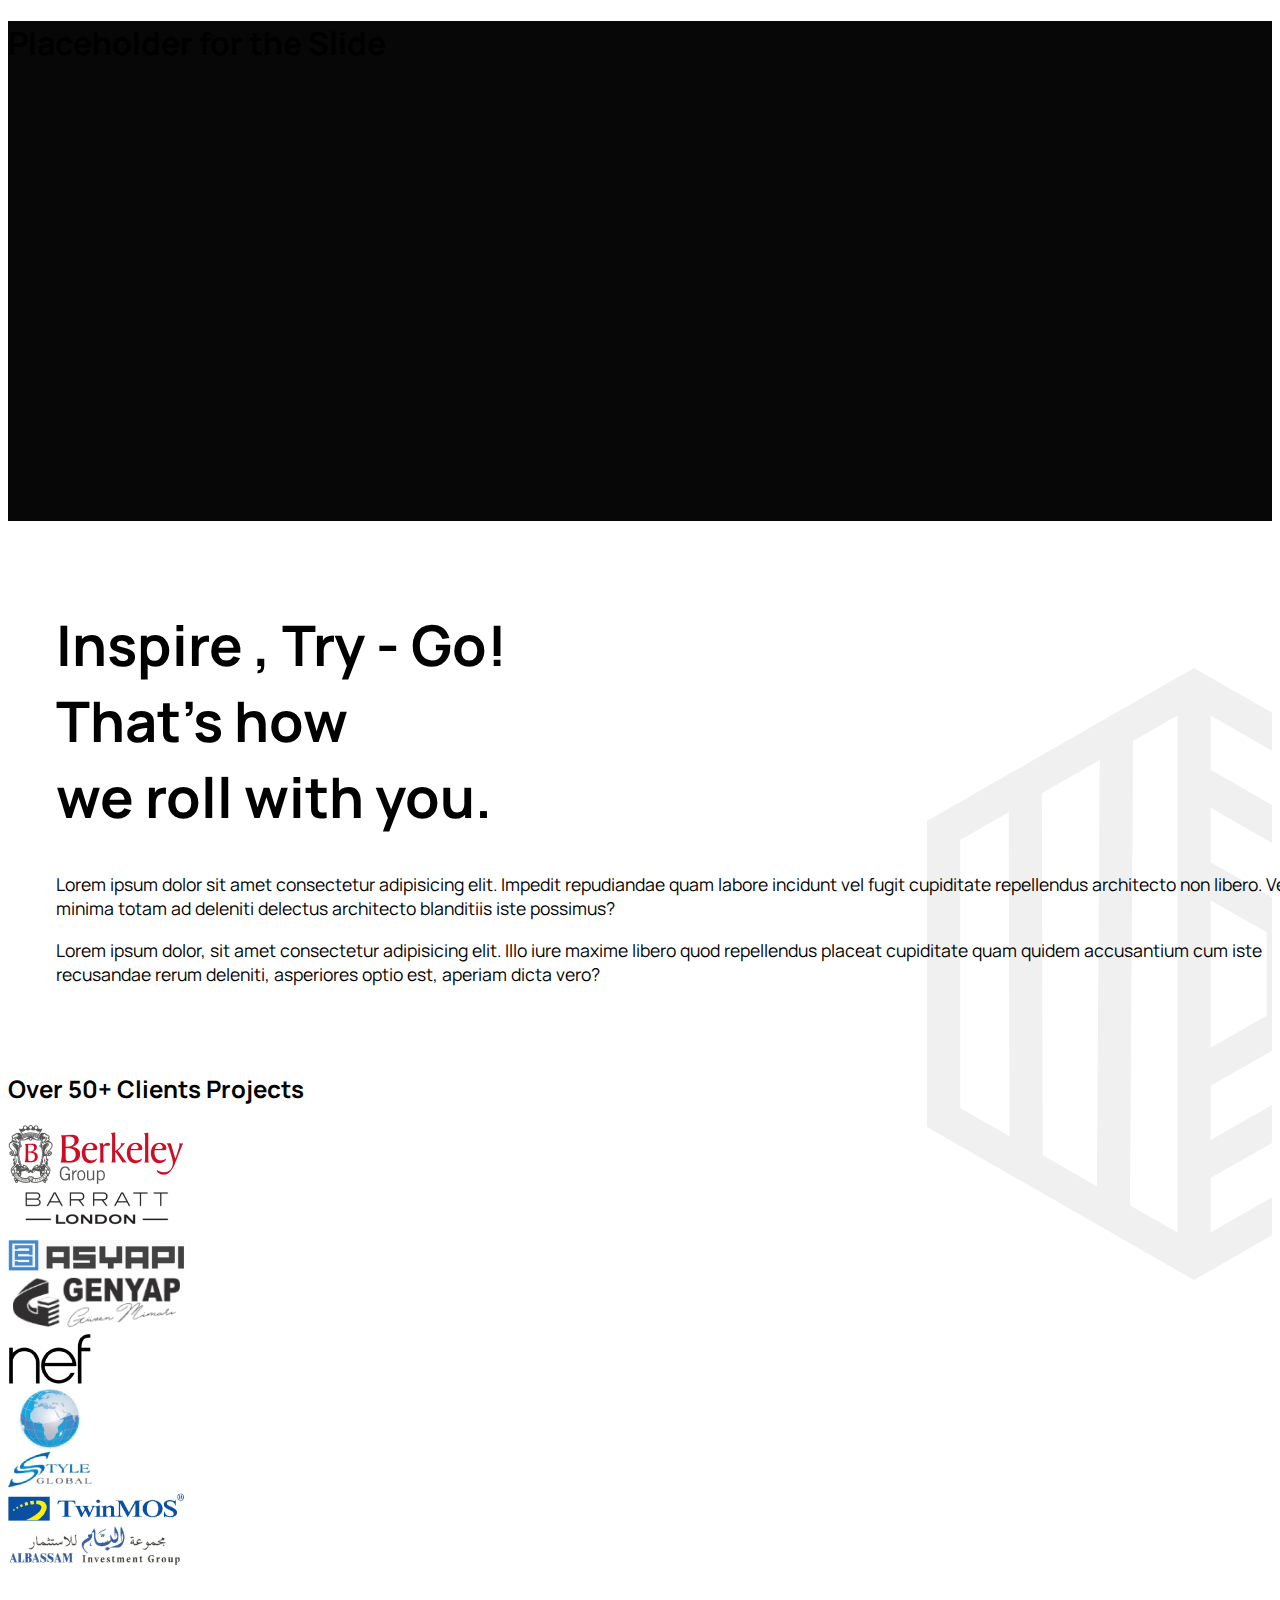
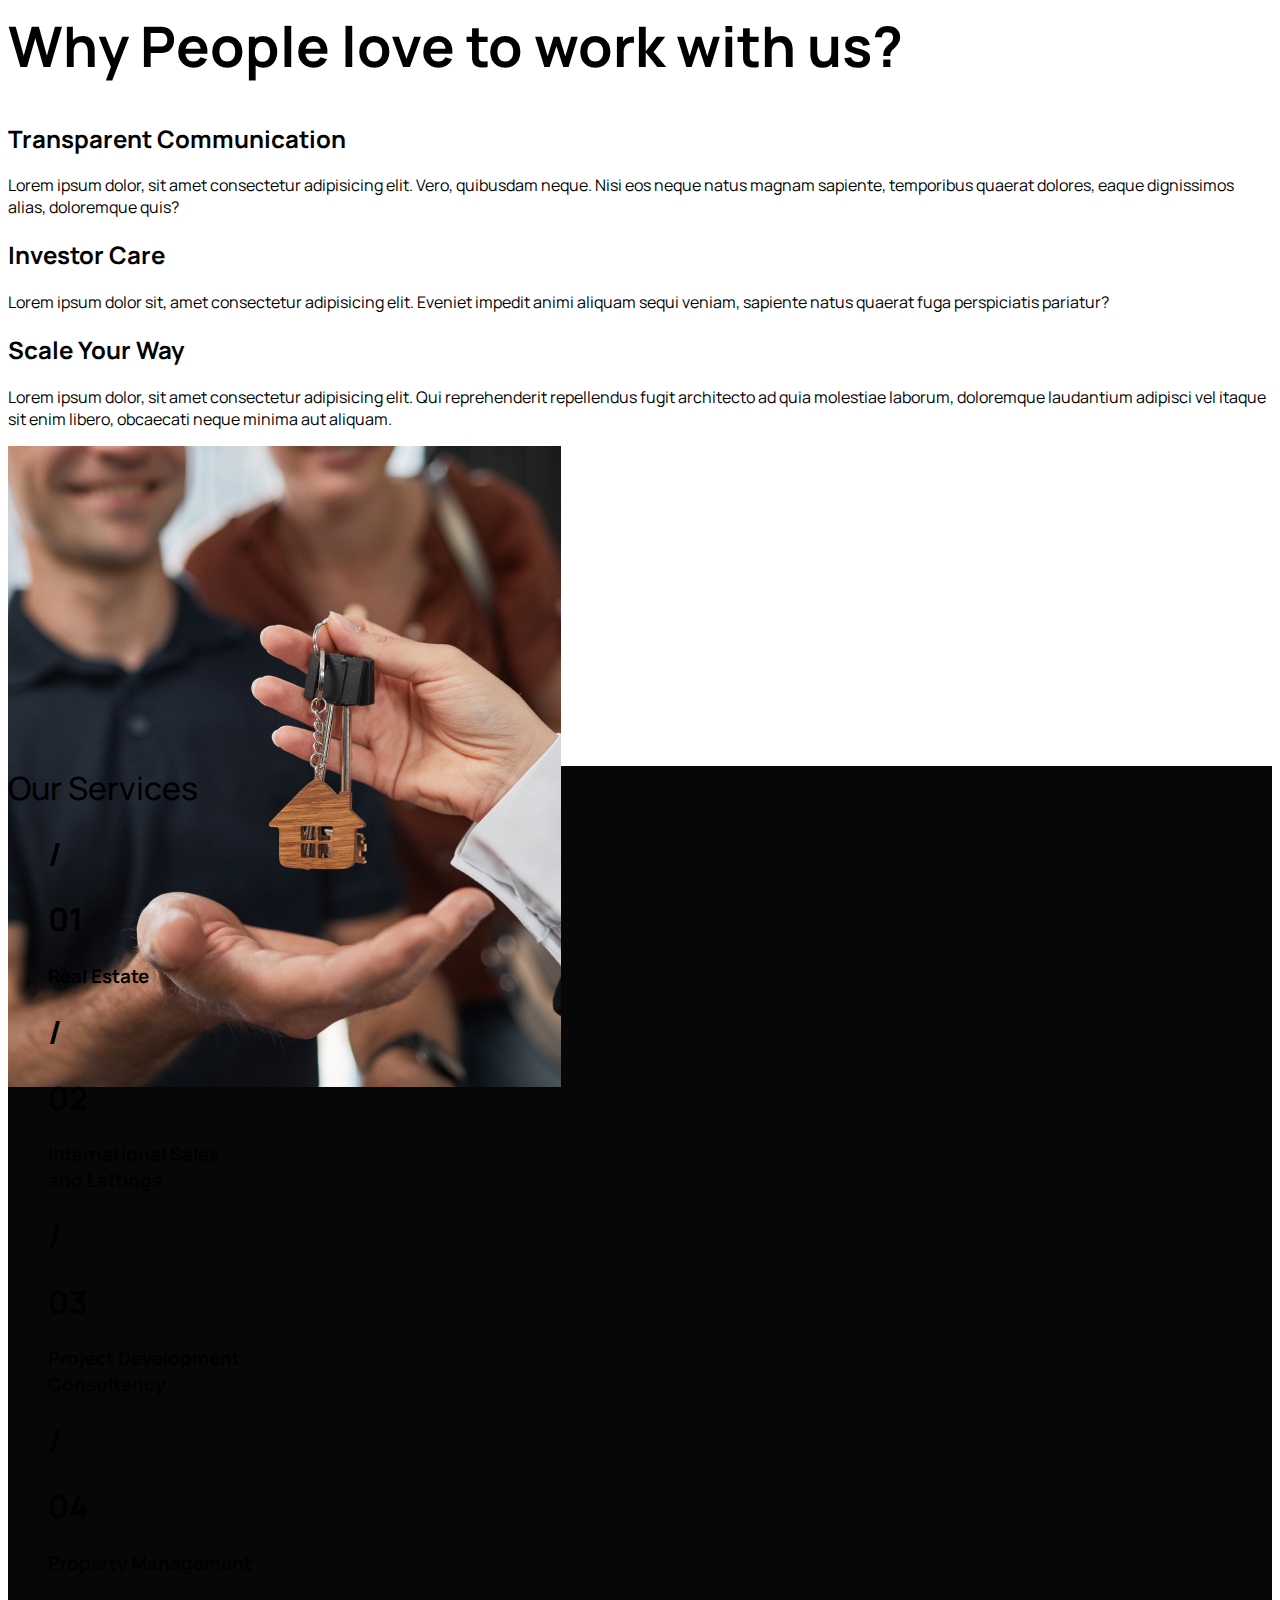
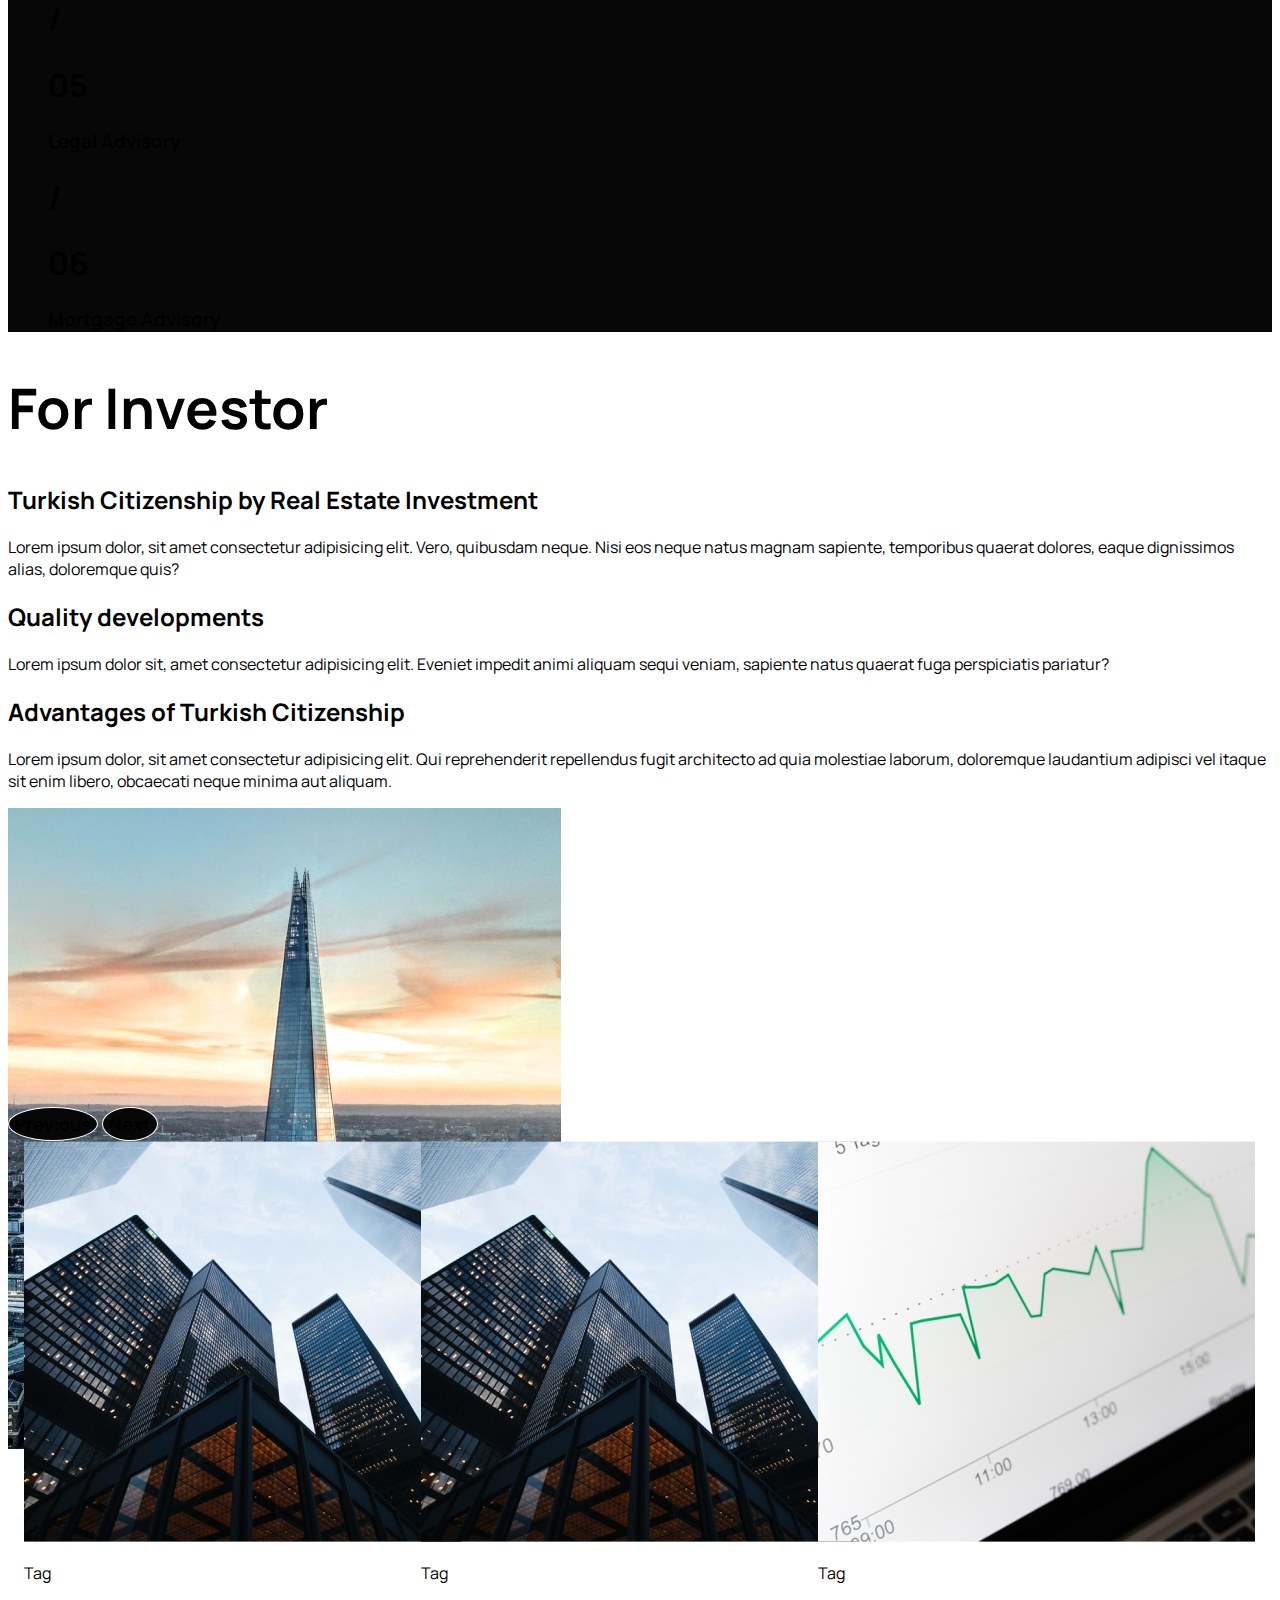
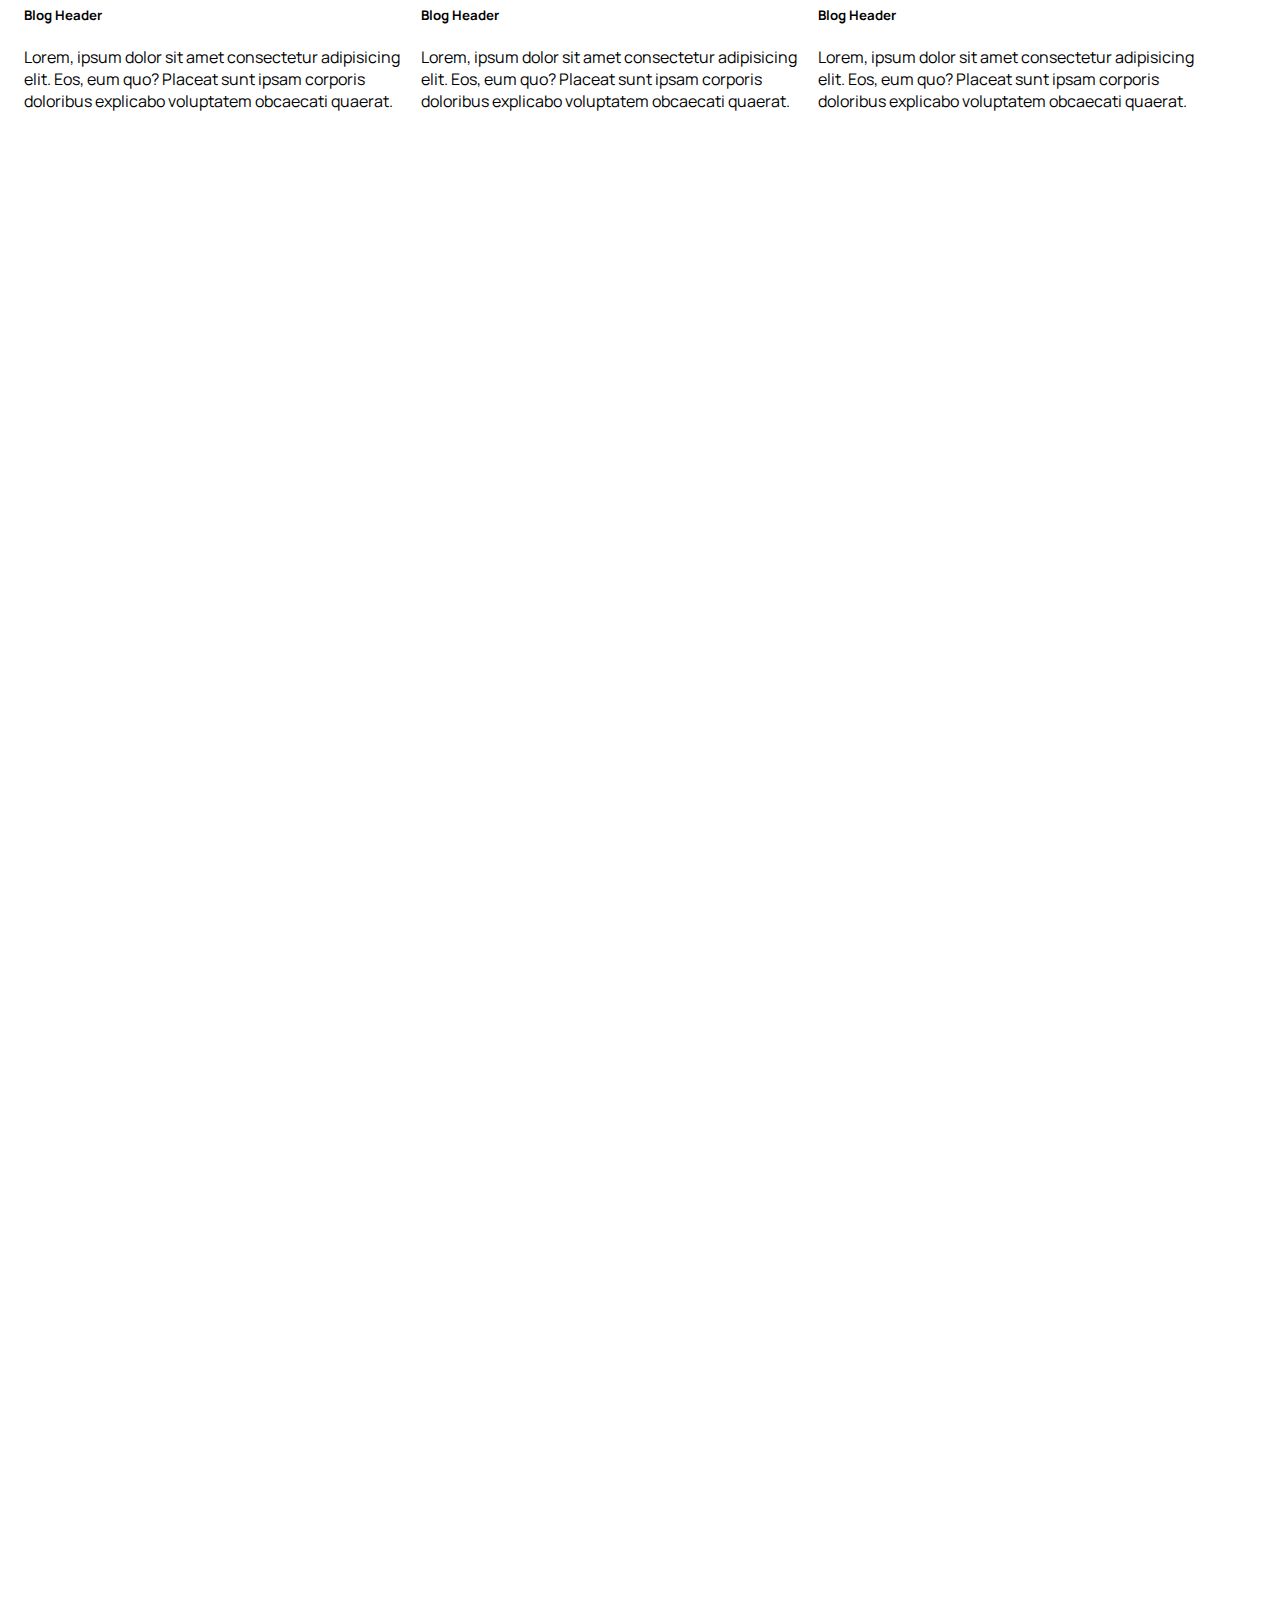
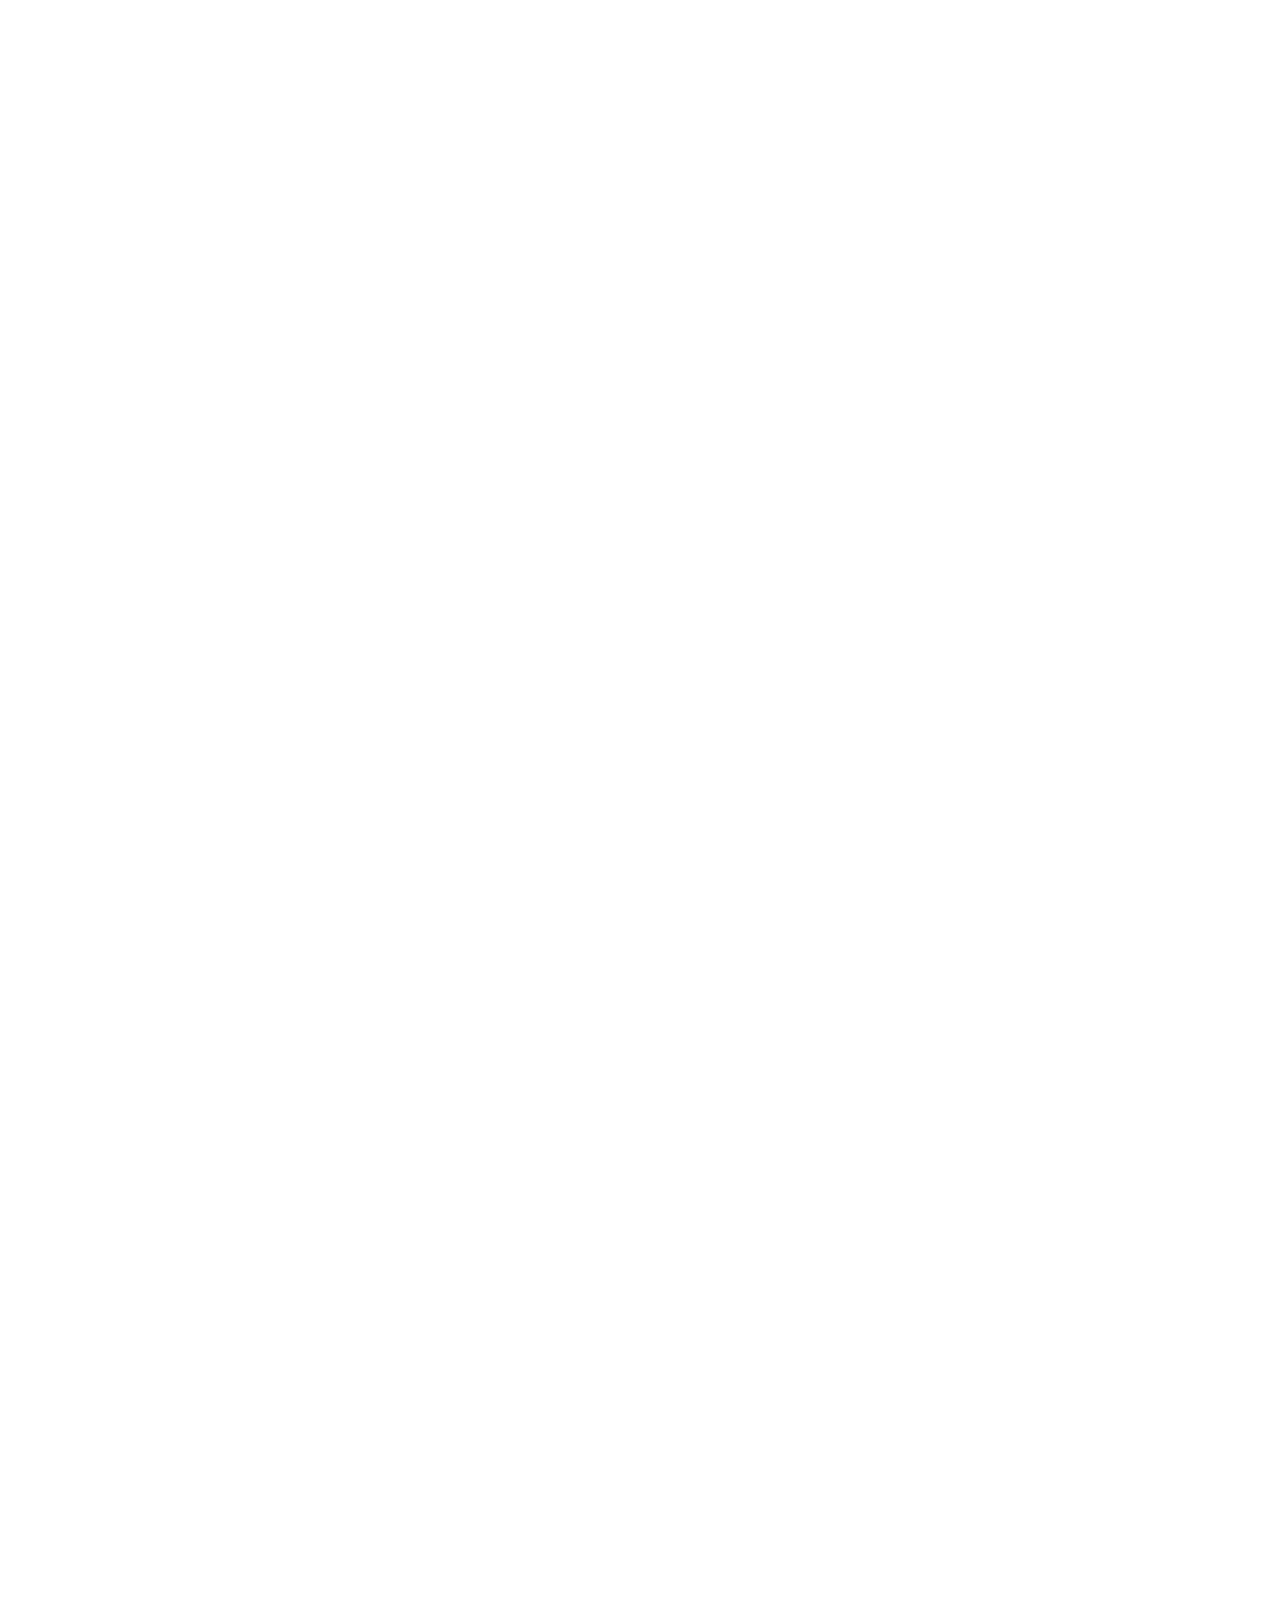
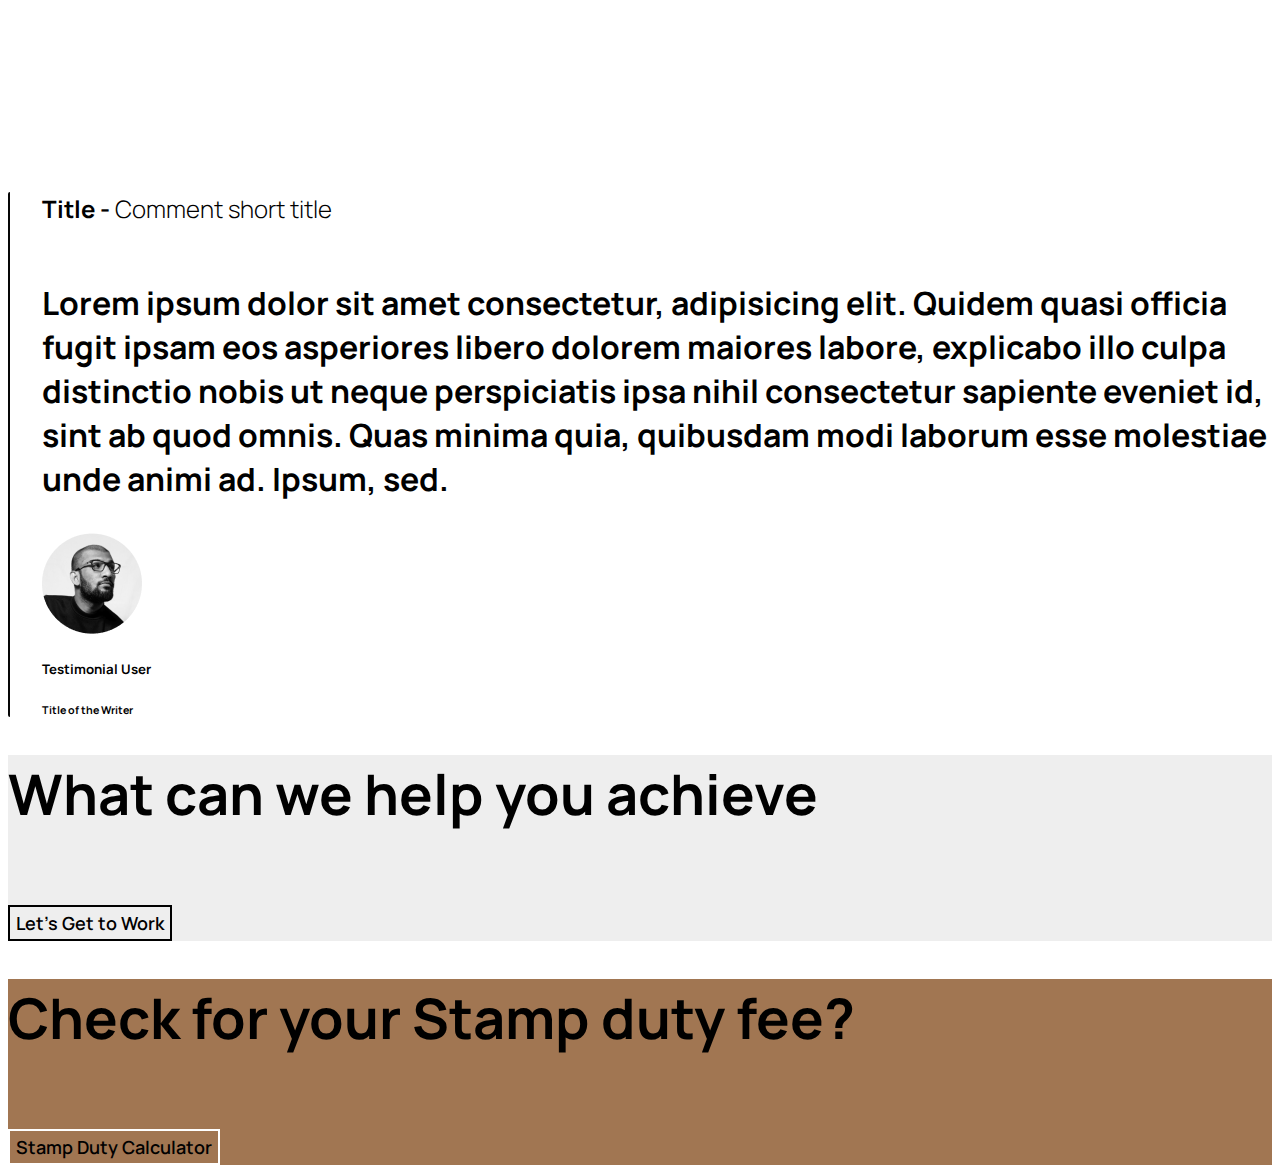
==== index.html @ f31b2cdc "pagenav responsive scrolls" ====
<!DOCTYPE html>
<html lang="en">
<head>
    <meta charset="UTF-8">
    <meta http-equiv="X-UA-Compatible" content="IE=edge">
    <meta name="viewport" content="width=device-width, initial-scale=1.0">
    <!-- Fonts -->
    <link rel="preconnect" href="https://fonts.googleapis.com">
    <link rel="preconnect" href="https://fonts.gstatic.com" crossorigin>
    <link href="https://fonts.googleapis.com/css2?family=Manrope:wght@200;300;400;500;600;700;800&display=swap" rel="stylesheet">
    <!-- Bootstrap Css and Icons -->
    <link href="https://cdn.jsdelivr.net/npm/bootstrap@5.2.2/dist/css/bootstrap.min.css" rel="stylesheet" integrity="sha384-Zenh87qX5JnK2Jl0vWa8Ck2rdkQ2Bzep5IDxbcnCeuOxjzrPF/et3URy9Bv1WTRi" crossorigin="anonymous">
    <link rel="stylesheet" href="https://fonts.googleapis.com/css2?family=Material+Symbols+Outlined:opsz,wght,FILL,GRAD@48,400,0,0" />
    
    
    <!-- Custom Css -->
    <link rel="stylesheet" href="./assets/css/layout.css">
    <link rel="stylesheet" href="./assets/css/index.css">
    <link rel="stylesheet" href="./assets/css/slider.css">
    <title>Piccadilly Estate</title>
</head>
<body>
    <div class="container-fluid d-flex align-items-center justify-content-center" id="main">
        <div class="container d-flex flex-column align-items-center justify-content-center">
            <section id="another" style="height:500px" class="container-fluid d-flex justify-content-center align-items-center bg-black text-center">
                <h1 class="text-white">Placeholder for the Slide</h1>
            </section>
            <div id="introduction-container" >
                <img src="./assets/image/logovector.svg" class="logovector" alt="">
                <section class="container mt-5" id="info_container">
                    <div class="container-fluid d-flex align-items-center">
                        <div class="row align-items-center justify-content-center p-3">
                            <div class="col-lg-6">
                                <h1 id="info_container-2" class="font-manrope">Inspire , Try - Go!
                                    <br class="removeSpace">
                                    That’s how
                                    <br class="removeSpace">
                                    we roll with you.</h1>
                            </div>
                            <div class="col-lg-5">
                                <p class="font-manrope" style="font-size: 1.1em">Lorem ipsum dolor sit amet consectetur adipisicing elit. Impedit repudiandae quam labore incidunt vel fugit cupiditate repellendus architecto non libero. Velit minima totam ad deleniti delectus architecto blanditiis iste possimus?</p>
                                <p class="font-manrope" style="font-size: 1.1em">Lorem ipsum dolor, sit amet consectetur adipisicing elit. Illo iure maxime libero quod repellendus placeat cupiditate quam quidem accusantium cum iste recusandae rerum deleniti, asperiores optio est, aperiam dicta vero?</p>
                            </div>
                        </div>
                    </div>
                </section>
                <section class="container text-center mt-5 pt-5 pb-5 mb-5" style="overflow-x: hidden" id="brands">
                        <h2 class="font-manrope "style="font-weight: 700;">Over 50+ Clients Projects</h2>
                    <div class="container-fluid d-flex flex-column gap-5 mt-5">
                        <div class="row align-items-center">
                            <div class="col-md"><img src="./assets/image/berkeley.png" alt=""></div>
                            <div class="col-md"><img src="./assets/image/baratt.png" alt=""></div>
                            <div class="col-md"><img src="./assets/image/asyapi.png" alt=""></div>
                            <div class="col-md"><img src="./assets/image/genyap.png" alt=""></div>
                        </div>
                        <div class="row align-items-center">
                            <div class="col-md"><img src="./assets/image/nef.png" alt=""></div>
                            <div class="col-md"><img src="./assets/image/style.png" alt=""></div>
                            <div class="col-md"><img src="./assets/image/twinmos.png" alt=""></div>
                            <div class="col-md"><img src="./assets/image/albassam.png" alt=""></div>
                        </div>
                    </div>
                </section>
            </div>
            <section style="height: 737px;" id="workwithus" class="mt-5 pt-5 pb-5 container-lg d-flex justify-content-around">
                <div class="w-50 h-100 fullwidthbp">
                    <h1 class="font-manrope" style="height: 30%;">Why People love
                        to work with us?</h1>
                        <div style="height:70%" class="d-flex flex-column justify-content-around" style="gap: 5em;">
                            <div>
                                <h2 class="font-manrope">Transparent Communication</h2>
                                <p class="font-manrope">Lorem ipsum dolor, sit amet consectetur adipisicing elit. Vero, quibusdam neque. Nisi eos neque natus magnam sapiente, temporibus quaerat dolores, eaque dignissimos alias, doloremque quis?</p>
                            </div>
                            <div>
                                <h2 class="font-manrope">Investor Care</h2>
                                <p class="font-manrope">Lorem ipsum dolor sit, amet consectetur adipisicing elit. Eveniet impedit animi aliquam sequi veniam, sapiente natus quaerat fuga perspiciatis pariatur?</p>
                            </div>
                            <div>
                                <h2 class="font-manrope">Scale Your Way</h2>
                                <p class="font-manrope">Lorem ipsum dolor, sit amet consectetur adipisicing elit. Qui reprehenderit repellendus fugit architecto ad quia molestiae laborum, doloremque laudantium adipisci vel itaque sit enim libero, obcaecati neque minima aut aliquam.</p>
                            </div>
                        </div>
                </div>
                <div class="h-100 fullwidthbp">
                    <img src="./assets/image/newhouse.png" class="h-100 img-fluid" alt="">
                </div>
            </section>
            <section id="services" class="mt-5 p-5 container-fluid  bg-black">
                <h1 class="display-4 text-white pb-5" style="font-weight: 500">Our Services</h1>
                <div class="container d-flex justify-content-around">
                    <div class="services-1">
                        <ul style="list-style-type: none">
                            <li class="d-flex align-items-end"><h1 class="mb-3 pb-1">/</h1><h1 class="display-1">01</h1><h3 class="h-2 text-white">Real Estate</h3></li>
                            <li class="d-flex align-items-end mt-5 pt-5"><h1 class="mb-3 pb-1">/</h1><h1 class="display-1">02</h1><h3 class="h-2 text-white">International Sales<br> 
                                and Lettings</h3></li>
                            <li class="d-flex align-items-end mt-5 pt-5"><h1 class="mb-3 pb-1">/</h1><h1 class="display-1">03</h1><h3 class="h-2 text-white">Project Development<br>
                                Consultancy</h3></li>
                        </ul>
                    </div>
                    <div class="services-2">
                        <ul style="list-style-type: none">
                            <li class="d-flex align-items-end"><h1 class="mb-3 pb-1">/</h1><h1 class="display-1">04</h1><h3 class="h-2 text-white">Property Management</h3></li>
                            <li class="d-flex align-items-end mt-5 pt-5"><h1 class="mb-3 pb-1">/</h1><h1 class="display-1">05</h1><h3 class="h-2 text-white">Legal Advisory</h3></li>
                            <li class="d-flex align-items-end mt-5 pt-5"><h1 class="mb-3 pb-1">/</h1><h1 class="display-1">06</h1><h3 class="h-2 text-white">Mortgage Advisory</h3></li>
                        </ul>
                    </div>
                </div>
            </section>
            <section style="height: 737px;flex-direction: row-reverse;" id="workwithus2" class="align-items-center mt-5 pt-5 pb-5 container-fluid d-flex justify-content-around">
                <div class="w-50 fullwidthbp">
                    <h1 class="font-manrope"  style="height: 30%;">For Investor</h1>
                        <div style="height:70%" class="d-flex flex-column justify-content-around" style="gap: 5em;">
                            <div class="mt-3">
                                <h2 class="font-manrope">Turkish Citizenship by Real Estate Investment</h2>
                                <p class="font-manrope">Lorem ipsum dolor, sit amet consectetur adipisicing elit. Vero, quibusdam neque. Nisi eos neque natus magnam sapiente, temporibus quaerat dolores, eaque dignissimos alias, doloremque quis?</p>
                            </div>
                            <div class="mt-3">
                                <h2 class="font-manrope">Quality developments</h2>
                                <p class="font-manrope">Lorem ipsum dolor sit, amet consectetur adipisicing elit. Eveniet impedit animi aliquam sequi veniam, sapiente natus quaerat fuga perspiciatis pariatur?</p>
                            </div>
                            <div class="mt-3">
                                <h2 class="font-manrope">Advantages of Turkish Citizenship</h2>
                                <p class="font-manrope">Lorem ipsum dolor, sit amet consectetur adipisicing elit. Qui reprehenderit repellendus fugit architecto ad quia molestiae laborum, doloremque laudantium adipisci vel itaque sit enim libero, obcaecati neque minima aut aliquam.</p>
                            </div>
                        </div>
                </div>
                <div class="h-100 fullwidthbp">
                    <img src="./assets/image/building 2.png" class="h-100 img-fluid" alt="">
                </div>
            </section>
            <section class="container mt-5">
                <div id="carouselExampleControls" data-interval="false"  class="carousel slide d-flex pt-1" data-bs-ride="carousel">
                    <div class="d-flex p-3 align-items-baseline">
                        <button class="bg-black d-flex align-items-center justify-content-center p-2" style="border: 1px solid white;border-radius : 100%" type="button" data-bs-target="#carouselExampleControls" data-bs-slide="prev">
                            <span class="carousel-control-prev-icon" aria-hidden="true"></span>
                            <span class="visually-hidden">Previous</span>
                          </button>
                          <button class="bg-black d-flex align-items-center justify-content-center p-2" style="border: 1px solid white;border-radius : 100%" type="button" data-bs-target="#carouselExampleControls" data-bs-slide="next">
                            <span class="carousel-control-next-icon" aria-hidden="true"></span>
                            <span class="visually-hidden">Next</span>
                          </button>
                    </div>
                    <div class="carousel-inner">
                      <div class="carousel-item d-flex align-items-center gap-3 active">
                        <div class="card" style="width: 24.8rem;background-color: transparent;border: none;" >
                            <img src="../../assets/image/blogplaceholder.png" class="card-img-top" alt="...">
                            <div class="card-body" style="padding-left: 0;padding-top: 1rem;">
                                <span>Tag</span>
                              <h5 class="card-title mt-2">Blog Header</h5>
                              <p class="card-text">Lorem, ipsum dolor sit amet consectetur adipisicing elit. Eos, eum quo? Placeat sunt ipsam corporis doloribus explicabo voluptatem obcaecati quaerat.</p>
                            </div>
                          </div>
                          <div class="card" style="width: 24.8rem;background-color: transparent;border: none;" >
                            <img src="../../assets/image/blogplaceholder.png" class="card-img-top" alt="...">
                            <div class="card-body" style="padding-left: 0;padding-top: 1rem;">
                                <span>Tag</span>
                              <h5 class="card-title mt-2">Blog Header</h5>
                              <p class="card-text">Lorem, ipsum dolor sit amet consectetur adipisicing elit. Eos, eum quo? Placeat sunt ipsam corporis doloribus explicabo voluptatem obcaecati quaerat.</p>
                            </div>
                          </div>
                          <div class="card" style="width: 24.8rem;background-color: transparent;border: none;" >
                            <img src="../../assets/image/blog2.png" class="card-img-top" alt="...">
                            <div class="card-body" style="padding-left: 0;padding-top: 1rem;">
                                <span>Tag</span>
                              <h5 class="card-title mt-2">Blog Header</h5>
                              <p class="card-text">Lorem, ipsum dolor sit amet consectetur adipisicing elit. Eos, eum quo? Placeat sunt ipsam corporis doloribus explicabo voluptatem obcaecati quaerat.</p>
                            </div>
                          </div>
                    </div>
                    <div class="carousel-item d-flex align-items-center gap-3 ">
                        <div class="card" style="width: 24.8rem;background-color: transparent;border: none;" >
                            <img src="../../assets/image/blogplaceholder.png" class="card-img-top" alt="...">
                            <div class="card-body" style="padding-left: 0;padding-top: 1rem;">
                                <span>Tag</span>
                              <h5 class="card-title mt-2">Blog Header</h5>
                              <p class="card-text">Lorem, ipsum dolor sit amet consectetur adipisicing elit. Eos, eum quo? Placeat sunt ipsam corporis doloribus explicabo voluptatem obcaecati quaerat.</p>
                            </div>
                          </div>
                          <div class="card" style="width: 24.8rem;background-color: transparent;border: none;" >
                            <img src="../../assets/image/blog2.png" class="card-img-top" alt="...">
                            <div class="card-body" style="padding-left: 0;padding-top: 1rem;">
                                <span>Tag</span>
                              <h5 class="card-title mt-2">Blog Header</h5>
                              <p class="card-text">Lorem, ipsum dolor sit amet consectetur adipisicing elit. Eos, eum quo? Placeat sunt ipsam corporis doloribus explicabo voluptatem obcaecati quaerat.</p>
                            </div>
                          </div>
                          <div class="card" style="width: 24.8rem;background-color: transparent;border: none;" >
                            <img src="../../assets/image/Ellipse.png" class="card-img-top" alt="...">
                            <div class="card-body" style="padding-left: 0;padding-top: 1rem;">
                                <span>Tag</span>
                              <h5 class="card-title mt-2">Blog Header</h5>
                              <p class="card-text">Lorem, ipsum dolor sit amet consectetur adipisicing elit. Eos, eum quo? Placeat sunt ipsam corporis doloribus explicabo voluptatem obcaecati quaerat.</p>
                            </div>
                          </div>
                    </div>
                    <div class="carousel-item d-flex align-items-center gap-3 ">
                        <div class="card" style="width: 24.8rem;background-color: transparent;border: none;" >
                            <img src="../../assets/image/blogplaceholder.png" class="card-img-top" alt="...">
                            <div class="card-body" style="padding-left: 0;padding-top: 1rem;">
                                <span>Tag</span>
                              <h5 class="card-title mt-2">Blog Header</h5>
                              <p class="card-text">Lorem, ipsum dolor sit amet consectetur adipisicing elit. Eos, eum quo? Placeat sunt ipsam corporis doloribus explicabo voluptatem obcaecati quaerat.</p>
                            </div>
                          </div>
                          <div class="card" style="width: 24.8rem;background-color: transparent;border: none;" >
                            <img src="../../assets/image/blogplaceholder.png" class="card-img-top" alt="...">
                            <div class="card-body" style="padding-left: 0;padding-top: 1rem;">
                                <span>Tag</span>
                              <h5 class="card-title mt-2">Blog Header</h5>
                              <p class="card-text">Lorem, ipsum dolor sit amet consectetur adipisicing elit. Eos, eum quo? Placeat sunt ipsam corporis doloribus explicabo voluptatem obcaecati quaerat.</p>
                            </div>
                          </div>
                          <div class="card" style="width: 24.8rem;background-color: transparent;border: none;" >
                            <img src="../../assets/image/blogplaceholder.png" class="card-img-top" alt="...">
                            <div class="card-body" style="padding-left: 0;padding-top: 1rem;">
                                <span>Tag</span>
                              <h5 class="card-title mt-2">Blog Header</h5>
                              <p class="card-text">Lorem, ipsum dolor sit amet consectetur adipisicing elit. Eos, eum quo? Placeat sunt ipsam corporis doloribus explicabo voluptatem obcaecati quaerat.</p>
                            </div>
                          </div>
                    </div>
                    </div>
                  </div>
            </section>
            <section id="testimonials" class="mt-5 pb-5 pt-5 container d-flex align-items-center justify-content-center">
                <div style="border-left: 2px solid #070707;border-radius: 2px;padding-left: 2em;" class="container-fluid testimonials-cont align-items-center w-75">
                    <h6 id="sizer">Title - <span style="font-weight: 300">Comment short title</span></h6>
                    <p id="testitext">Lorem ipsum dolor sit amet consectetur, adipisicing elit. Quidem quasi officia fugit ipsam eos asperiores libero dolorem maiores labore, explicabo illo culpa distinctio nobis ut neque perspiciatis ipsa nihil consectetur sapiente eveniet id, sint ab quod omnis. Quas minima quia, quibusdam modi laborum esse molestiae unde animi ad. Ipsum, sed.</p>
                    <div class="profilecard d-flex align-items-center gap-3">
                        <img src="./assets/image/Ellipse.png" alt="">
                        <div class="txts">
                            <h5>Testimonial User</h5>
                            <h6>Title of the Writer</h6>
                        </div>
                    </div>
                </div>
            </section>
            <section id="options" class="container-fluid">
                <div class="container-fluid justify-content-center d-flex">
                    <div class="col-lg bg-grey p-5">
                        <h1 style="color: black">What can we help you achieve</h1>
                        <br>
                        <br>
                        <div class="container d-flex justify-content-center">
                            <button id="first" class="p-2">Let's Get to Work</button>
                        </div>
                    </div>
                    <div class="col-lg bg-golden p-5">
                        <h1 class="text-white">Check for your Stamp duty fee?</h1>
                        <br>
                        <br>
                        <div class="container d-flex justify-content-center">
                            <button id="second" class="p-2 text-white">Stamp Duty Calculator</button>
                        </div>
                    </div>
                </div>
            </section>
        </div>
    </div>
    <!-- JavaScript Bundle with Popper -->
<script src="https://cdn.jsdelivr.net/npm/bootstrap@5.2.2/dist/js/bootstrap.bundle.min.js" integrity="sha384-OERcA2EqjJCMA+/3y+gxIOqMEjwtxJY7qPCqsdltbNJuaOe923+mo//f6V8Qbsw3" crossorigin="anonymous"></script>
    <!-- Additional Page Scripts -->
</body>
</html>
---- assets/css/layout.css ----
/* Padding and Margin Fixes */
.container-fluid,
.container,.container-xl,.container-lg, .container-xxl {
    padding: 0;
    margin: 0;
}

/* Font Classes */
span,p,a,button,h1,h2,h3,h4,h5,h6{
    font-family: 'Manrope';
}
.font-manrope {
    font-family: 'Manrope';
}

.font-roboto {
    font-family: 'Roboto';
}

.fontColor-Golden {
    color: #B18D60;
}

.fontColor-Black {
    color: #000000;
}
.fs-Intro{
        font-weight: 700;
        font-size: 3.5em;
        line-height: 76px;
}
.pageNavs{
    text-decoration: none;
    font-size: 24px;
    font-weight: 700;
    line-height: 33px;
    color: #070707e1;  
}
.pageNavs:hover{
    color: #070707; 
    transform: scale(1.05);
    transition: 0.5s;
}

/* others */
.line{
    height: 3px;
    user-select: none;
    color: transparent;
    background-color: #EEEEEE
}

button{
    background-color: transparent;
    font-family: 'Manrope';
    font-style: normal;
    font-weight: 600;
    font-size: 18px;
    line-height: 30px;
}

#first{
    border: 2px solid #000000;
}
#second{
    border: 2px solid #FFFFFF;
}
#introduction-container{
    position: relative;
}
#introduction-container section{
    position: relative;
}
.logovector{
    position: absolute;
    right:0;
    top: 14%;
    user-select: none;
}

/* Background Classes */
.bg-main {
    background: #FFFFFF;
}

.bg-black {
    background: #070707;
}

.bg-golden {
    background: #A17652;
}

.bg-grey {
    background: #EEEEEE;
}

/* 100% Responsive */
@media (max-width: 1440px){
    .container, .container-lg, .container-md, .container-sm, .container-xl, .container-xxl {
        max-width: unset;
        width: 100%;
    }

}
---- assets/css/index.css ----
#info_container-2{
    font-weight: 700;
    font-size: 3.5em;
    line-height: 76px;
}
#workwithus h1{
    font-style: normal;
font-weight: 700;
font-size: 3.5em;
line-height: 76px;
color: #000000;
}
#options h1{
    font-size: 3.5rem;
}
#workwithus h2{
    font-style: normal;
    font-weight: 700;
    font-size: 1.5em;
    line-height: 33px;
    /* identical to box height */
    color: #000000;
}
#workwithus2 h1{
    font-style: normal;
font-weight: 700;
font-size: 3.5em;
line-height: 76px;
color: #000000;
}
#workwithus2 h2{
    font-style: normal;
    font-weight: 700;
    font-size: 1.5em;
    line-height: 33px;
    /* identical to box height */
    color: #000000;
}
#testitext{
    font-style: normal;
font-weight: 700;
font-size: 2em;
line-height: 44px;
/* or 138% */


color: #000000;
}
#sizer{
    font-family: 'Manrope';
font-style: normal;
font-weight: 700;
font-size: 1.5rem;
line-height: 33px;
/* identical to box height */


color: #000000;
}

/* Font Size Responsive */
@media screen and (max-width : 992px) {
    #info_container-2{
        font-size: 2rem;
        line-height: 50px;
    }
    .removeSpace{
        display: none;
    }
}
@media screen and (max-width : 772px) {
    #brands div{
        gap: 4em !important;
    }
}
@media screen and (max-width : 700px) {
    .carousel-item .card{
        width: 100% !important;
    }
    .carousel-item{
        flex-direction: column;
    }
}
@media screen and (max-width : 900px) {
    .carousel{
        flex-direction: column;
    }
}
@media (max-width: 1440px){
    .container, .container-lg, .container-md, .container-sm, .container-xl, .container-xxl {
        max-width: unset;
        width: 100%;
    }
    .carousel-inner{
        padding: 0 1em 0 1em;
    }

    #info_container{
        padding: 3em;
    }
}
@media screen and (max-width : 1100px) {
    #workwithus,#workwithus2{
        flex-direction: column !important;
        height: auto !important;
        align-items: center !important;
        font-size: 14px;
    }
    .fullwidthbp{
        width: 100% !important;
    }
    #workwithus2,#workwithus{
        padding: 1em;
    }
    #workwithus,#workwithus2 img{
        width: 100%;
    }
    #info_container{
        padding: 1em;
    }
}
@media screen and (max-width : 1023px) {
    #options .bg-grey{
        display: none;
    }
    #options .bg-golden{
        width: 100% !important;
        text-align: center;
    }
}
@media screen and (max-width : 650px){
    #testimonials{
        justify-content: flex-start !important;
        padding: 1em;
    }
    #testimonials .testimonials-cont{
        width: 100% !important;
    }
    #testimonials p{
        font-size: 1.5rem;
    }
}
---- assets/css/slider.css ----
.carousel-item{
    opacity: 0;
    transition: 0.2s;
}
.carousel-item.active{
    display: flex !important;
    opacity: 1 !important; 
}
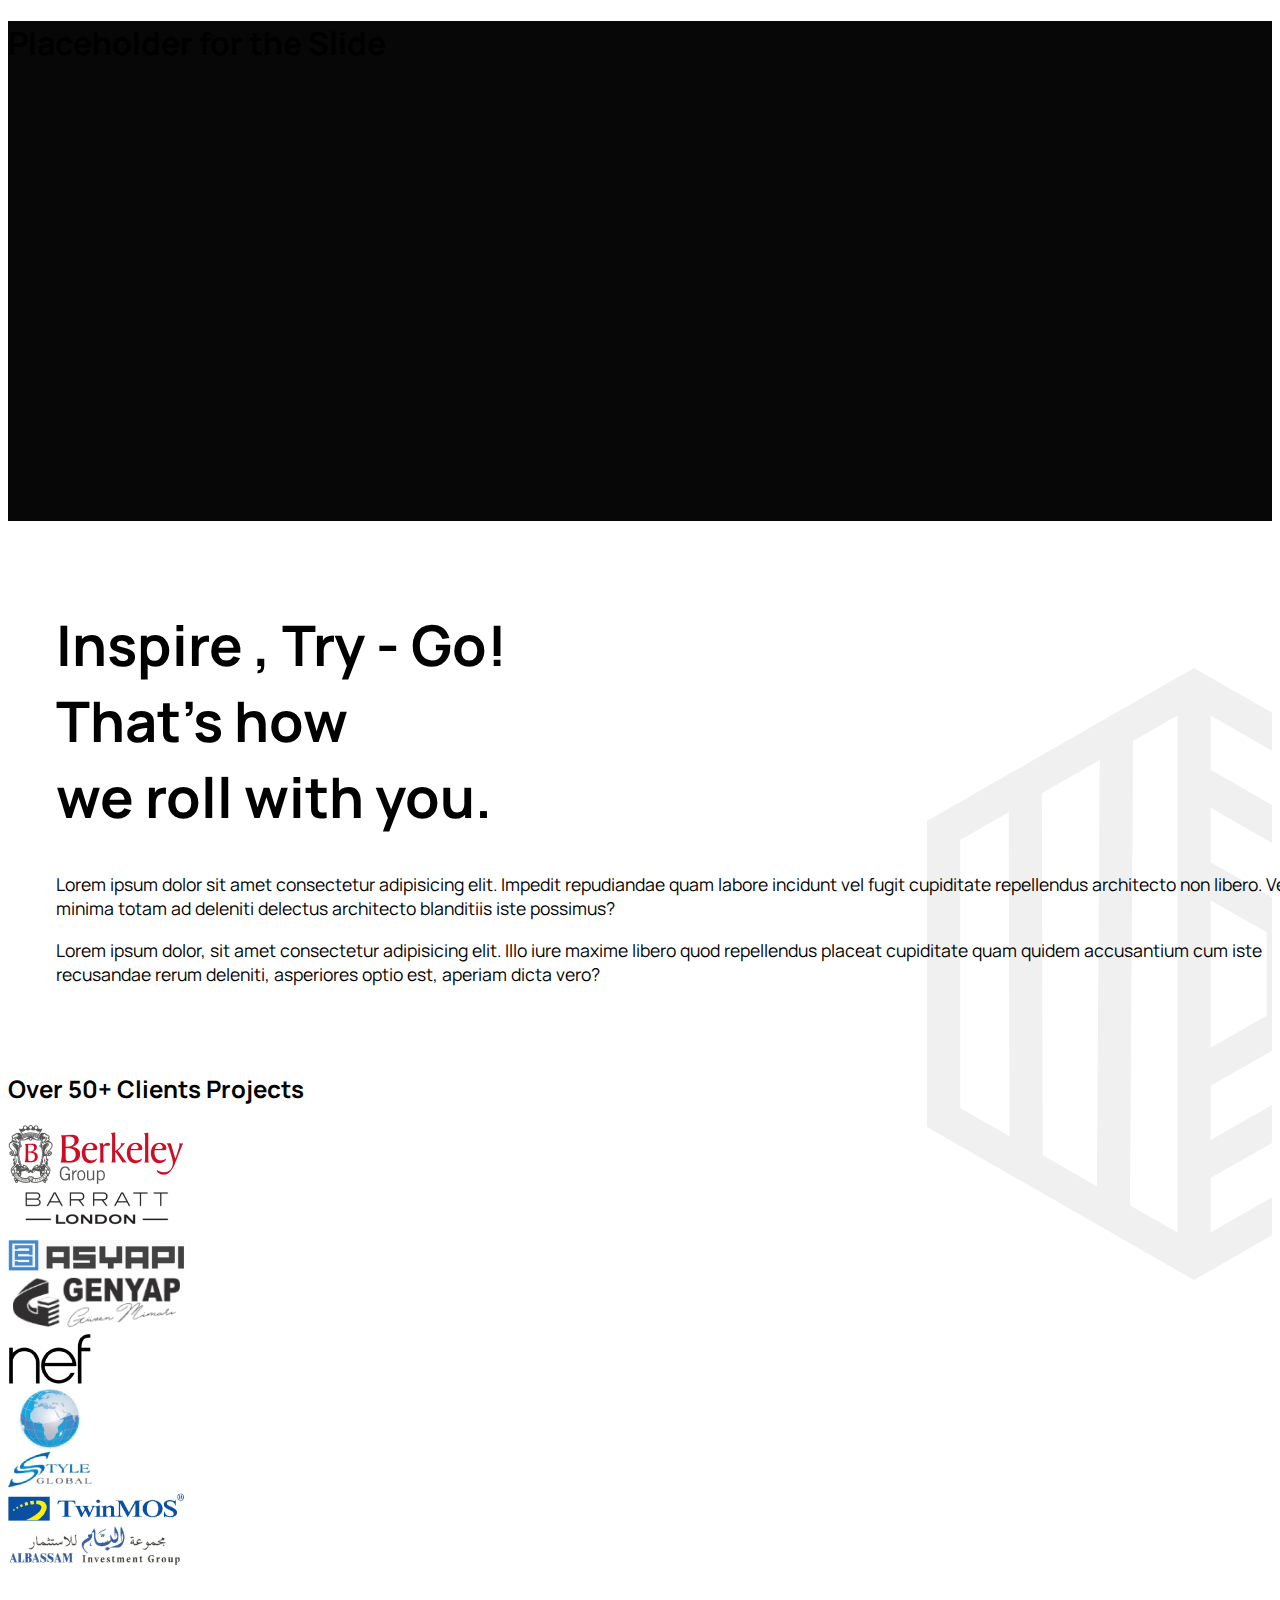
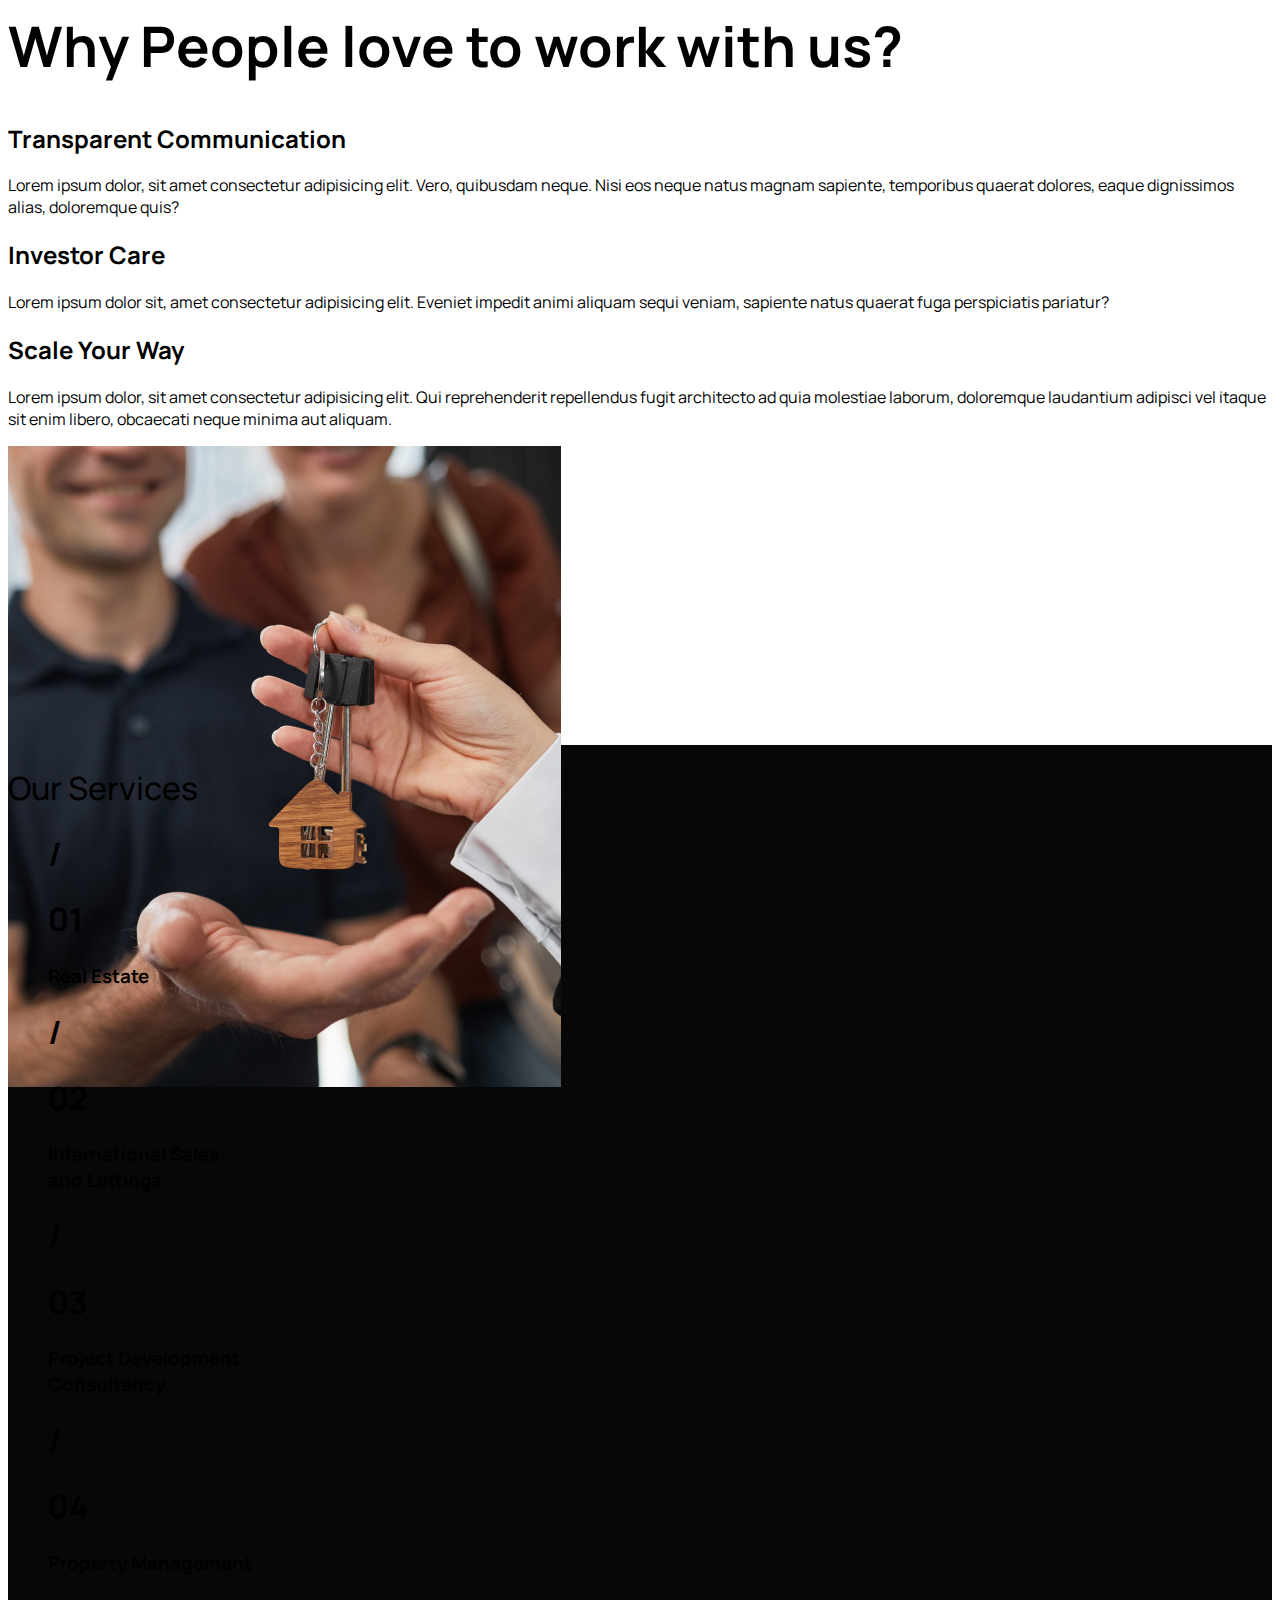
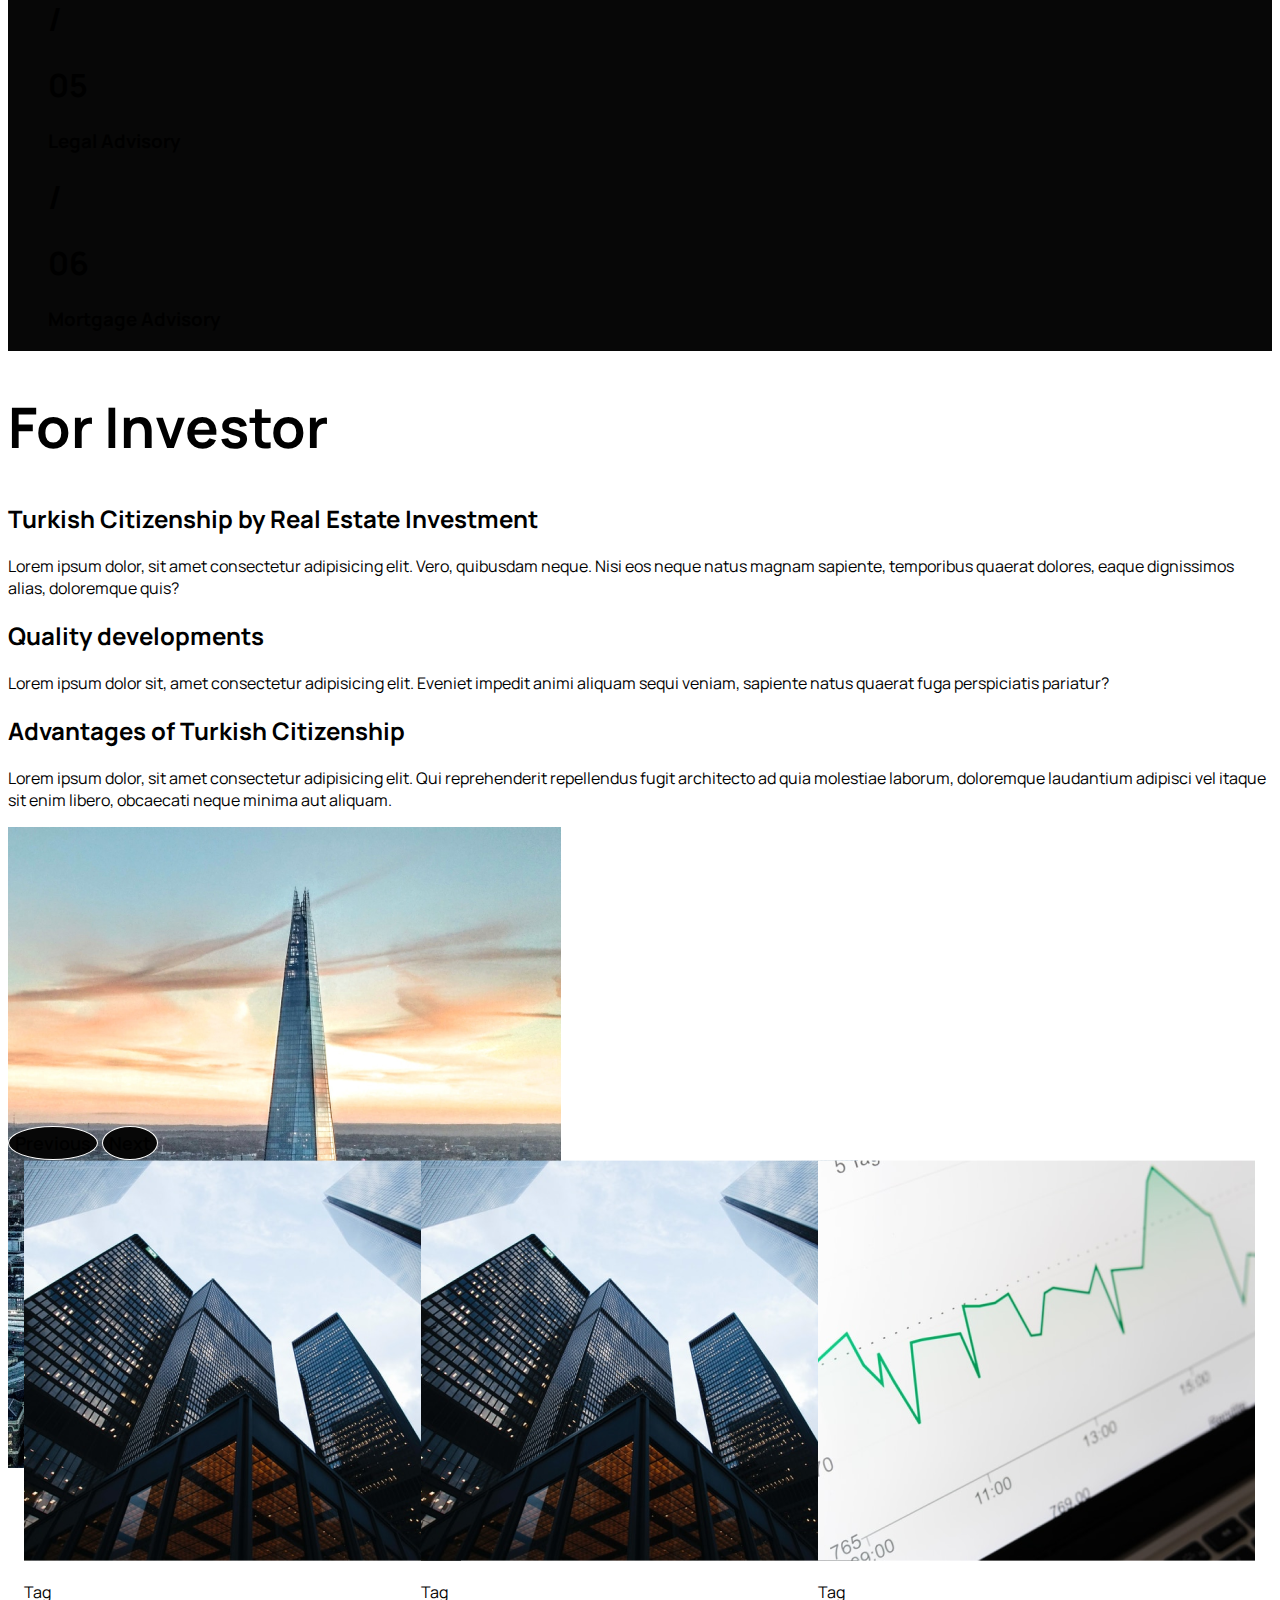
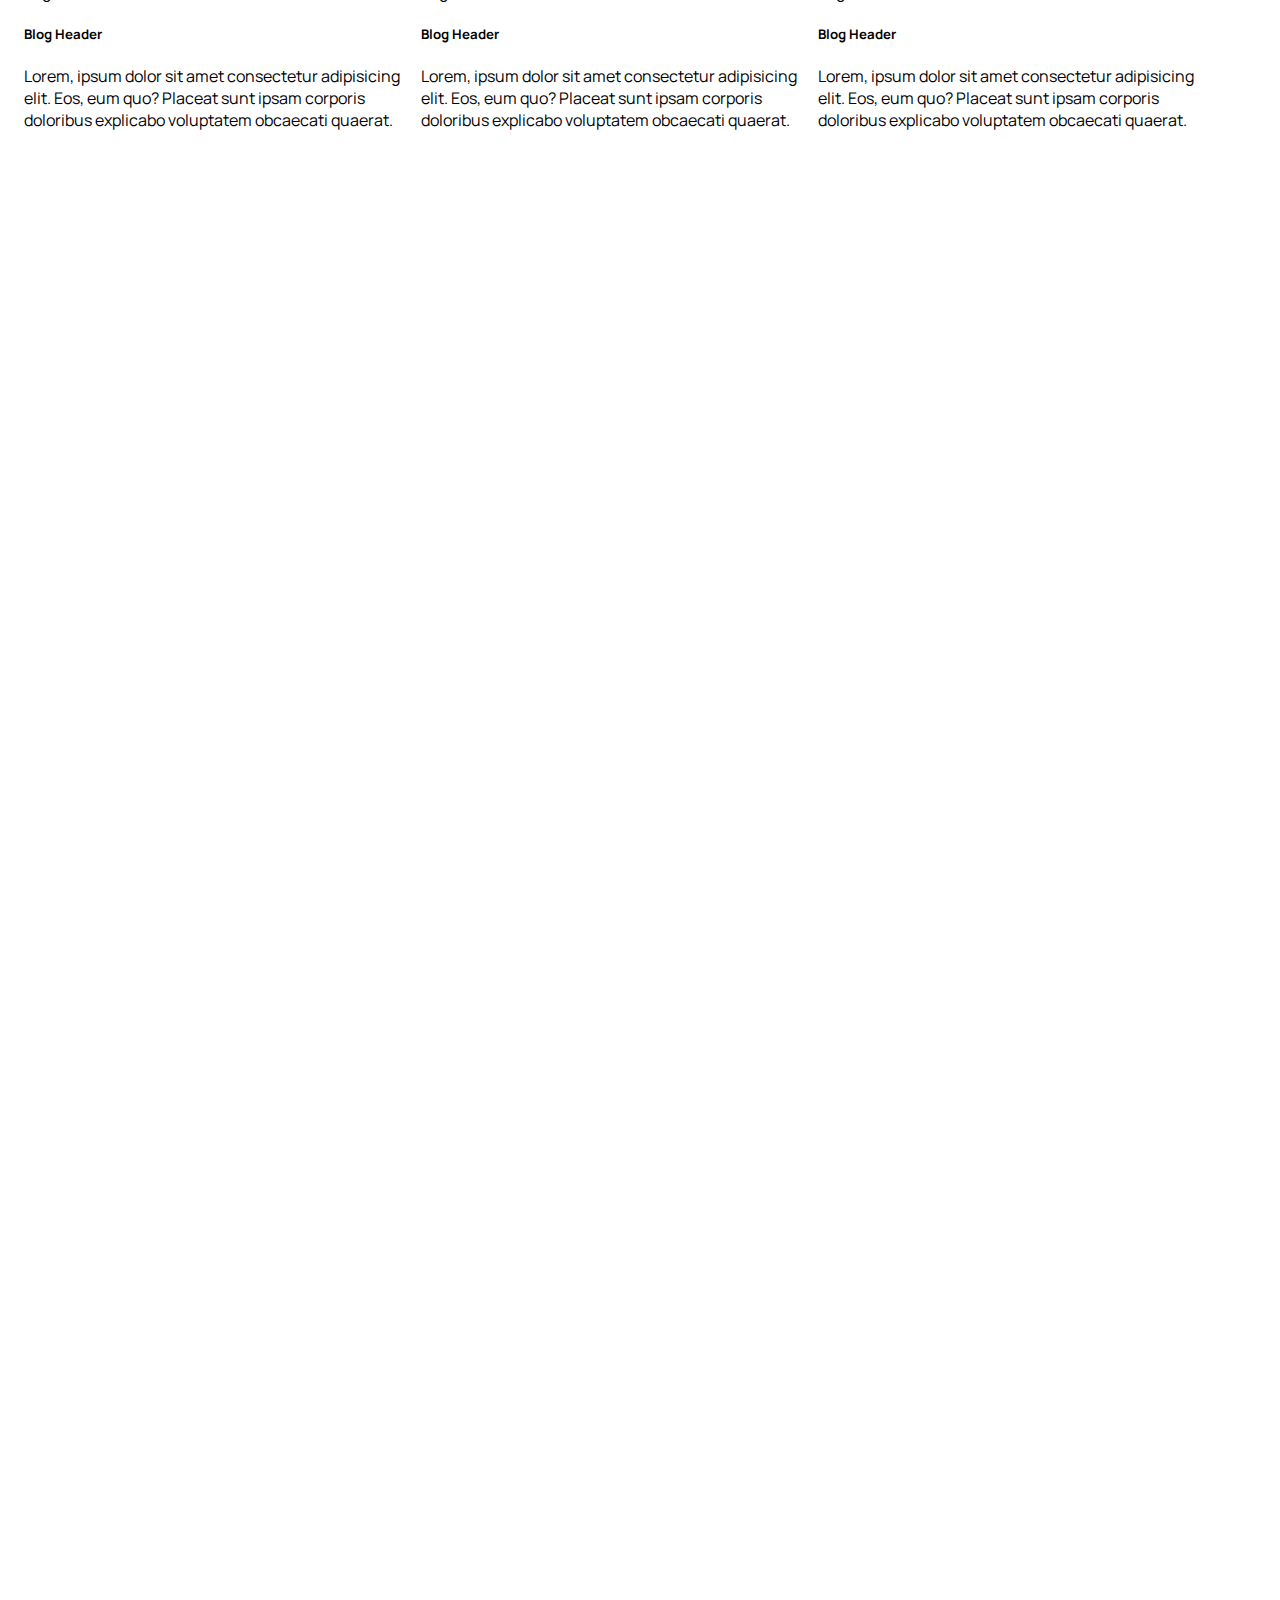
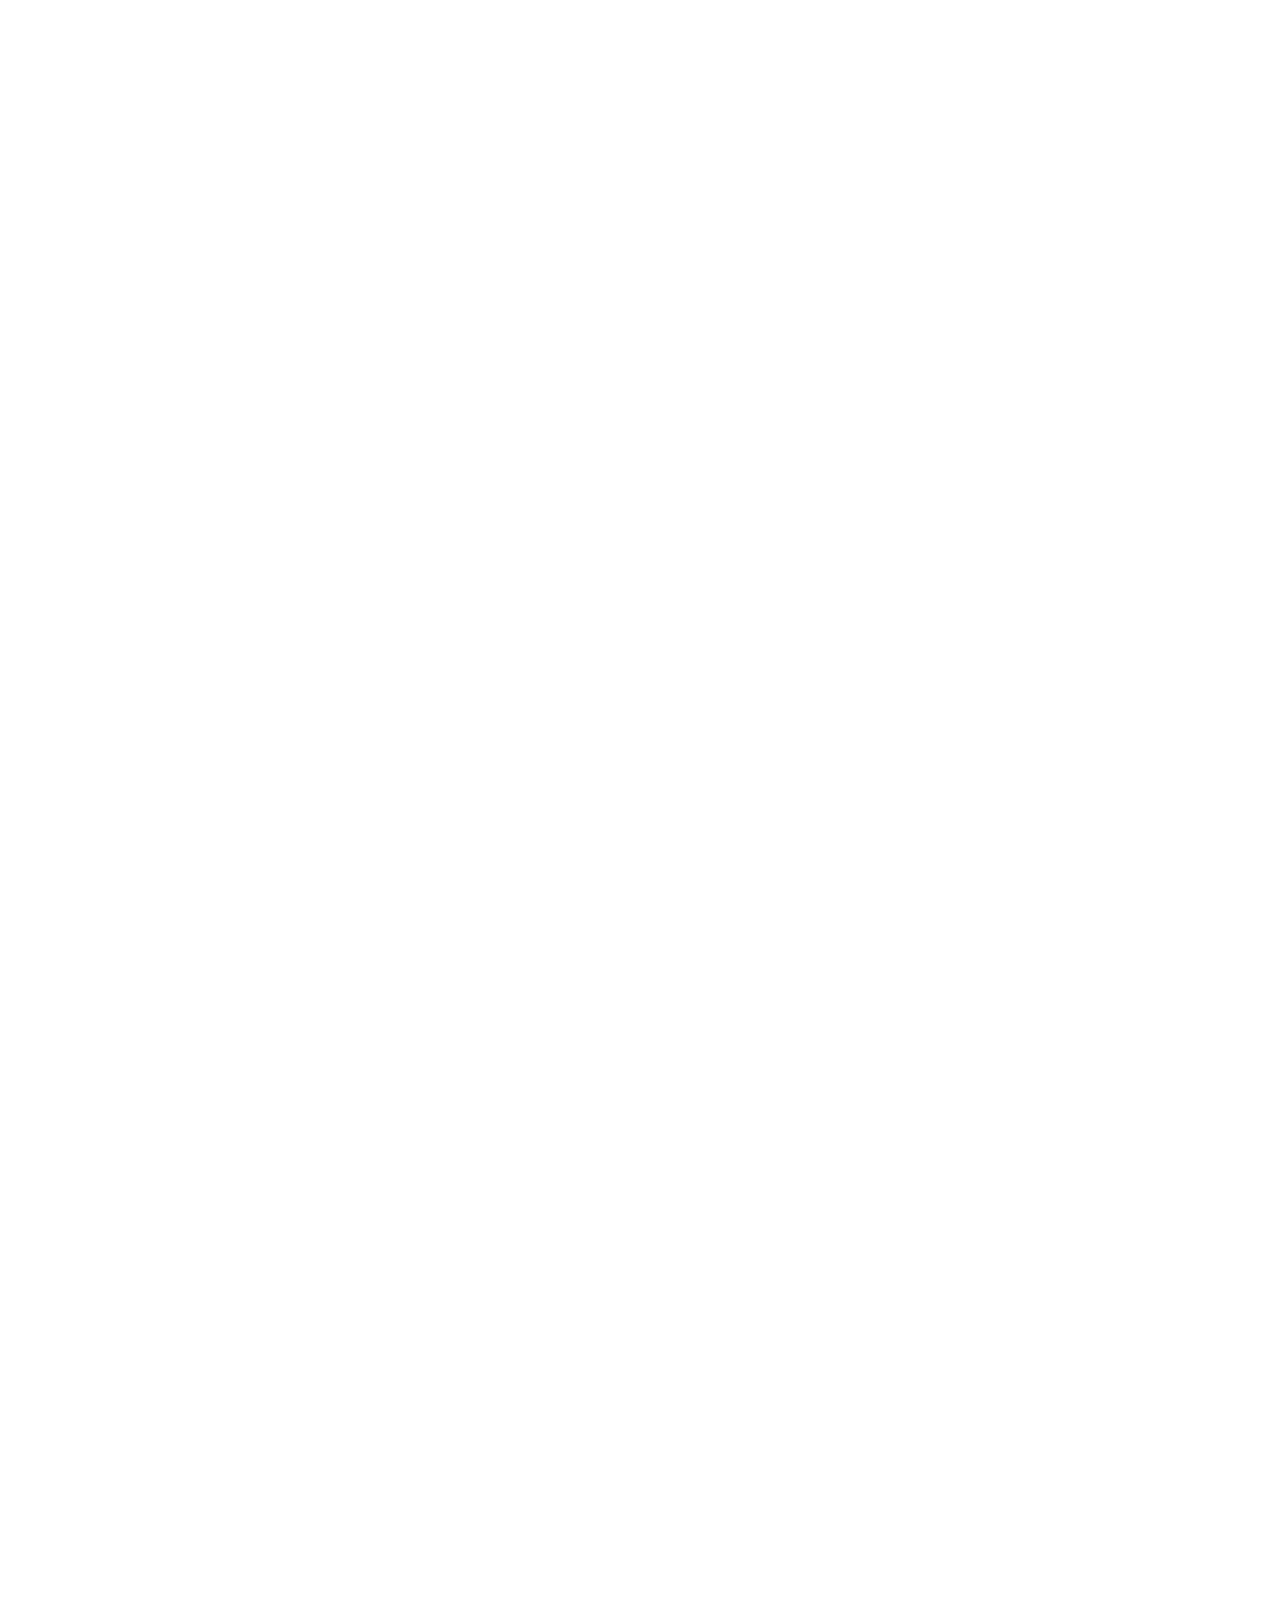
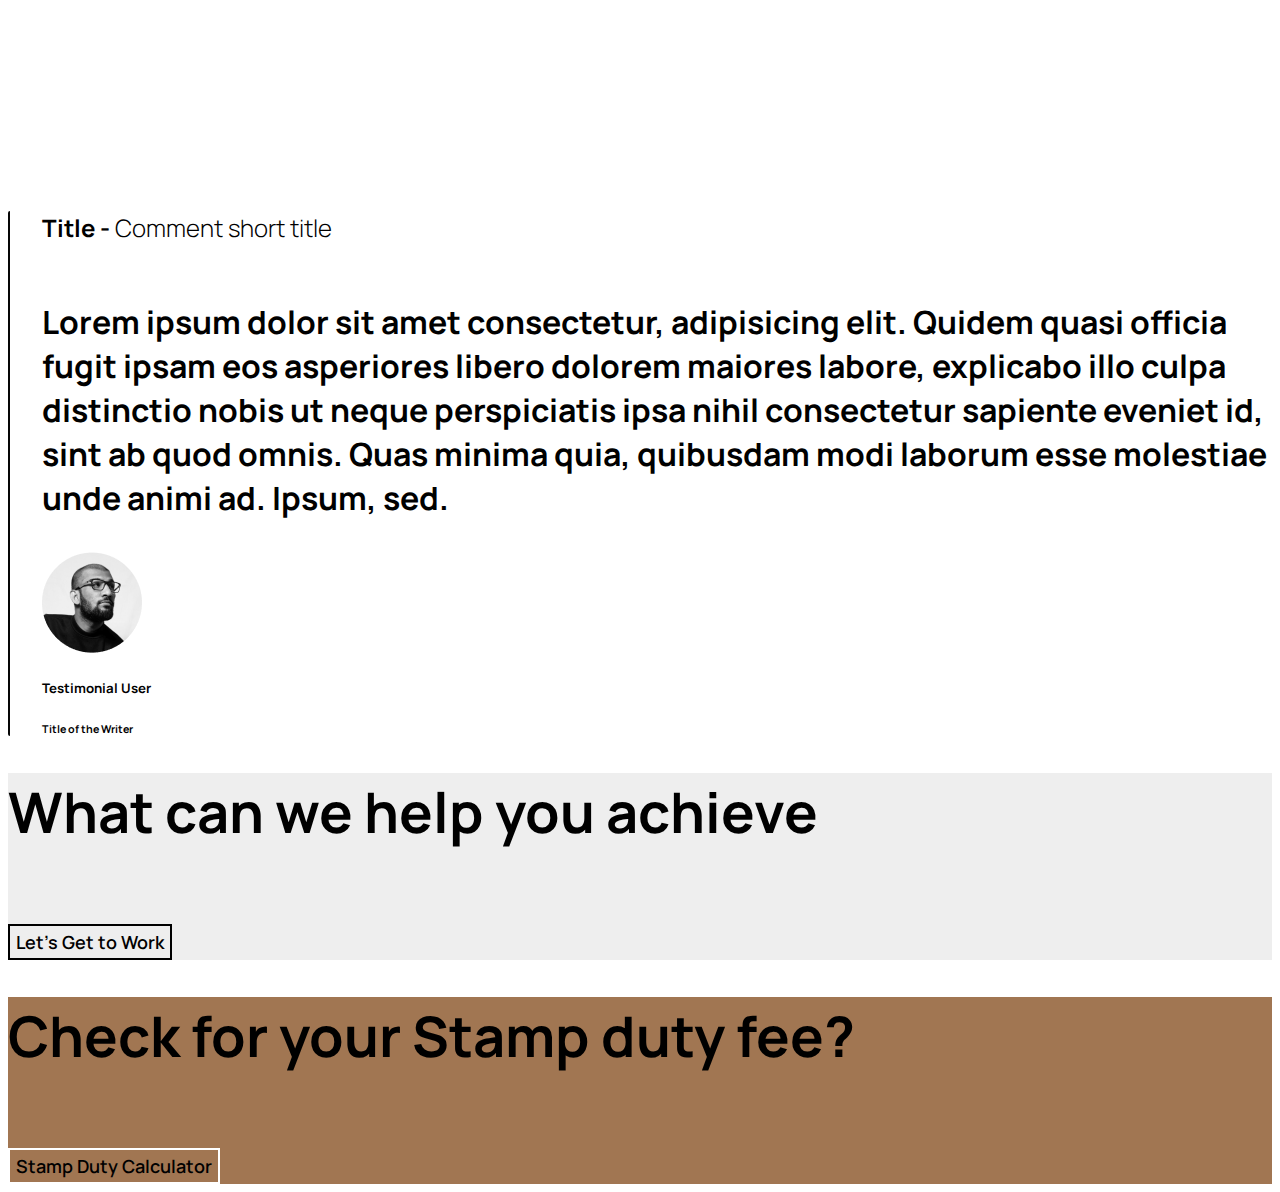
==== commit f96a5a03: "index overflow fix" ====
--- a/index.html
+++ b/index.html
@@ -85,7 +85,7 @@
                     <img src="./assets/image/newhouse.png" class="h-100 img-fluid" alt="">
                 </div>
             </section>
-            <section id="services" class="mt-5 p-5 container-fluid  bg-black">
+            <section id="services" class="mt-5 p-5 container-fluid  bg-black" style="overflow-x: hidden">
                 <h1 class="display-4 text-white pb-5" style="font-weight: 500">Our Services</h1>
                 <div class="container d-flex justify-content-around">
                     <div class="services-1">
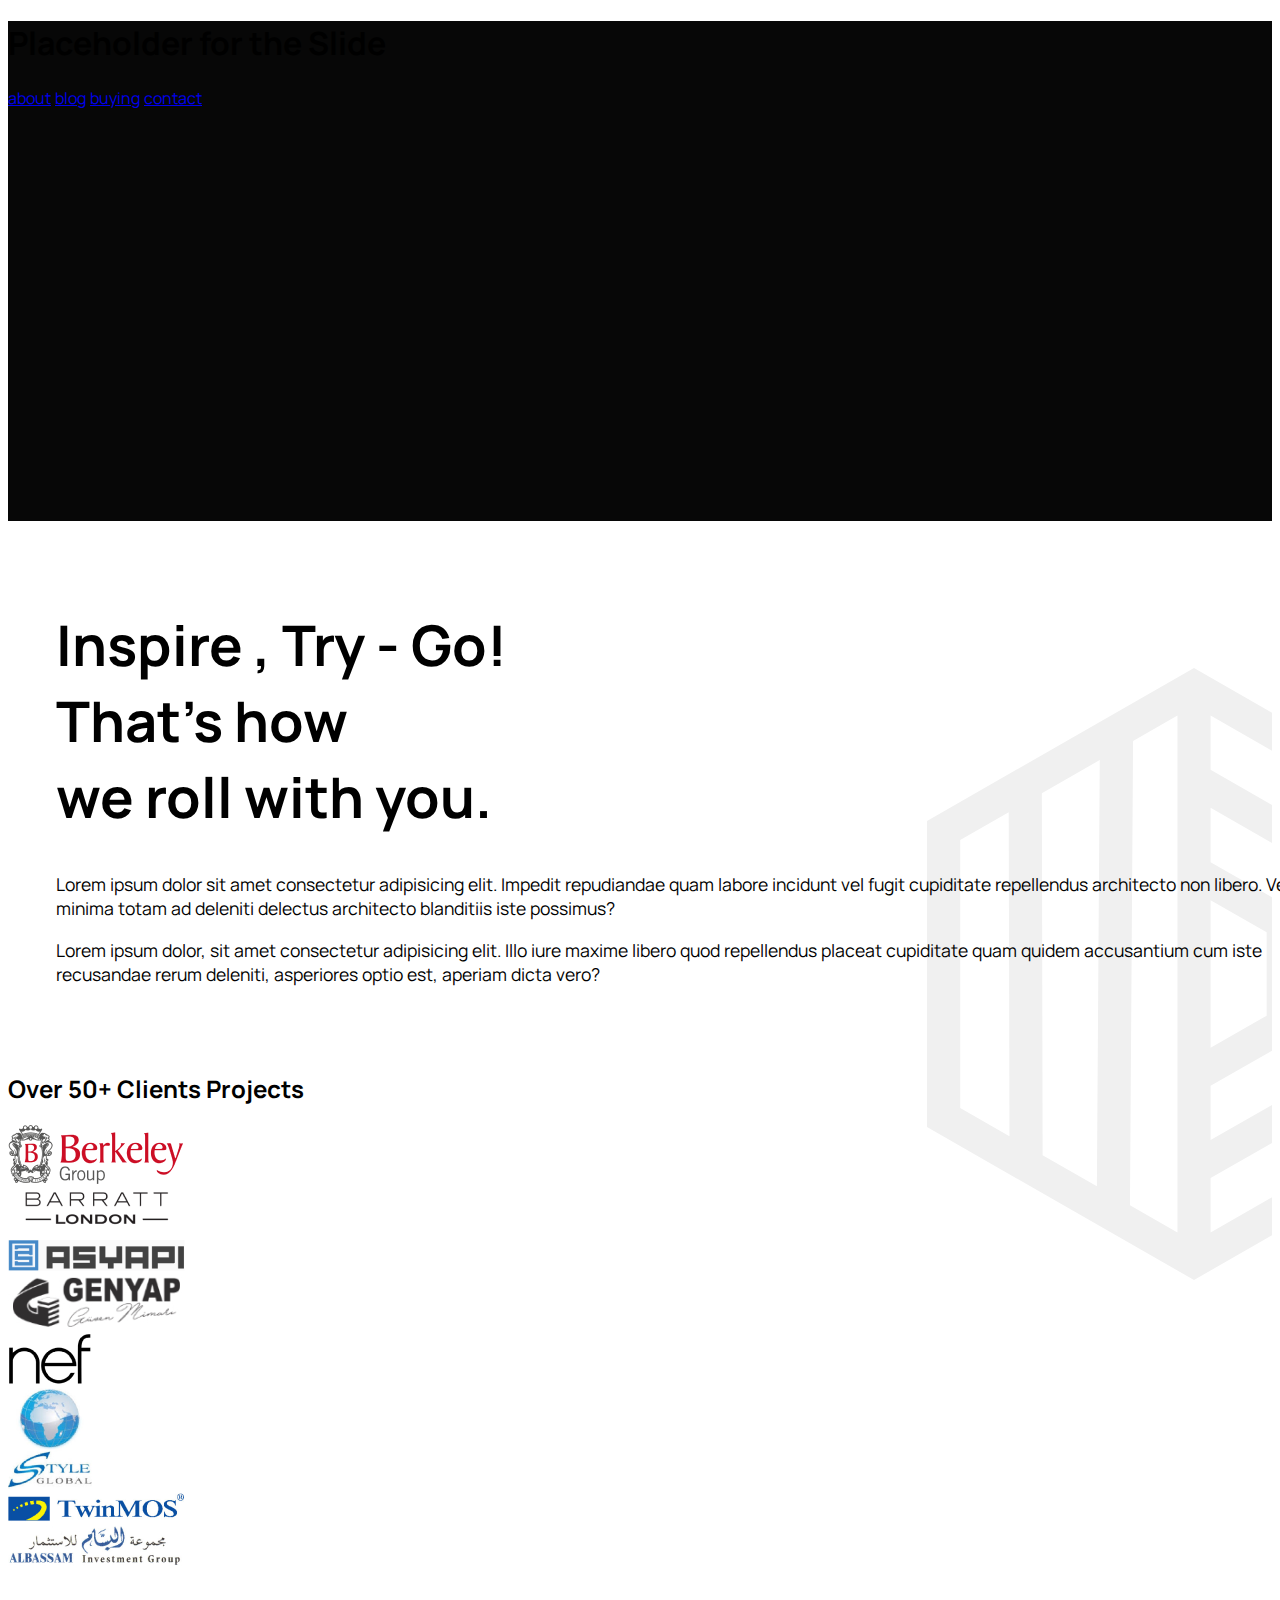
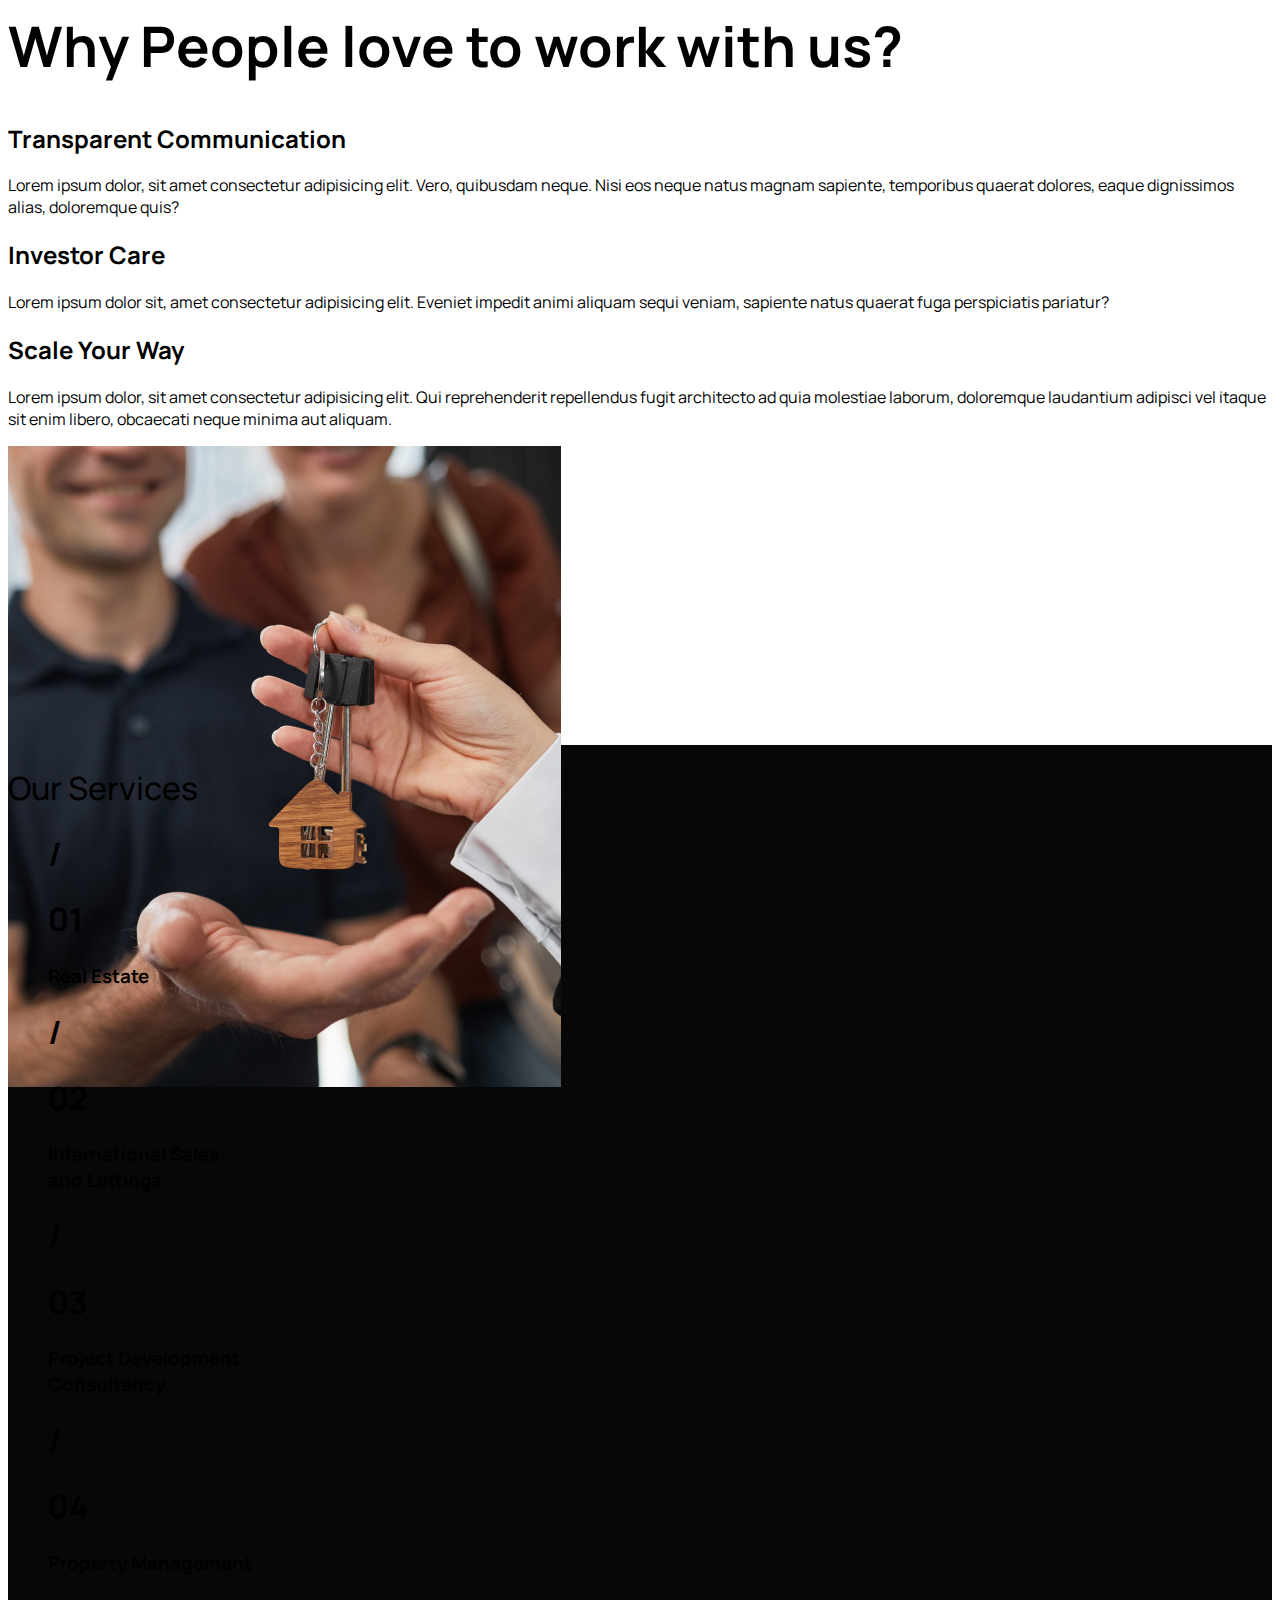
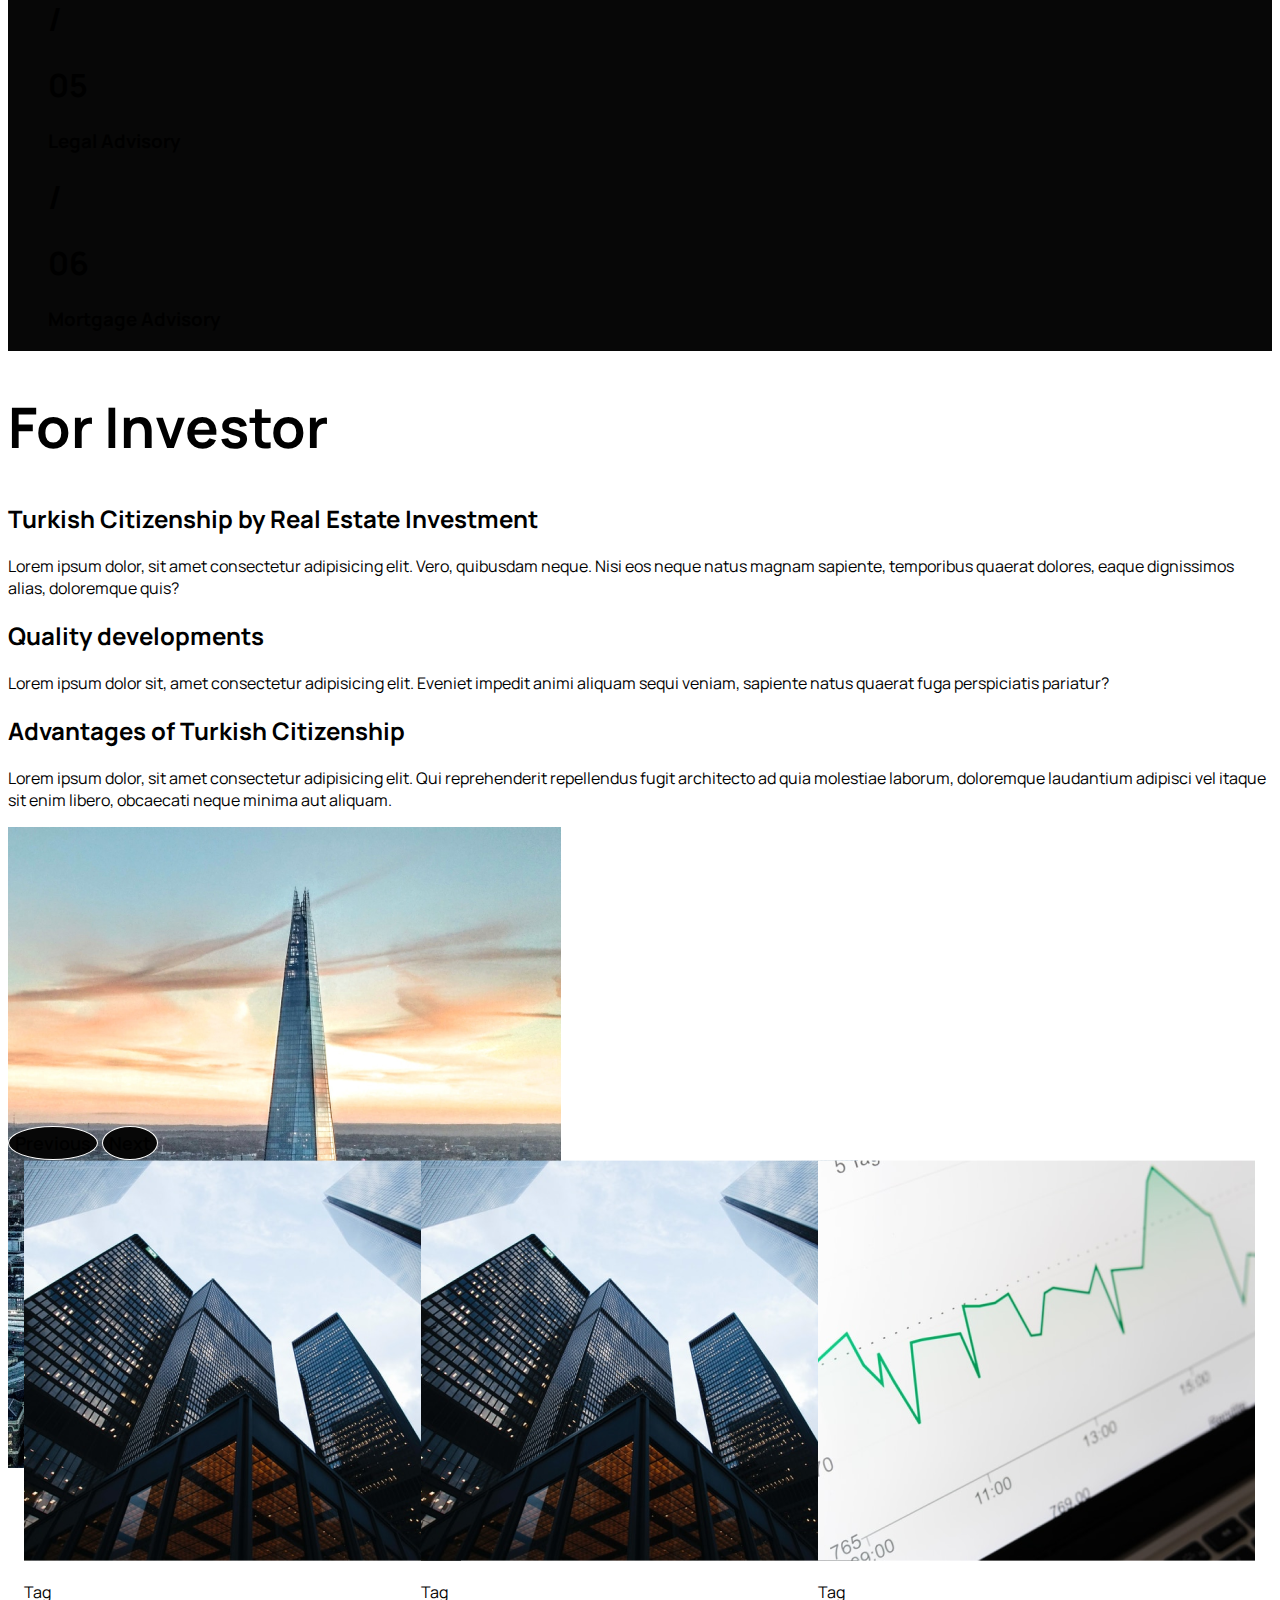
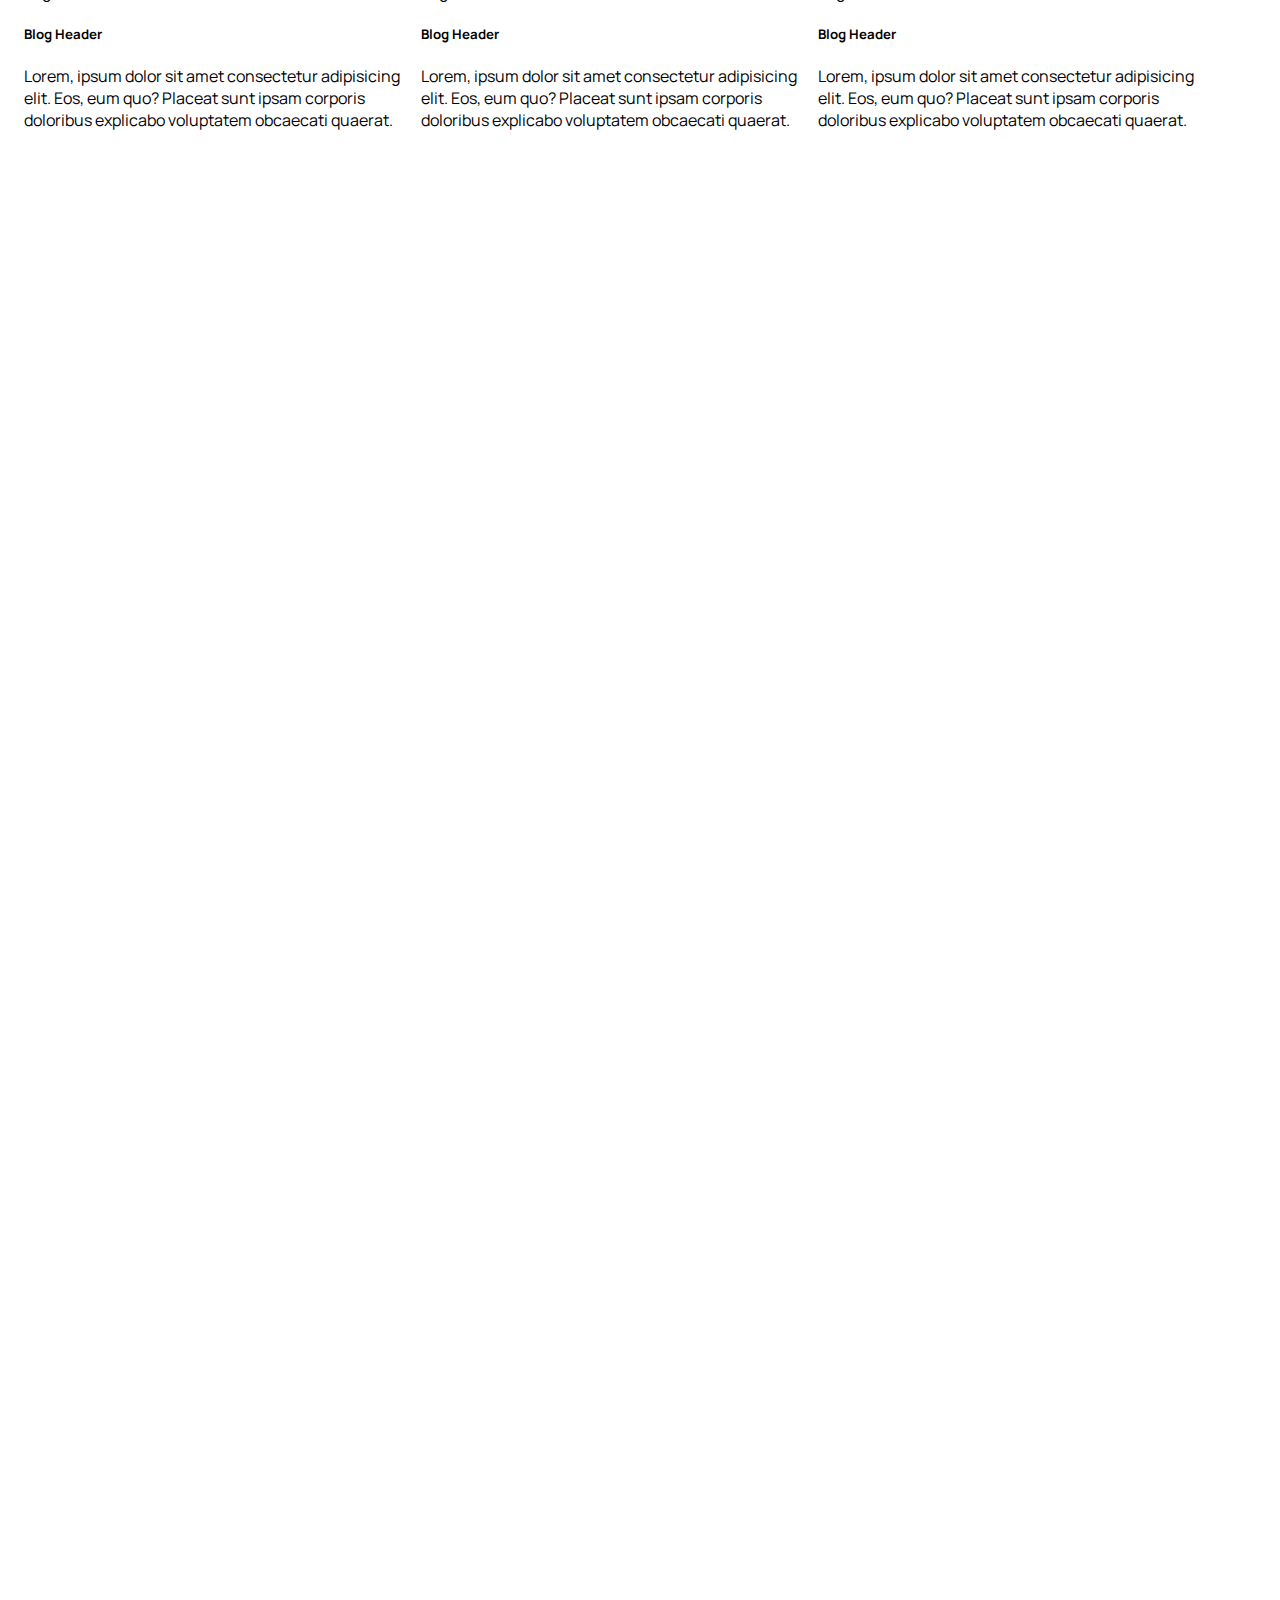
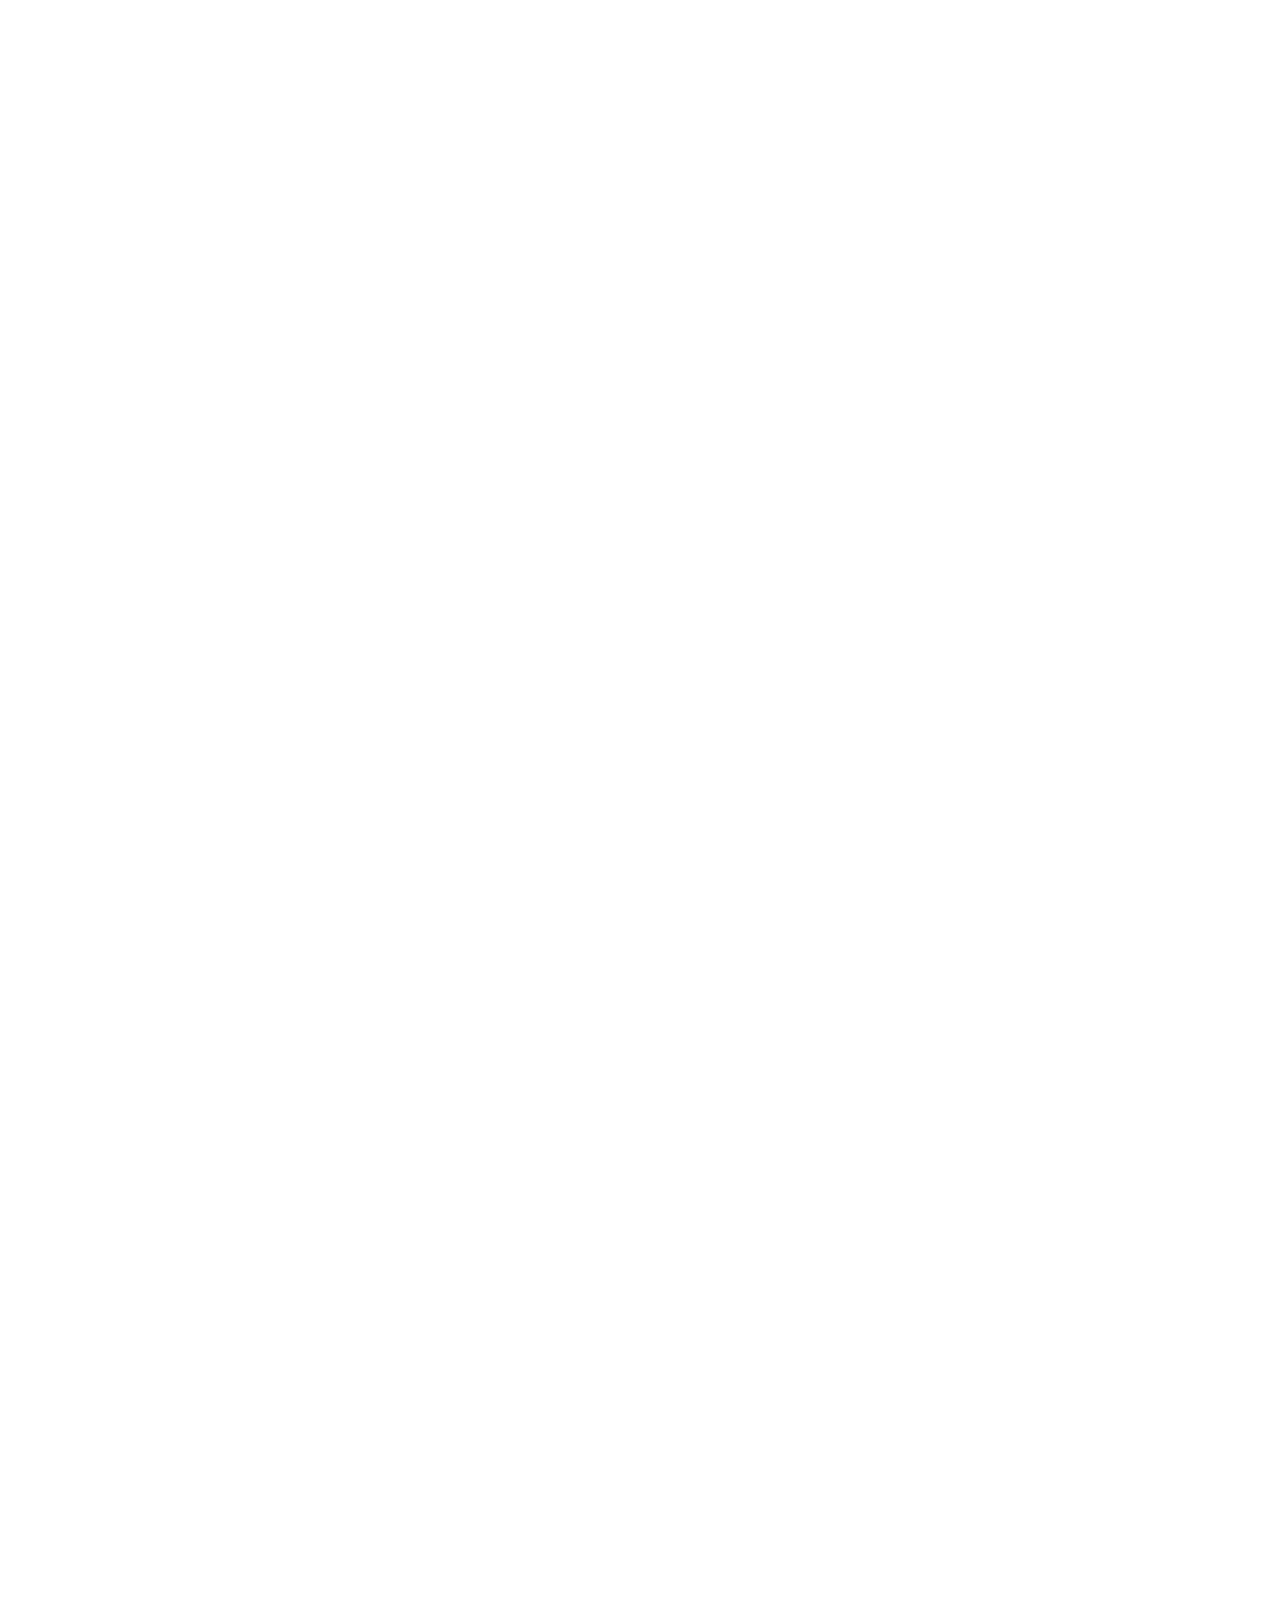
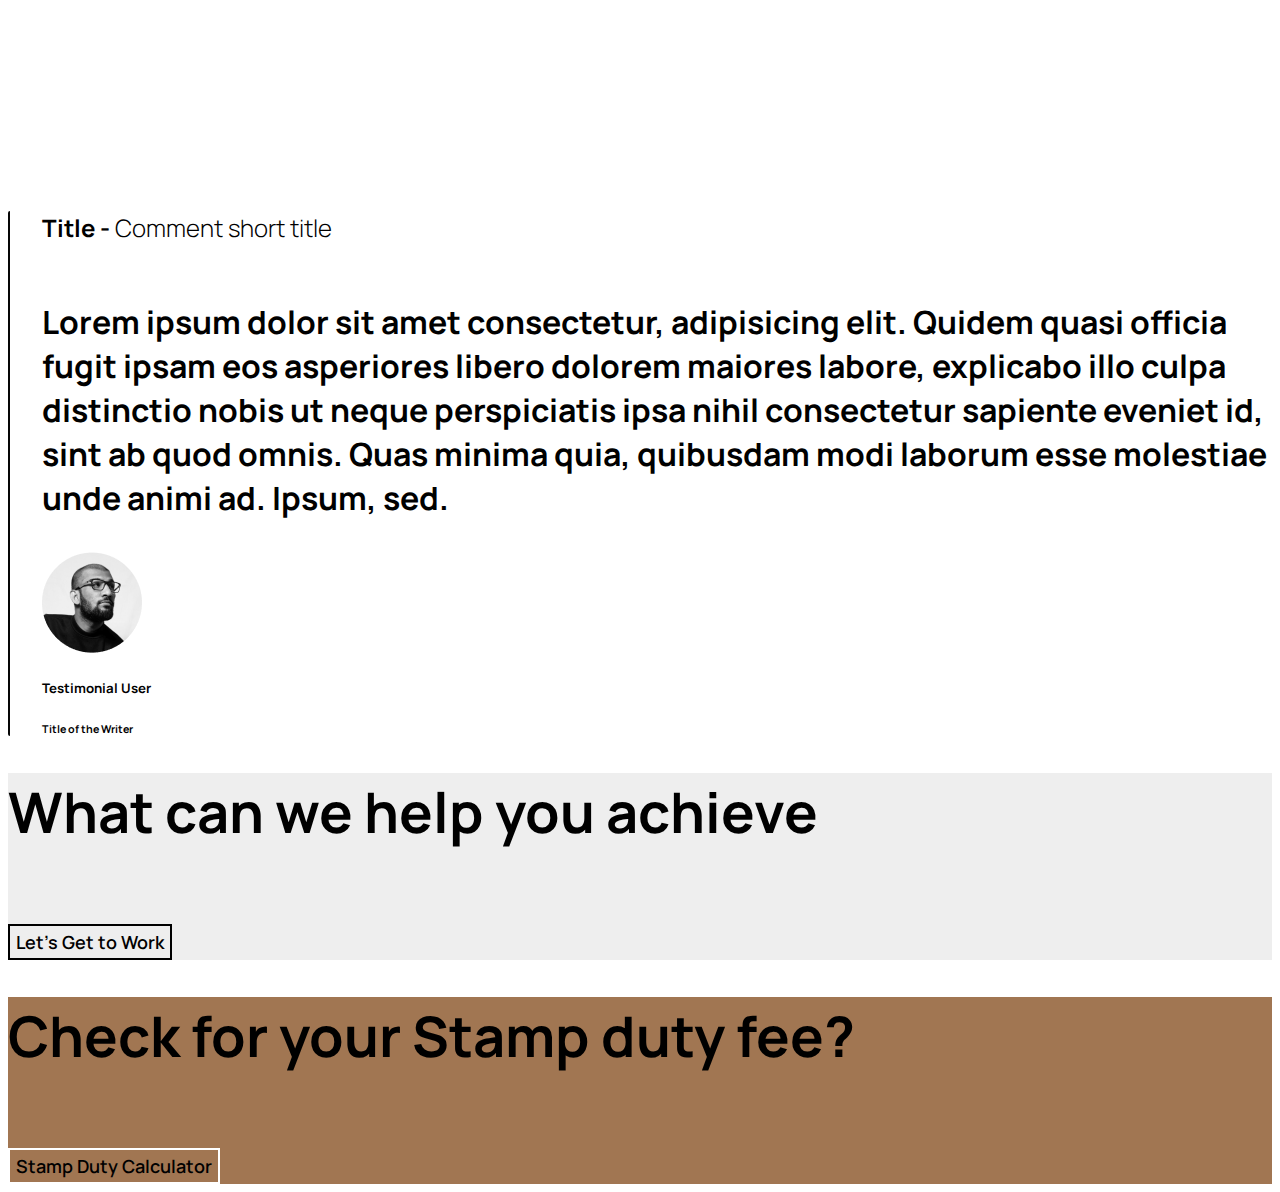
==== commit 85cb3acc: "fixes" ====
--- a/index.html
+++ b/index.html
@@ -24,6 +24,12 @@
         <div class="container d-flex flex-column align-items-center justify-content-center">
             <section id="another" style="height:500px" class="container-fluid d-flex justify-content-center align-items-center bg-black text-center">
                 <h1 class="text-white">Placeholder for the Slide</h1>
+                <div class="row">
+                    <a href="./about.html">about</a>
+                    <a href="./blog.html">blog</a>
+                    <a href="./buying.html">buying</a>
+                    <a href="./contact.html">contact</a>
+                </div>
             </section>
             <div id="introduction-container" >
                 <img src="./assets/image/logovector.svg" class="logovector" alt="">
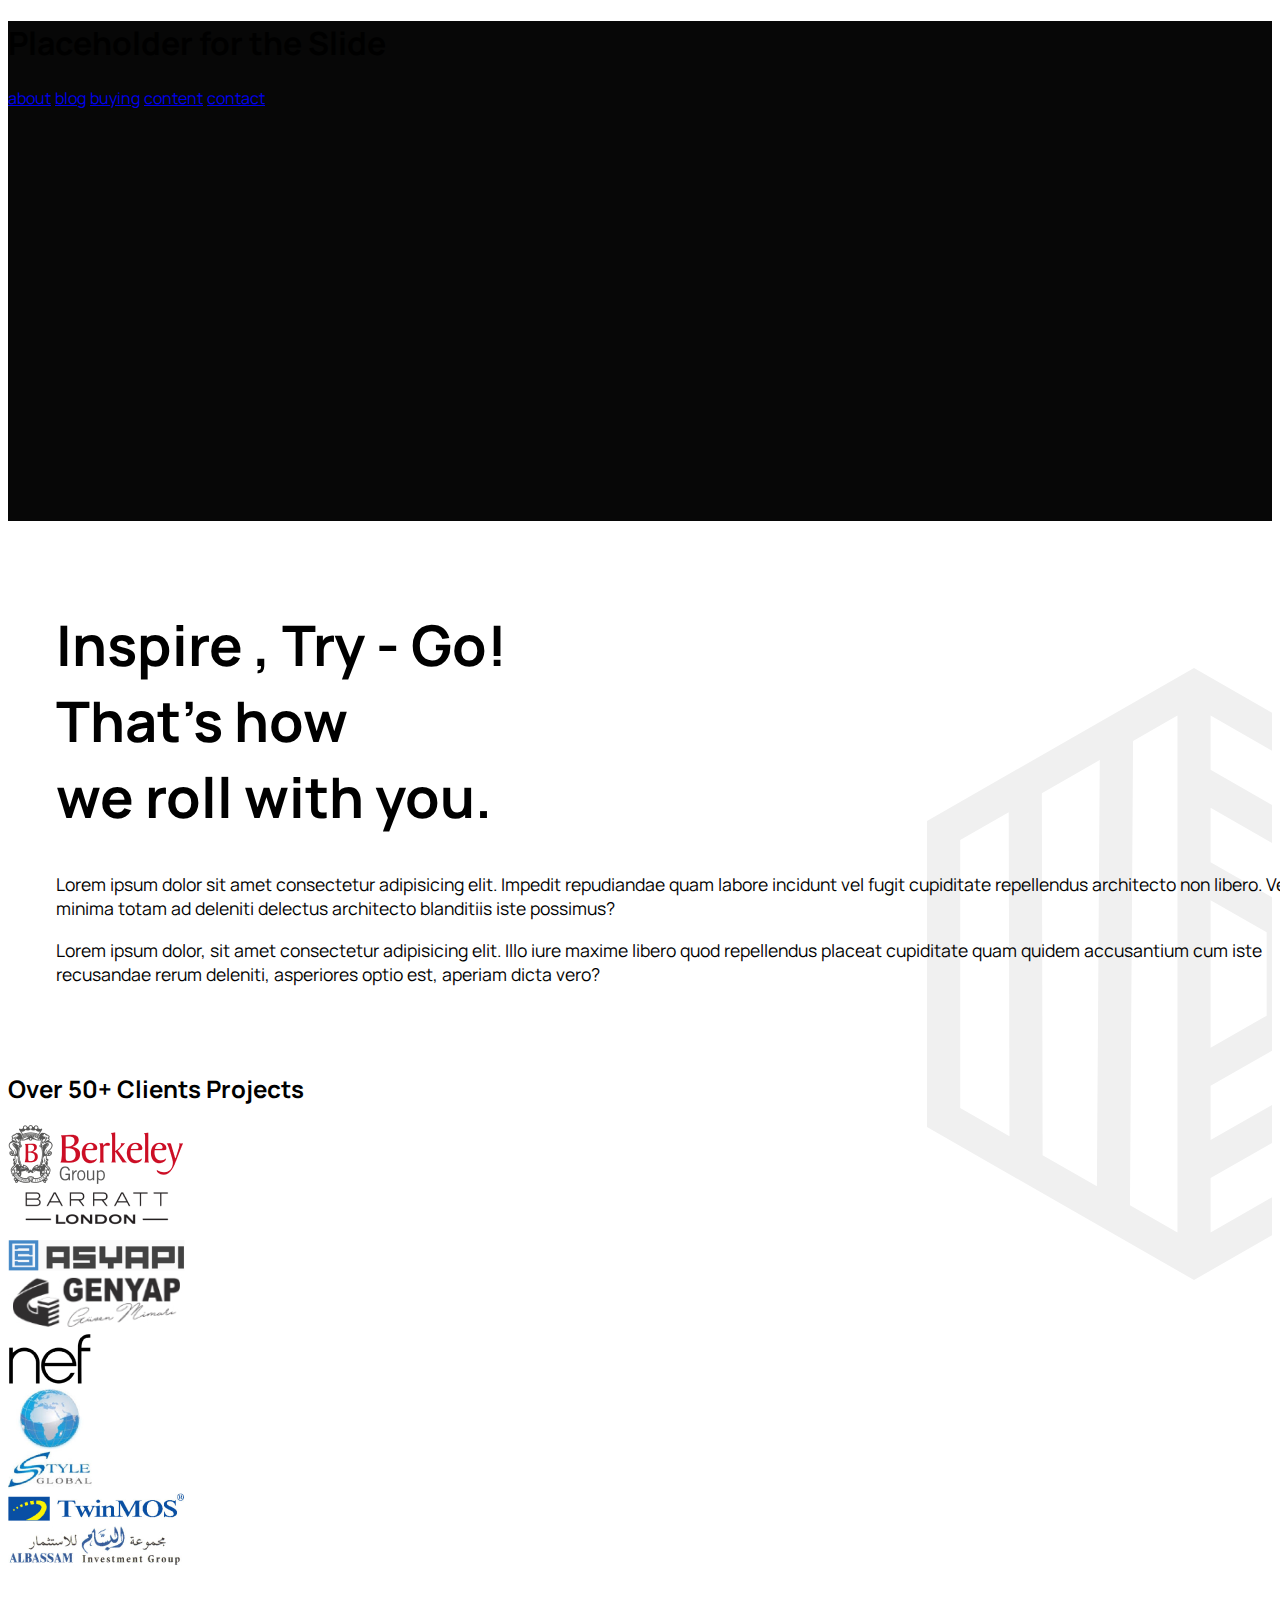
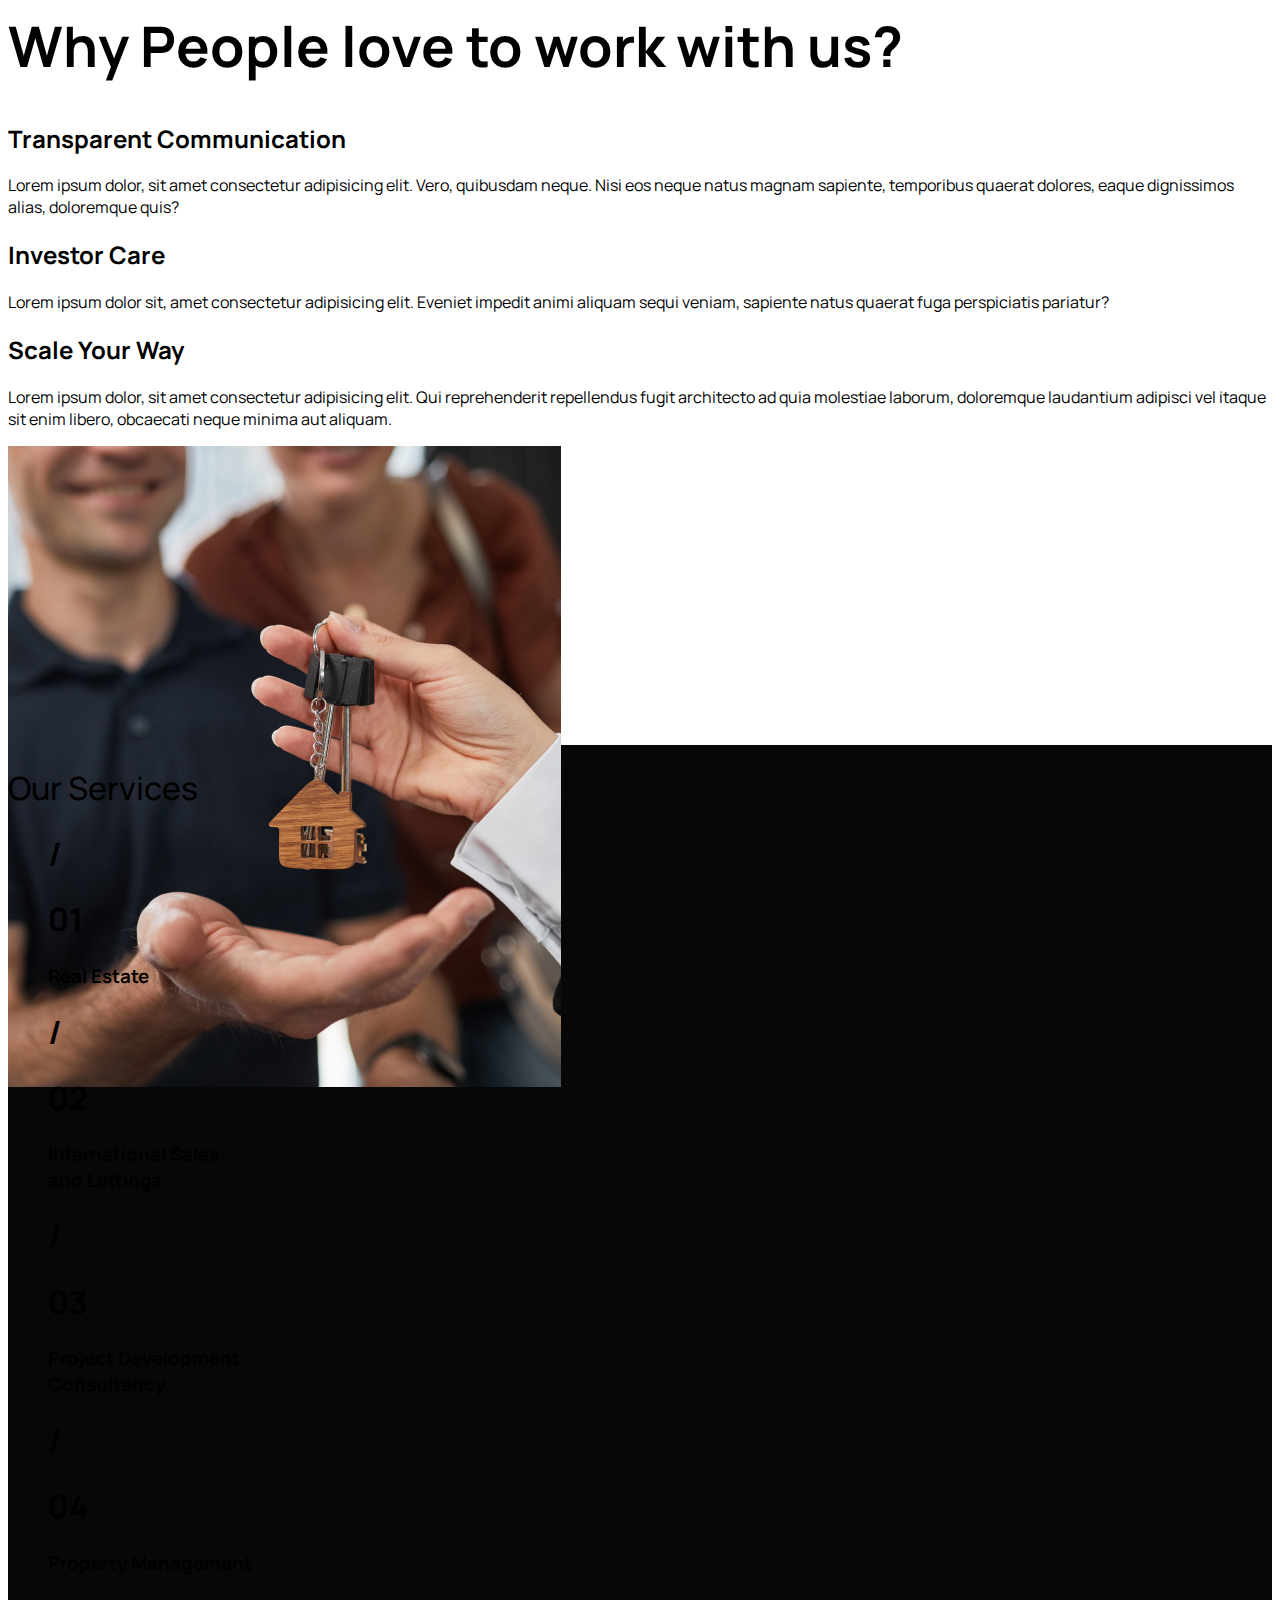
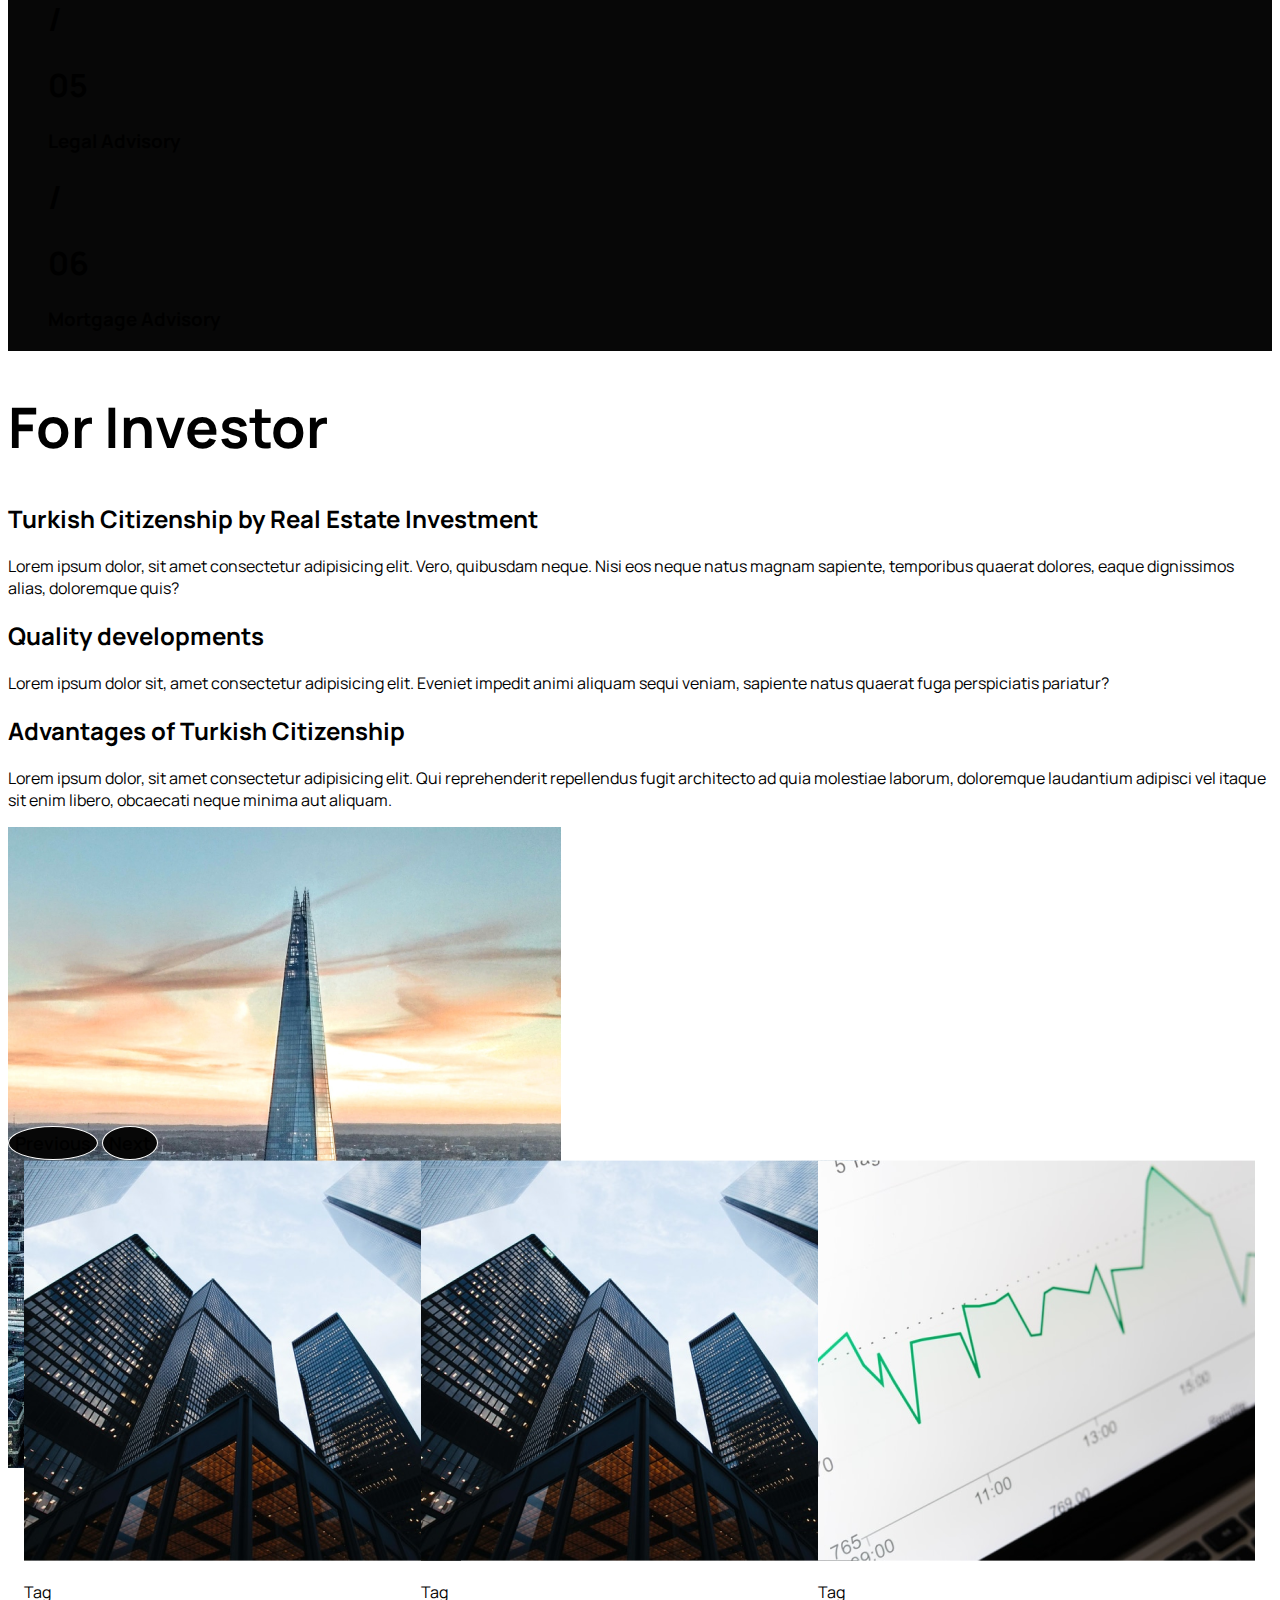
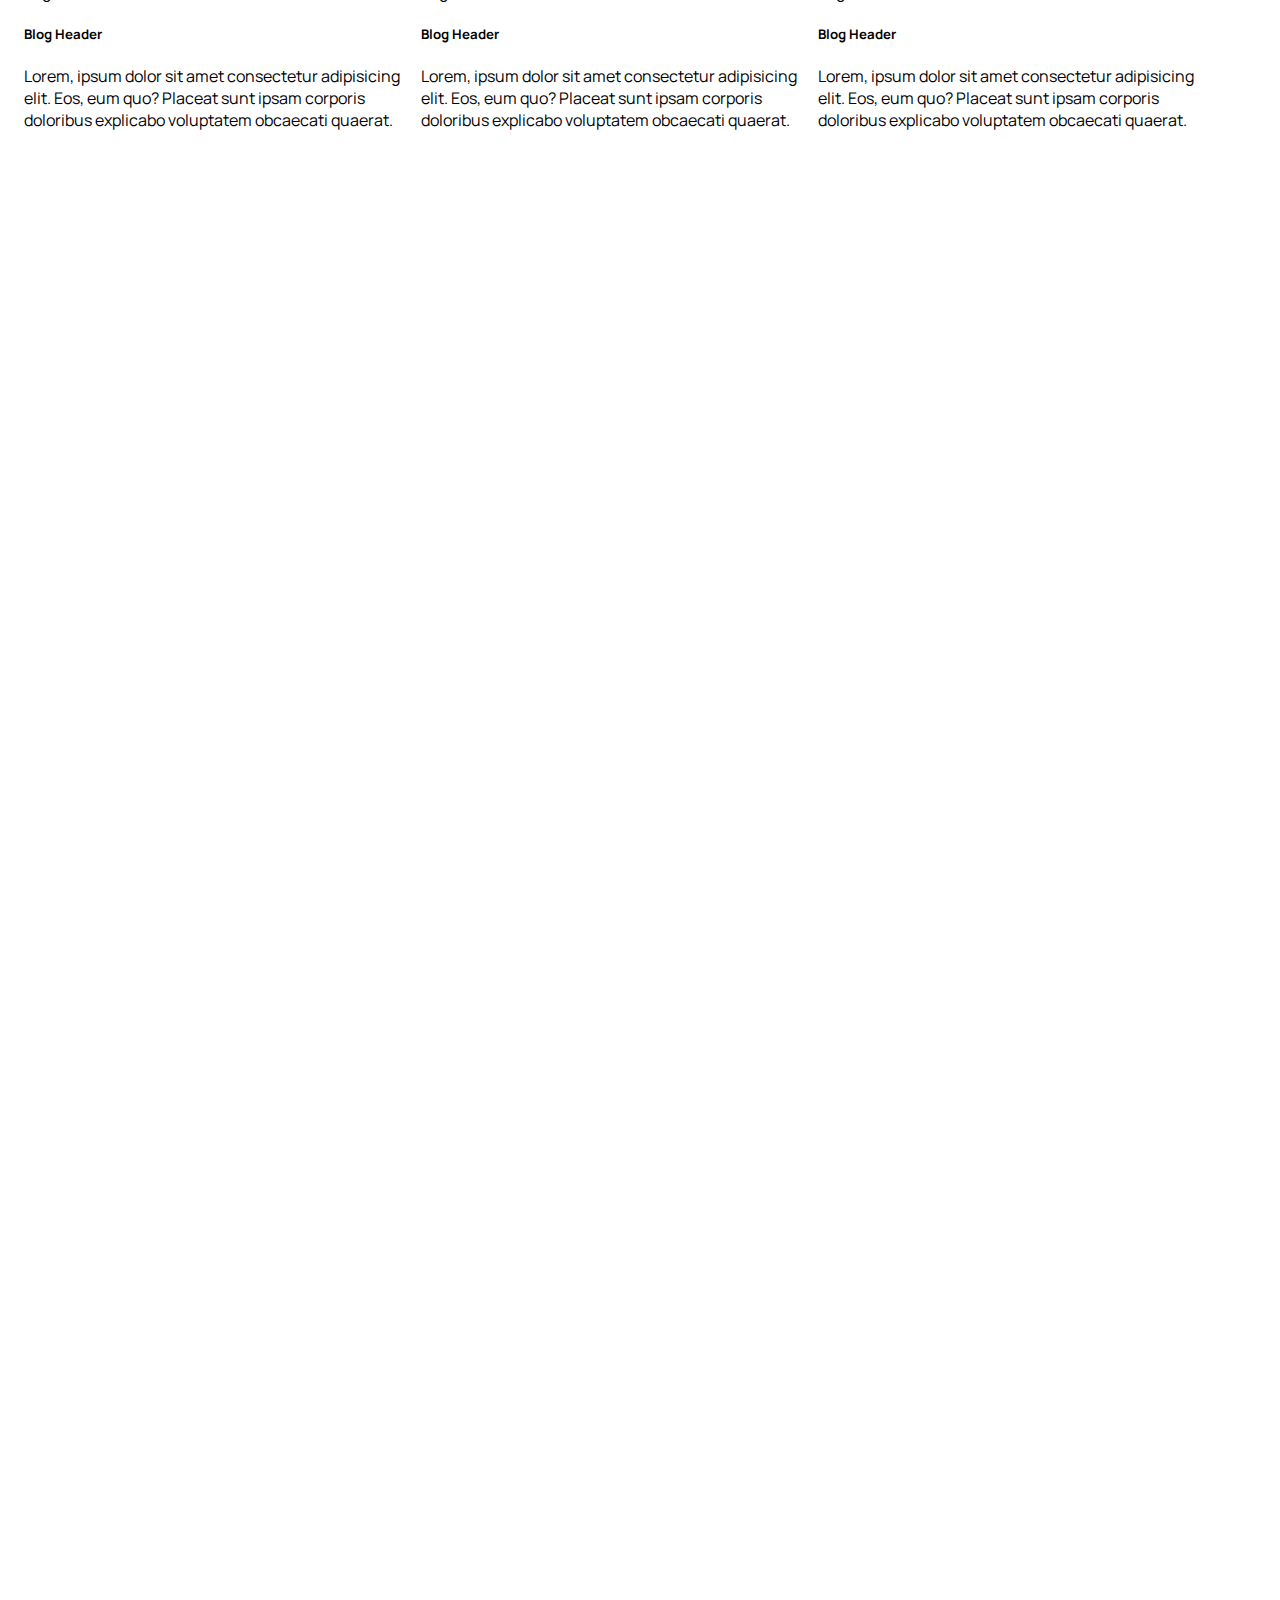
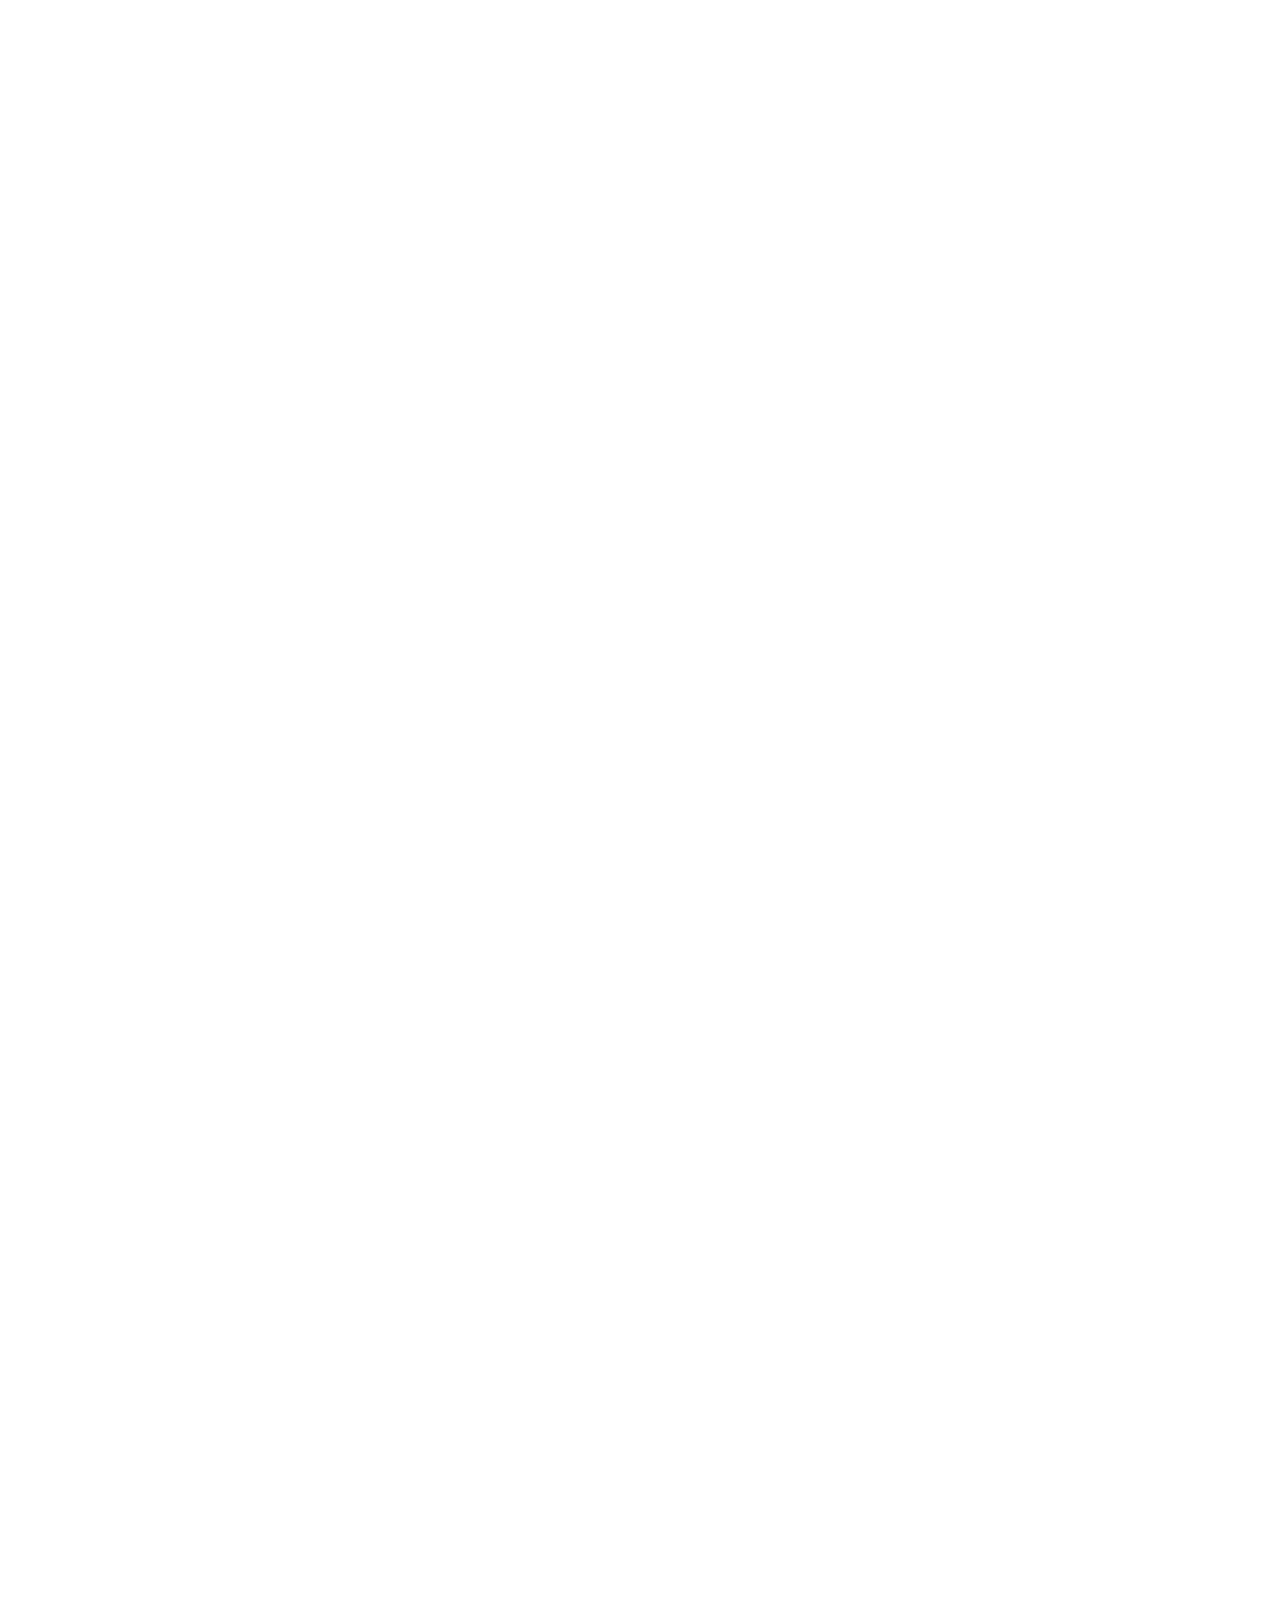
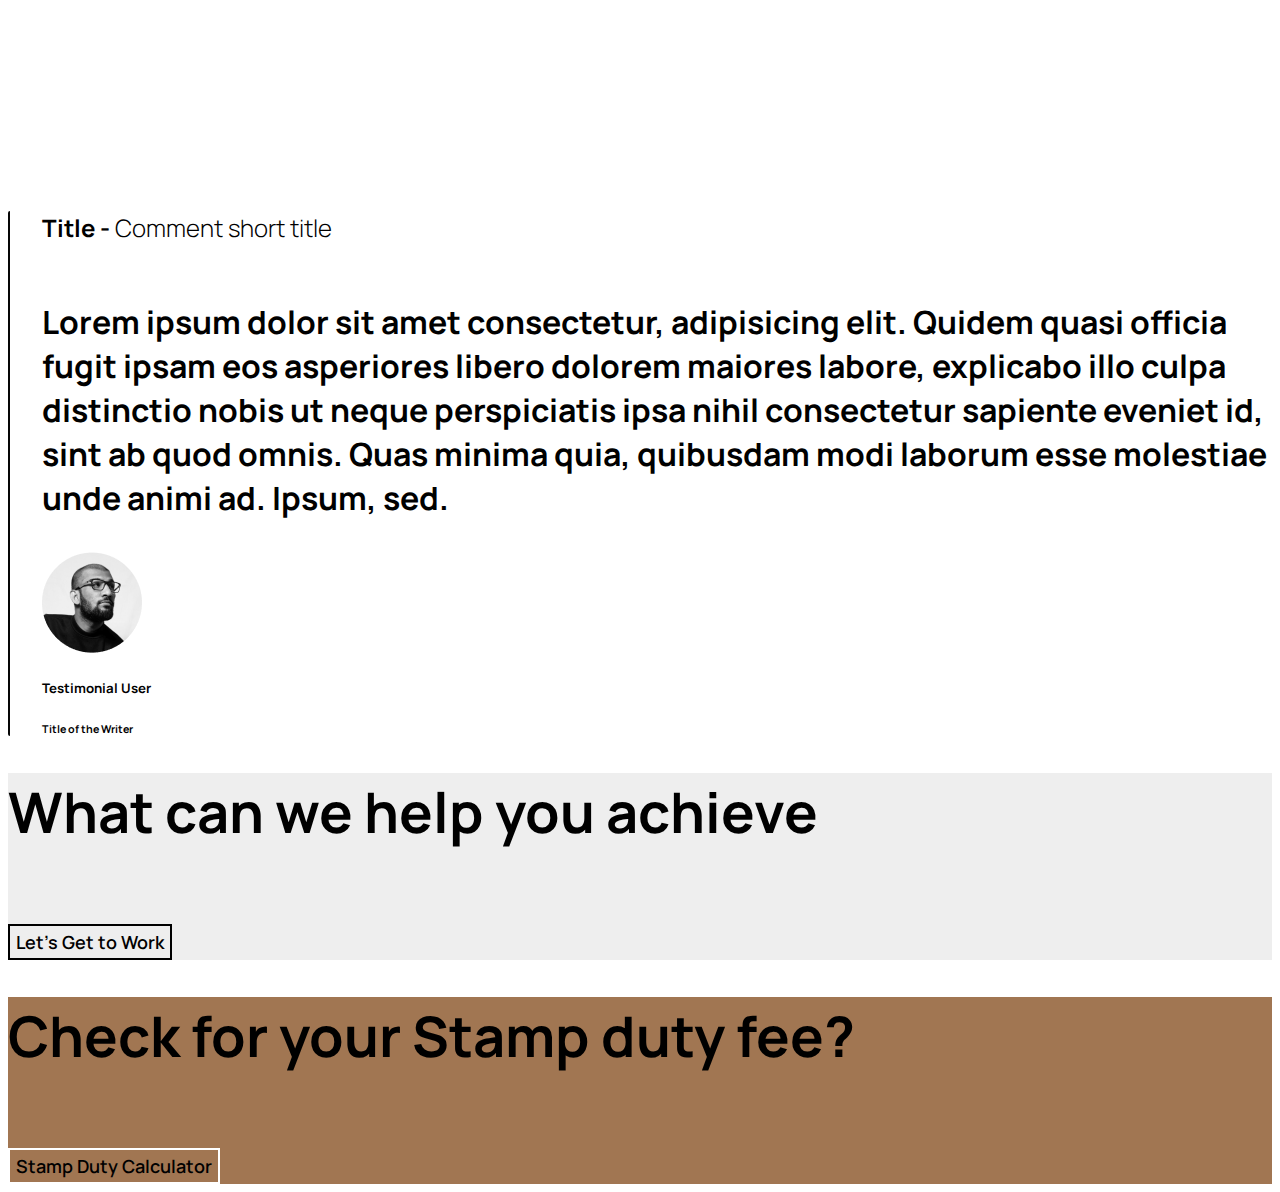
==== commit 6be10486: "banners added" ====
--- a/index.html
+++ b/index.html
@@ -28,6 +28,7 @@
                     <a href="./about.html">about</a>
                     <a href="./blog.html">blog</a>
                     <a href="./buying.html">buying</a>
+                    <a href="./content.html">content</a>
                     <a href="./contact.html">contact</a>
                 </div>
             </section>
@@ -52,20 +53,20 @@
                 </section>
                 <section class="container text-center mt-5 pt-5 pb-5 mb-5" style="overflow-x: hidden" id="brands">
                         <h2 class="font-manrope "style="font-weight: 700;">Over 50+ Clients Projects</h2>
-                    <div class="container-fluid d-flex flex-column gap-5 mt-5">
-                        <div class="row align-items-center">
-                            <div class="col-md"><img src="./assets/image/berkeley.png" alt=""></div>
-                            <div class="col-md"><img src="./assets/image/baratt.png" alt=""></div>
-                            <div class="col-md"><img src="./assets/image/asyapi.png" alt=""></div>
-                            <div class="col-md"><img src="./assets/image/genyap.png" alt=""></div>
-                        </div>
-                        <div class="row align-items-center">
-                            <div class="col-md"><img src="./assets/image/nef.png" alt=""></div>
-                            <div class="col-md"><img src="./assets/image/style.png" alt=""></div>
-                            <div class="col-md"><img src="./assets/image/twinmos.png" alt=""></div>
-                            <div class="col-md"><img src="./assets/image/albassam.png" alt=""></div>
-                        </div>
-                    </div>
+                        <div class="container-fluid d-flex flex-column gap-5 p-3 mt-5">
+                            <div class="row align-items-center">
+                                <div class="col-md d-flex justify-content-center"><img src="./assets/image/berkeley.png" alt=""></div>
+                                <div class="col-md d-flex justify-content-center"><img src="./assets/image/baratt.png" alt=""></div>
+                                <div class="col-md d-flex justify-content-center"><img src="./assets/image/asyapi.png" alt=""></div>
+                                <div class="col-md d-flex justify-content-center"><img src="./assets/image/genyap.png" alt=""></div>
+                            </div>
+                            <div class="row align-items-center">
+                                <div class="col-md d-flex justify-content-center"><img src="./assets/image/nef.png" alt=""></div>
+                                <div class="col-md d-flex justify-content-center"><img src="./assets/image/style.png" alt=""></div>
+                                <div class="col-md d-flex justify-content-center"><img src="./assets/image/twinmos.png" alt=""></div>
+                                <div class="col-md d-flex justify-content-center"><img src="./assets/image/albassam.png" alt=""></div>
+                            </div>
+                        </div>
                 </section>
             </div>
             <section style="height: 737px;" id="workwithus" class="mt-5 pt-5 pb-5 container-lg d-flex justify-content-around">
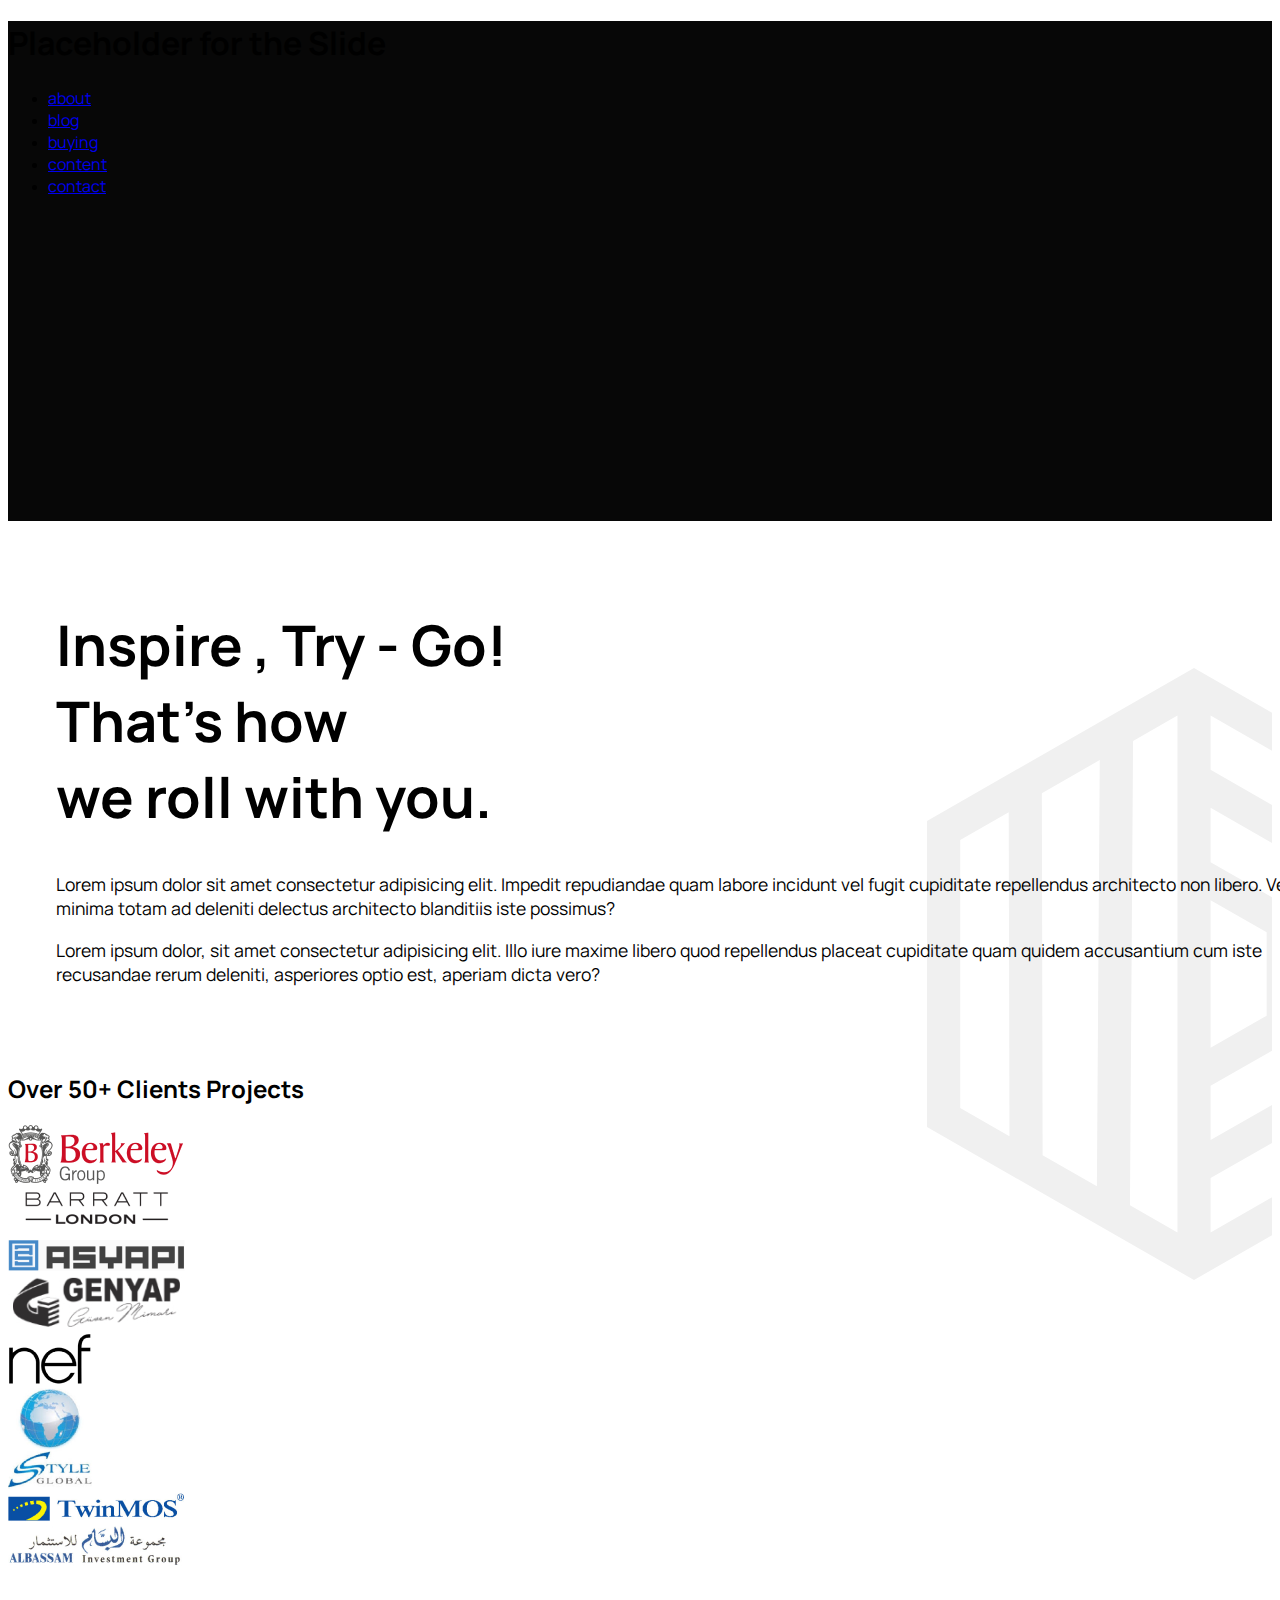
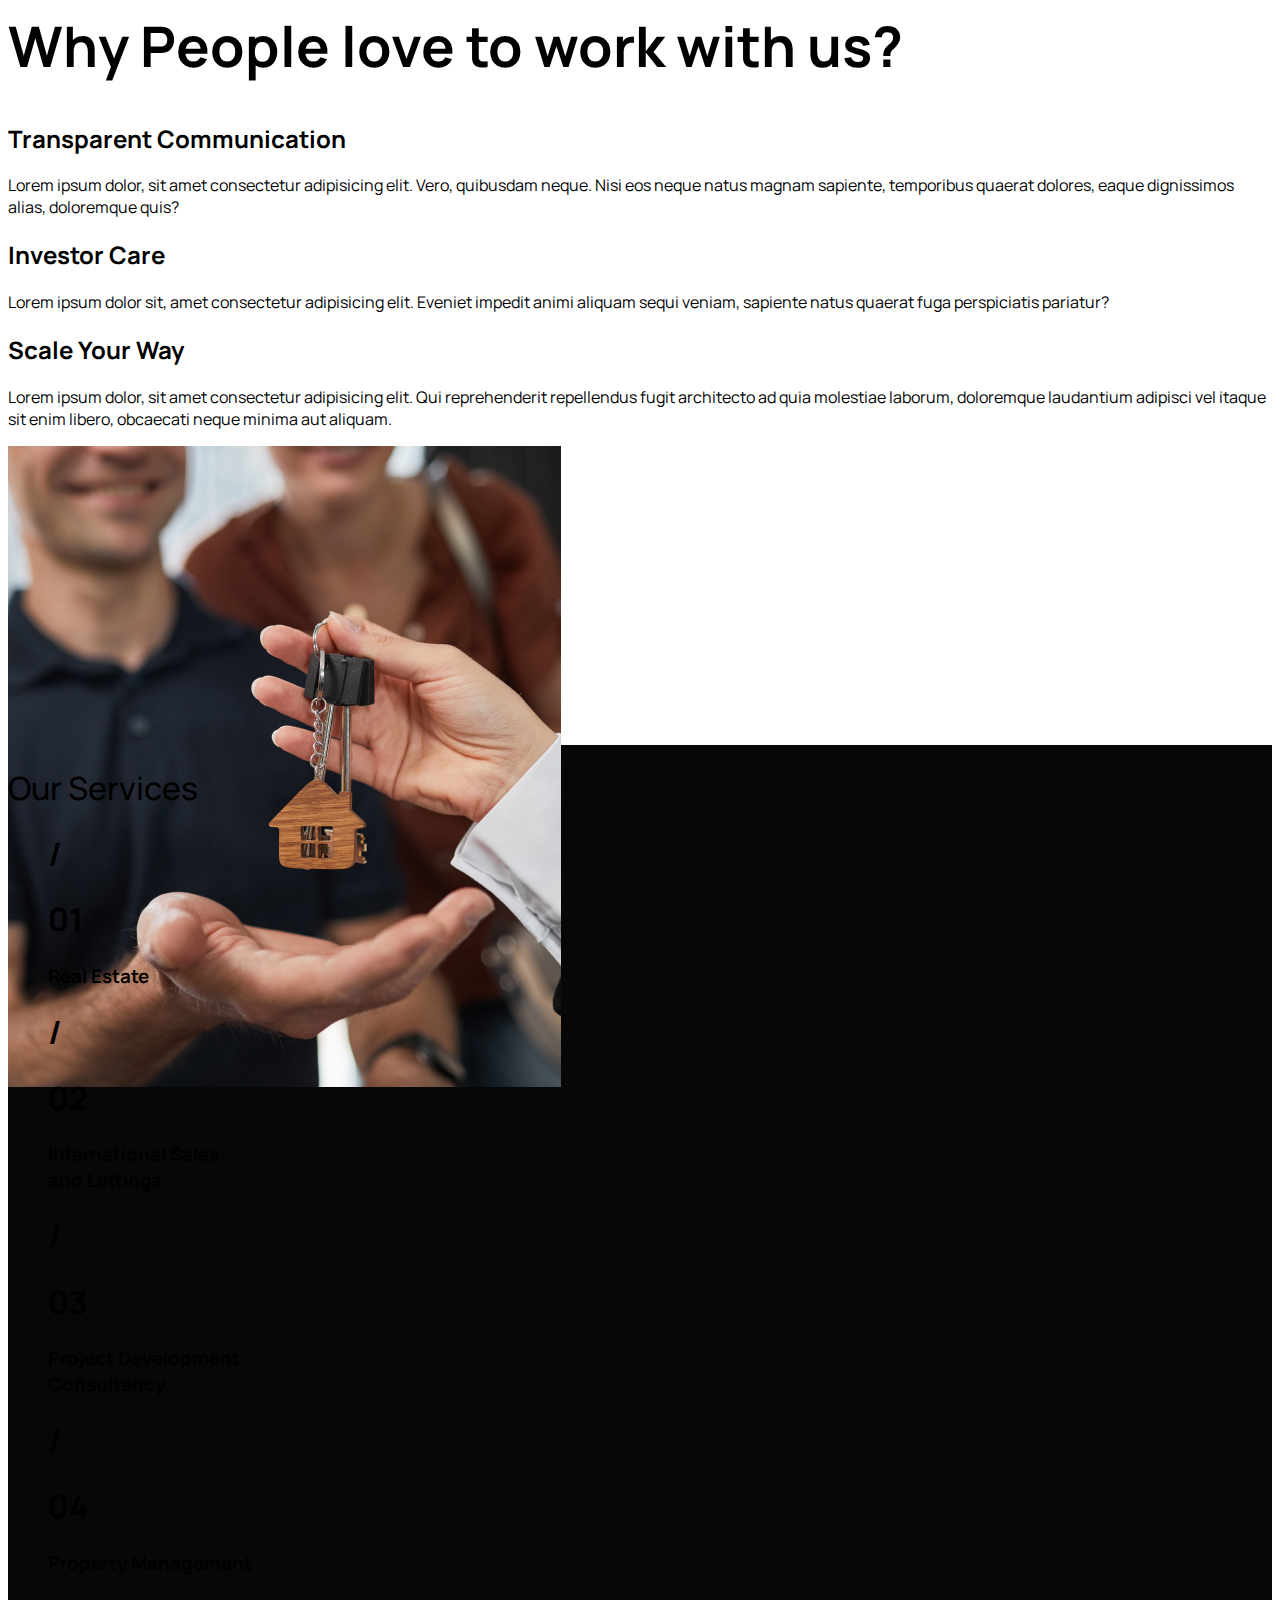
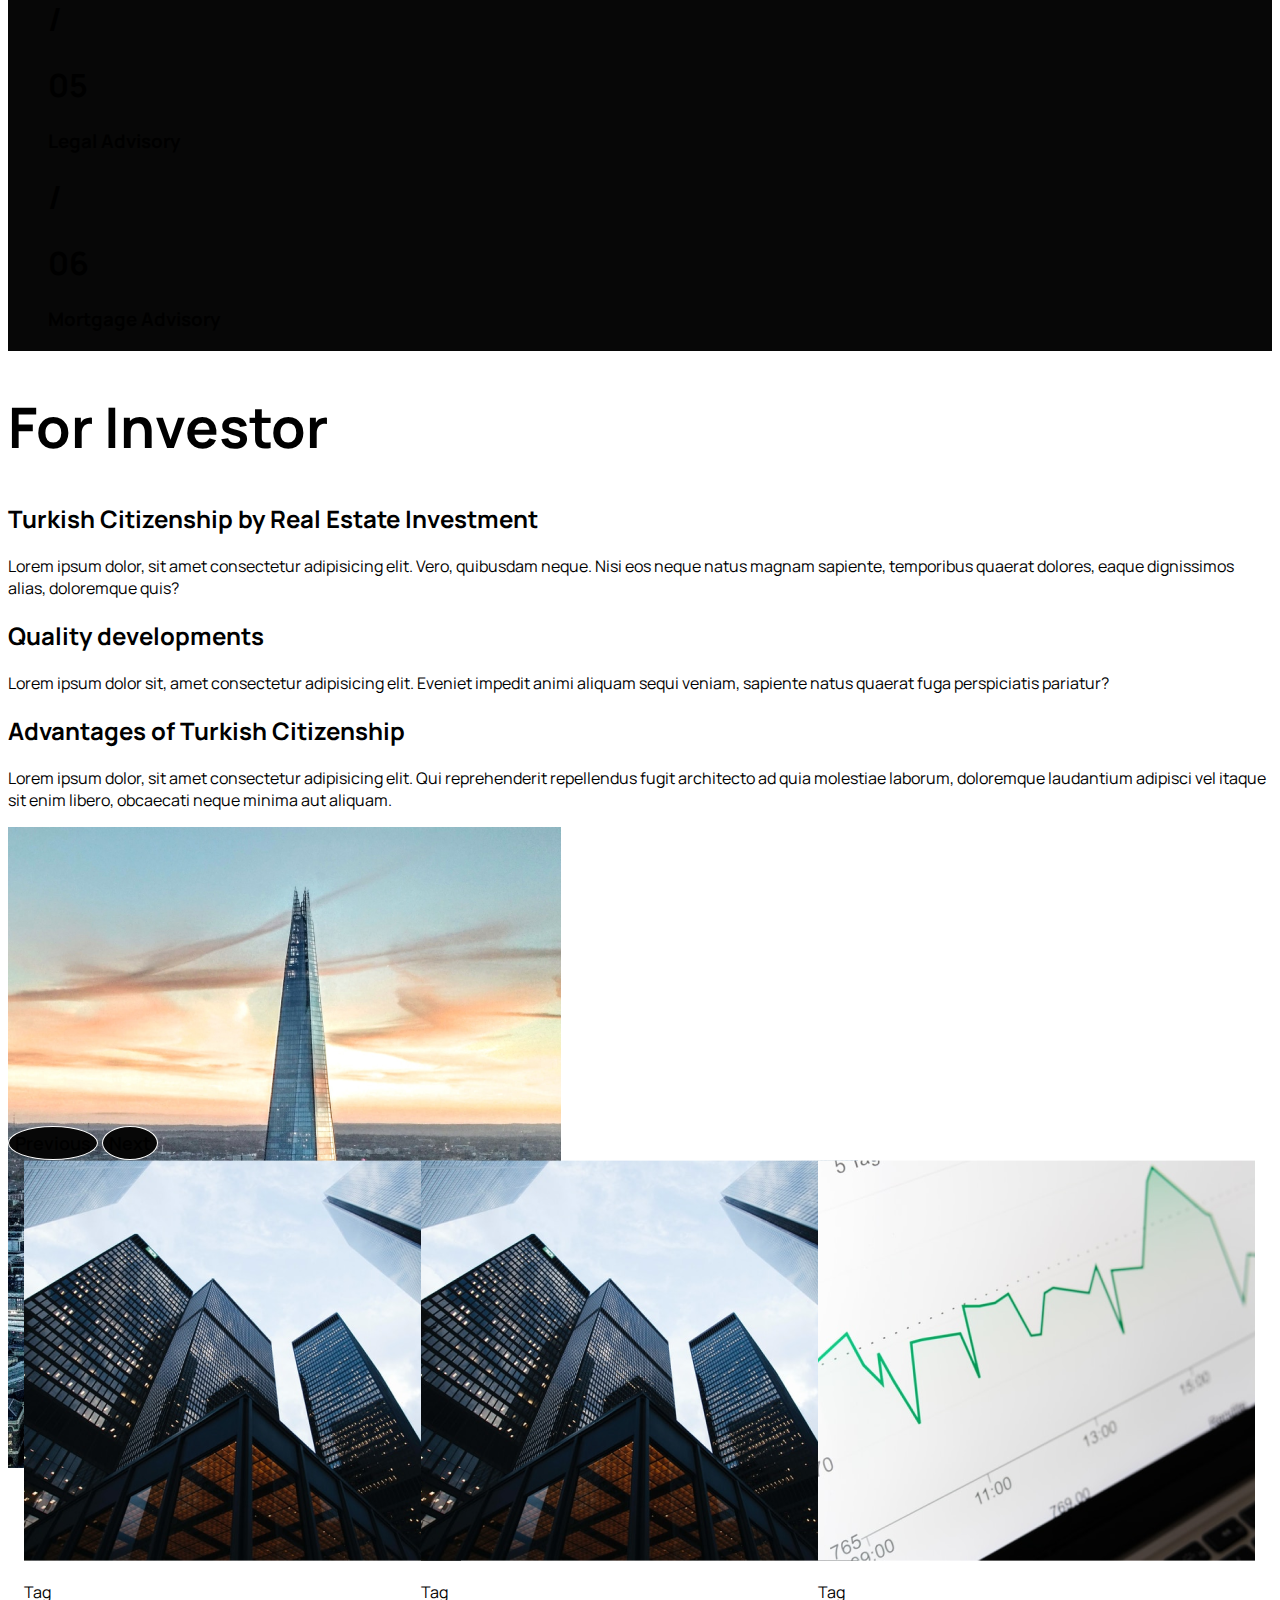
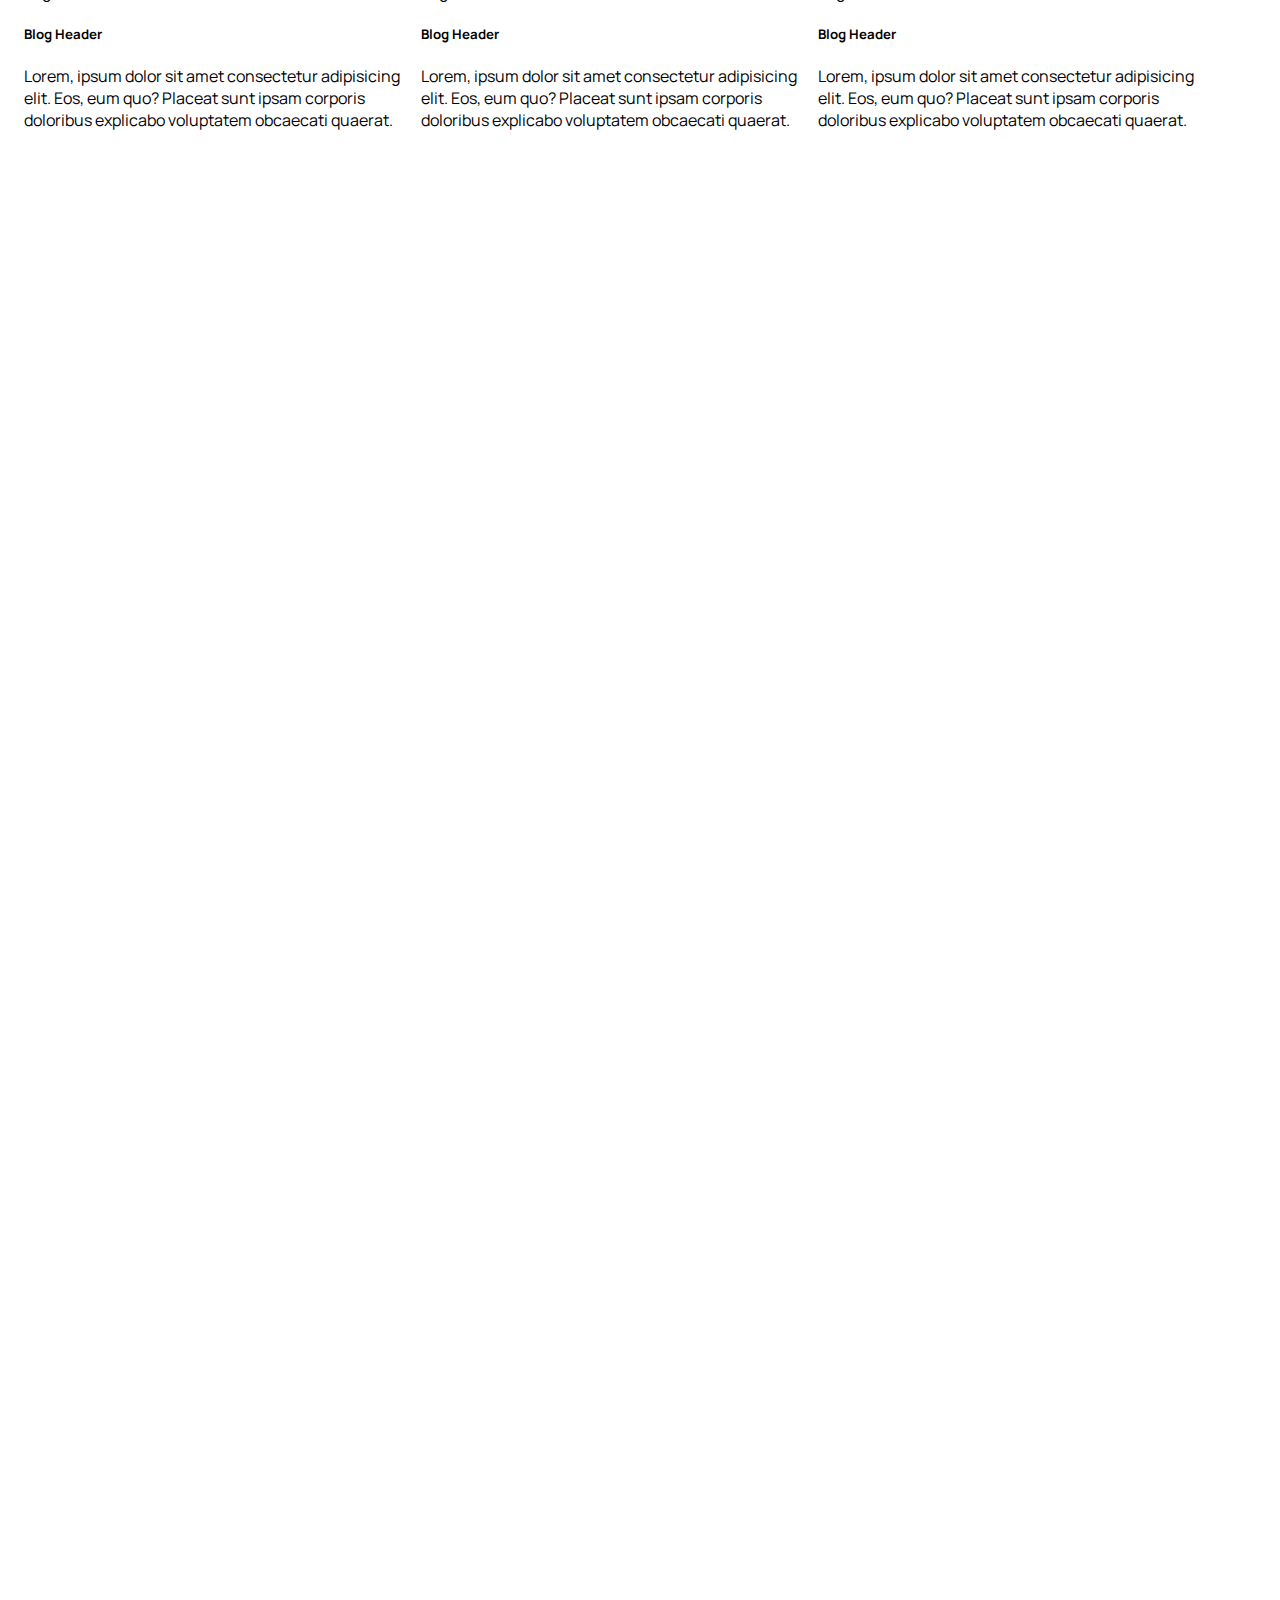
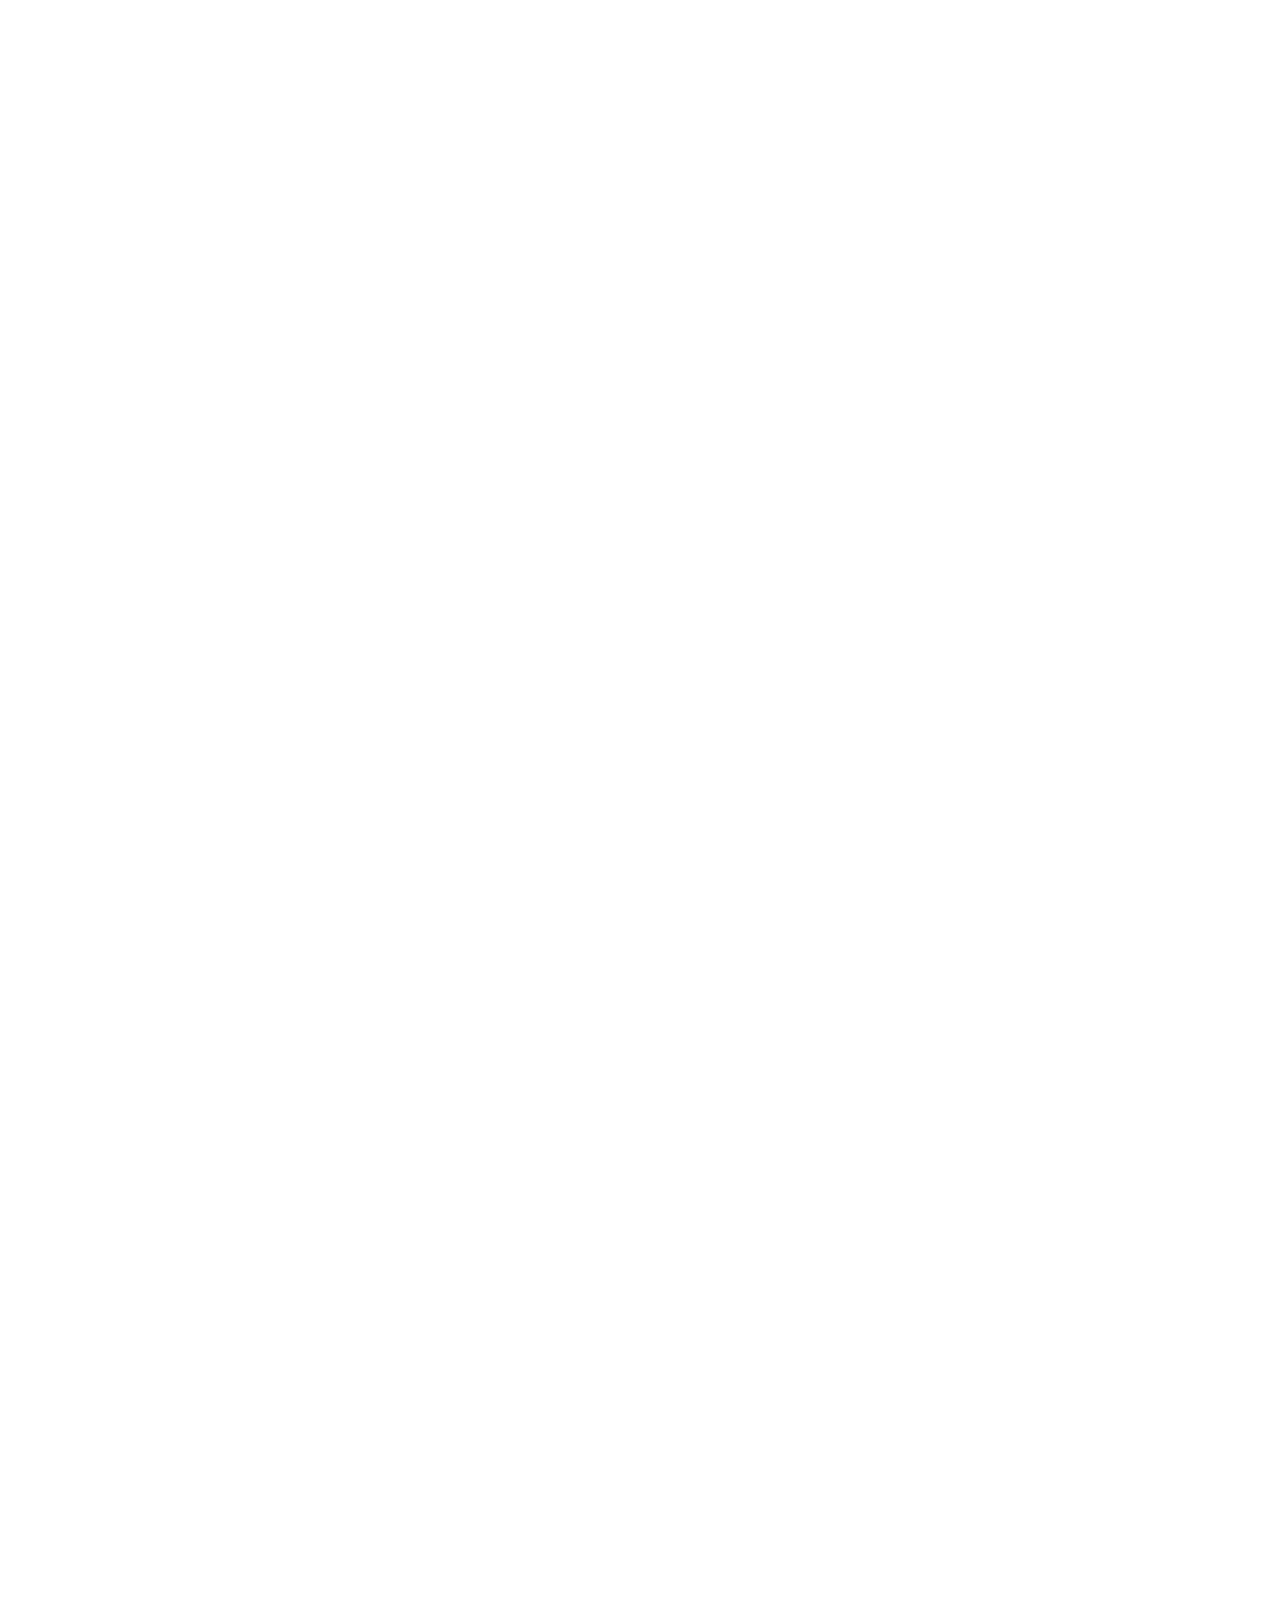
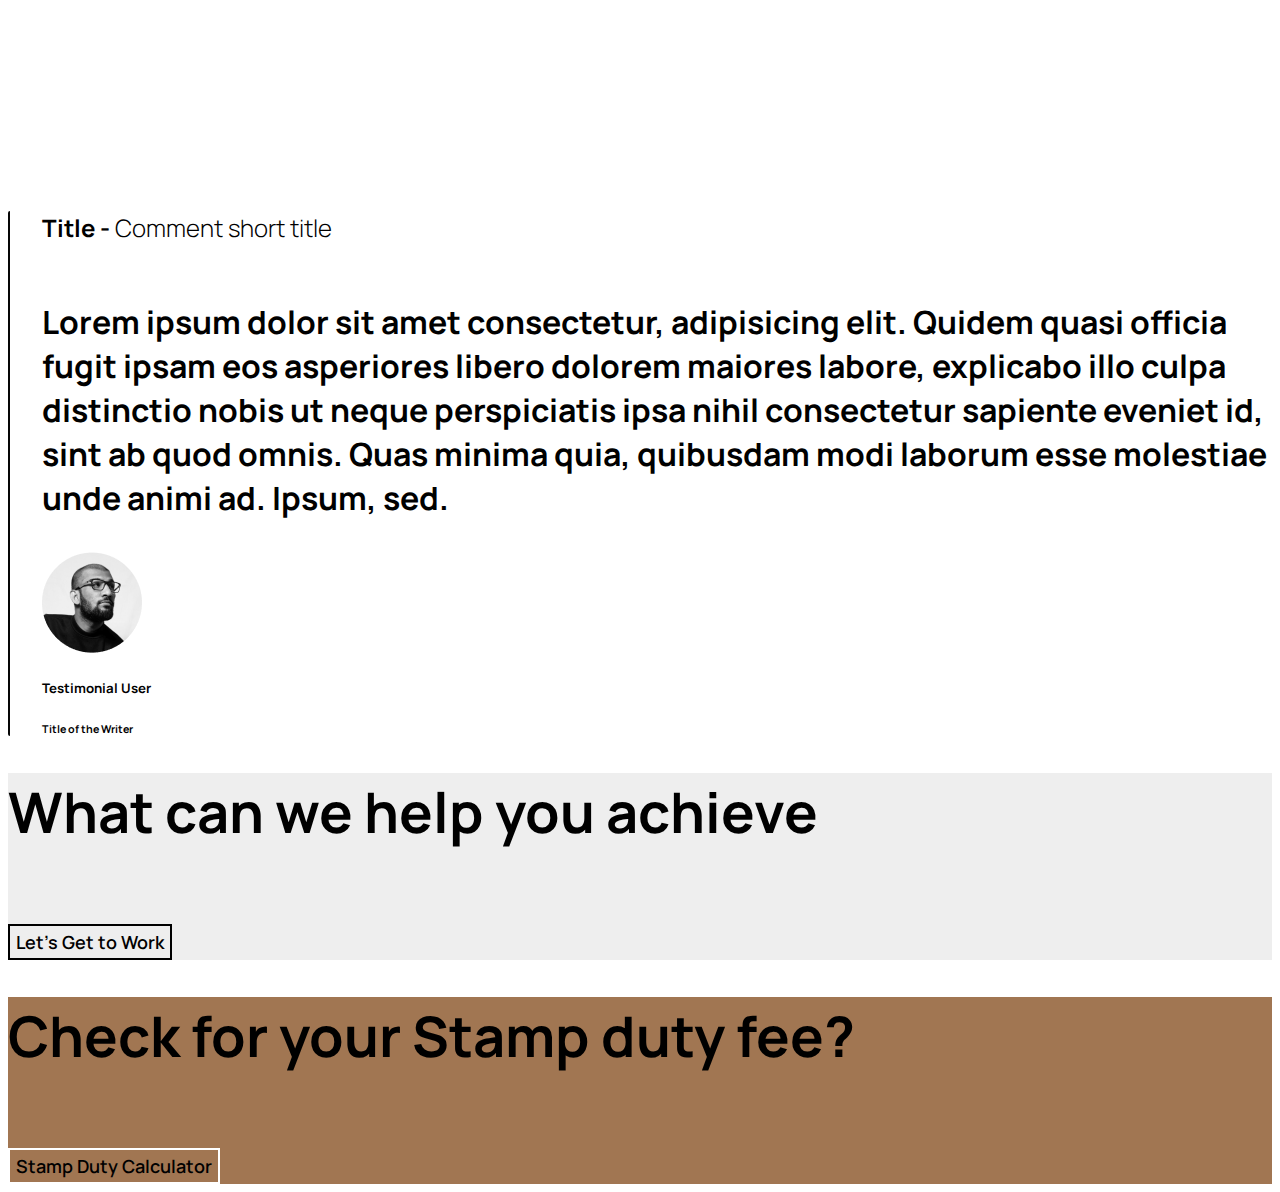
==== commit b1f5f465: "add black slider" ====
--- a/index.html
+++ b/index.html
@@ -19,18 +19,35 @@
     <link rel="stylesheet" href="./assets/css/slider.css">
     <title>Piccadilly Estate</title>
 </head>
+<style>
+    @media screen and (max-width : 360px) {
+        .carousel-inner ul{
+            padding-left: 0 !important;
+        }
+    }
+</style>
 <body>
     <div class="container-fluid d-flex align-items-center justify-content-center" id="main">
         <div class="container d-flex flex-column align-items-center justify-content-center">
             <section id="another" style="height:500px" class="container-fluid d-flex justify-content-center align-items-center bg-black text-center">
                 <h1 class="text-white">Placeholder for the Slide</h1>
-                <div class="row">
-                    <a href="./about.html">about</a>
+                <ul>
+                    <li>
+                        <a href="./about.html">about</a>
+                    </li>
+                    <li>
                     <a href="./blog.html">blog</a>
-                    <a href="./buying.html">buying</a>
-                    <a href="./content.html">content</a>
-                    <a href="./contact.html">contact</a>
-                </div>
+                    </li>
+                    <li>
+                        <a href="./buying.html">buying</a>
+                    </li>
+                    <li>
+                        <a href="./content.html">content</a>
+                    </li>
+                    <li>
+                        <a href="./contact.html">contact</a>
+                    </li>
+                </ul>
             </section>
             <div id="introduction-container" >
                 <img src="./assets/image/logovector.svg" class="logovector" alt="">
@@ -93,25 +110,29 @@
                 </div>
             </section>
             <section id="services" class="mt-5 p-5 container-fluid  bg-black" style="overflow-x: hidden">
-                <h1 class="display-4 text-white pb-5" style="font-weight: 500">Our Services</h1>
-                <div class="container d-flex justify-content-around">
-                    <div class="services-1">
+                <div id="carouselExampleIndicators" class="carousel slide pt-3 pb-5" data-bs-ride="carousel">
+                    <h1 class="display-4 text-white pb-5" style="font-weight: 500">Our Services</h1>
+                    <div class="carousel-indicators" style="bottom:-3.2em">
+                      <button type="button" style="border-radius: 100%;height: 10px;width: 10px;" data-bs-target="#carouselExampleIndicators" data-bs-slide-to="0" class="active" aria-current="true" aria-label="Slide 1"></button>
+                      <button type="button" style="border-radius: 100%;height: 10px;width: 10px;" data-bs-target="#carouselExampleIndicators" data-bs-slide-to="1" aria-label="Slide 2"></button>
+                    </div>
+                    <div class="carousel-inner">
+                      <div class="carousel-item justify-content-center active">
                         <ul style="list-style-type: none">
-                            <li class="d-flex align-items-end"><h1 class="mb-3 pb-1">/</h1><h1 class="display-1">01</h1><h3 class="h-2 text-white">Real Estate</h3></li>
-                            <li class="d-flex align-items-end mt-5 pt-5"><h1 class="mb-3 pb-1">/</h1><h1 class="display-1">02</h1><h3 class="h-2 text-white">International Sales<br> 
-                                and Lettings</h3></li>
-                            <li class="d-flex align-items-end mt-5 pt-5"><h1 class="mb-3 pb-1">/</h1><h1 class="display-1">03</h1><h3 class="h-2 text-white">Project Development<br>
-                                Consultancy</h3></li>
+                            <li class="d-flex align-items-end"><h1 class="mb-3 pb-1">/</h1><h1 class="" style="font-size: 60px !important">01</h1><h3 class="h-2 p-1 text-white">Property Management</h3></li>
+                            <li class="d-flex align-items-end mt-5 pt-5"><h1 class="mb-3 pb-1">/</h1><h1 class="" style="font-size: 60px !important">02</h1><h3 class="h-2 p-1 text-white">Legal Advisory</h3></li>
+                            <li class="d-flex align-items-end mt-5 pt-5"><h1 class="mb-3 pb-1">/</h1><h1 class="" style="font-size: 60px !important">03</h1><h3 class="h-2 p-1 text-white">Mortgage Advisory</h3></li>
                         </ul>
-                    </div>
-                    <div class="services-2">
+                      </div>
+                      <div class="carousel-item justify-content-center">
                         <ul style="list-style-type: none">
-                            <li class="d-flex align-items-end"><h1 class="mb-3 pb-1">/</h1><h1 class="display-1">04</h1><h3 class="h-2 text-white">Property Management</h3></li>
-                            <li class="d-flex align-items-end mt-5 pt-5"><h1 class="mb-3 pb-1">/</h1><h1 class="display-1">05</h1><h3 class="h-2 text-white">Legal Advisory</h3></li>
-                            <li class="d-flex align-items-end mt-5 pt-5"><h1 class="mb-3 pb-1">/</h1><h1 class="display-1">06</h1><h3 class="h-2 text-white">Mortgage Advisory</h3></li>
+                            <li class="d-flex align-items-end"><h1 class="mb-3 pb-1">/</h1><h1 class="" style="font-size: 60px !important">04</h1><h3 class="h-2 p-1 text-white">Property Management</h3></li>
+                            <li class="d-flex align-items-end mt-5 pt-5"><h1 class="mb-3 pb-1">/</h1><h1 class="" style="font-size: 60px !important">05</h1><h3 class="h-2 p-1 text-white">Legal Advisory</h3></li>
+                            <li class="d-flex align-items-end mt-5 pt-5"><h1 class="mb-3 pb-1">/</h1><h1 class="" style="font-size: 60px !important">06</h1><h3 class="h-2 p-1 text-white">Mortgage Advisory</h3></li>
                         </ul>
-                    </div>
-                </div>
+                      </div>
+                    </div>
+                  </div>
             </section>
             <section style="height: 737px;flex-direction: row-reverse;" id="workwithus2" class="align-items-center mt-5 pt-5 pb-5 container-fluid d-flex justify-content-around">
                 <div class="w-50 fullwidthbp">
@@ -150,23 +171,23 @@
                     <div class="carousel-inner">
                       <div class="carousel-item d-flex align-items-center gap-3 active">
                         <div class="card" style="width: 24.8rem;background-color: transparent;border: none;" >
-                            <img src="../../assets/image/blogplaceholder.png" class="card-img-top" alt="...">
-                            <div class="card-body" style="padding-left: 0;padding-top: 1rem;">
-                                <span>Tag</span>
-                              <h5 class="card-title mt-2">Blog Header</h5>
-                              <p class="card-text">Lorem, ipsum dolor sit amet consectetur adipisicing elit. Eos, eum quo? Placeat sunt ipsam corporis doloribus explicabo voluptatem obcaecati quaerat.</p>
-                            </div>
-                          </div>
-                          <div class="card" style="width: 24.8rem;background-color: transparent;border: none;" >
-                            <img src="../../assets/image/blogplaceholder.png" class="card-img-top" alt="...">
-                            <div class="card-body" style="padding-left: 0;padding-top: 1rem;">
-                                <span>Tag</span>
-                              <h5 class="card-title mt-2">Blog Header</h5>
-                              <p class="card-text">Lorem, ipsum dolor sit amet consectetur adipisicing elit. Eos, eum quo? Placeat sunt ipsam corporis doloribus explicabo voluptatem obcaecati quaerat.</p>
-                            </div>
-                          </div>
-                          <div class="card" style="width: 24.8rem;background-color: transparent;border: none;" >
-                            <img src="../../assets/image/blog2.png" class="card-img-top" alt="...">
+                            <img src="./assets/image/blogplaceholder.png" class="card-img-top" alt="...">
+                            <div class="card-body" style="padding-left: 0;padding-top: 1rem;">
+                                <span>Tag</span>
+                              <h5 class="card-title mt-2">Blog Header</h5>
+                              <p class="card-text">Lorem, ipsum dolor sit amet consectetur adipisicing elit. Eos, eum quo? Placeat sunt ipsam corporis doloribus explicabo voluptatem obcaecati quaerat.</p>
+                            </div>
+                          </div>
+                          <div class="card" style="width: 24.8rem;background-color: transparent;border: none;" >
+                            <img src="./assets/image/blogplaceholder.png" class="card-img-top" alt="...">
+                            <div class="card-body" style="padding-left: 0;padding-top: 1rem;">
+                                <span>Tag</span>
+                              <h5 class="card-title mt-2">Blog Header</h5>
+                              <p class="card-text">Lorem, ipsum dolor sit amet consectetur adipisicing elit. Eos, eum quo? Placeat sunt ipsam corporis doloribus explicabo voluptatem obcaecati quaerat.</p>
+                            </div>
+                          </div>
+                          <div class="card" style="width: 24.8rem;background-color: transparent;border: none;" >
+                            <img src="./assets/image/blog2.png" class="card-img-top" alt="...">
                             <div class="card-body" style="padding-left: 0;padding-top: 1rem;">
                                 <span>Tag</span>
                               <h5 class="card-title mt-2">Blog Header</h5>
@@ -176,23 +197,23 @@
                     </div>
                     <div class="carousel-item d-flex align-items-center gap-3 ">
                         <div class="card" style="width: 24.8rem;background-color: transparent;border: none;" >
-                            <img src="../../assets/image/blogplaceholder.png" class="card-img-top" alt="...">
-                            <div class="card-body" style="padding-left: 0;padding-top: 1rem;">
-                                <span>Tag</span>
-                              <h5 class="card-title mt-2">Blog Header</h5>
-                              <p class="card-text">Lorem, ipsum dolor sit amet consectetur adipisicing elit. Eos, eum quo? Placeat sunt ipsam corporis doloribus explicabo voluptatem obcaecati quaerat.</p>
-                            </div>
-                          </div>
-                          <div class="card" style="width: 24.8rem;background-color: transparent;border: none;" >
-                            <img src="../../assets/image/blog2.png" class="card-img-top" alt="...">
-                            <div class="card-body" style="padding-left: 0;padding-top: 1rem;">
-                                <span>Tag</span>
-                              <h5 class="card-title mt-2">Blog Header</h5>
-                              <p class="card-text">Lorem, ipsum dolor sit amet consectetur adipisicing elit. Eos, eum quo? Placeat sunt ipsam corporis doloribus explicabo voluptatem obcaecati quaerat.</p>
-                            </div>
-                          </div>
-                          <div class="card" style="width: 24.8rem;background-color: transparent;border: none;" >
-                            <img src="../../assets/image/Ellipse.png" class="card-img-top" alt="...">
+                            <img src="./assets/image/blogplaceholder.png" class="card-img-top" alt="...">
+                            <div class="card-body" style="padding-left: 0;padding-top: 1rem;">
+                                <span>Tag</span>
+                              <h5 class="card-title mt-2">Blog Header</h5>
+                              <p class="card-text">Lorem, ipsum dolor sit amet consectetur adipisicing elit. Eos, eum quo? Placeat sunt ipsam corporis doloribus explicabo voluptatem obcaecati quaerat.</p>
+                            </div>
+                          </div>
+                          <div class="card" style="width: 24.8rem;background-color: transparent;border: none;" >
+                            <img src="./assets/image/blog2.png" class="card-img-top" alt="...">
+                            <div class="card-body" style="padding-left: 0;padding-top: 1rem;">
+                                <span>Tag</span>
+                              <h5 class="card-title mt-2">Blog Header</h5>
+                              <p class="card-text">Lorem, ipsum dolor sit amet consectetur adipisicing elit. Eos, eum quo? Placeat sunt ipsam corporis doloribus explicabo voluptatem obcaecati quaerat.</p>
+                            </div>
+                          </div>
+                          <div class="card" style="width: 24.8rem;background-color: transparent;border: none;" >
+                            <img src="./assets/image/Ellipse.png" class="card-img-top" alt="...">
                             <div class="card-body" style="padding-left: 0;padding-top: 1rem;">
                                 <span>Tag</span>
                               <h5 class="card-title mt-2">Blog Header</h5>
@@ -202,23 +223,23 @@
                     </div>
                     <div class="carousel-item d-flex align-items-center gap-3 ">
                         <div class="card" style="width: 24.8rem;background-color: transparent;border: none;" >
-                            <img src="../../assets/image/blogplaceholder.png" class="card-img-top" alt="...">
-                            <div class="card-body" style="padding-left: 0;padding-top: 1rem;">
-                                <span>Tag</span>
-                              <h5 class="card-title mt-2">Blog Header</h5>
-                              <p class="card-text">Lorem, ipsum dolor sit amet consectetur adipisicing elit. Eos, eum quo? Placeat sunt ipsam corporis doloribus explicabo voluptatem obcaecati quaerat.</p>
-                            </div>
-                          </div>
-                          <div class="card" style="width: 24.8rem;background-color: transparent;border: none;" >
-                            <img src="../../assets/image/blogplaceholder.png" class="card-img-top" alt="...">
-                            <div class="card-body" style="padding-left: 0;padding-top: 1rem;">
-                                <span>Tag</span>
-                              <h5 class="card-title mt-2">Blog Header</h5>
-                              <p class="card-text">Lorem, ipsum dolor sit amet consectetur adipisicing elit. Eos, eum quo? Placeat sunt ipsam corporis doloribus explicabo voluptatem obcaecati quaerat.</p>
-                            </div>
-                          </div>
-                          <div class="card" style="width: 24.8rem;background-color: transparent;border: none;" >
-                            <img src="../../assets/image/blogplaceholder.png" class="card-img-top" alt="...">
+                            <img src="./assets/image/blogplaceholder.png" class="card-img-top" alt="...">
+                            <div class="card-body" style="padding-left: 0;padding-top: 1rem;">
+                                <span>Tag</span>
+                              <h5 class="card-title mt-2">Blog Header</h5>
+                              <p class="card-text">Lorem, ipsum dolor sit amet consectetur adipisicing elit. Eos, eum quo? Placeat sunt ipsam corporis doloribus explicabo voluptatem obcaecati quaerat.</p>
+                            </div>
+                          </div>
+                          <div class="card" style="width: 24.8rem;background-color: transparent;border: none;" >
+                            <img src="./assets/image/blogplaceholder.png" class="card-img-top" alt="...">
+                            <div class="card-body" style="padding-left: 0;padding-top: 1rem;">
+                                <span>Tag</span>
+                              <h5 class="card-title mt-2">Blog Header</h5>
+                              <p class="card-text">Lorem, ipsum dolor sit amet consectetur adipisicing elit. Eos, eum quo? Placeat sunt ipsam corporis doloribus explicabo voluptatem obcaecati quaerat.</p>
+                            </div>
+                          </div>
+                          <div class="card" style="width: 24.8rem;background-color: transparent;border: none;" >
+                            <img src="./assets/image/blogplaceholder.png" class="card-img-top" alt="...">
                             <div class="card-body" style="padding-left: 0;padding-top: 1rem;">
                                 <span>Tag</span>
                               <h5 class="card-title mt-2">Blog Header</h5>
@@ -267,5 +288,6 @@
     <!-- JavaScript Bundle with Popper -->
 <script src="https://cdn.jsdelivr.net/npm/bootstrap@5.2.2/dist/js/bootstrap.bundle.min.js" integrity="sha384-OERcA2EqjJCMA+/3y+gxIOqMEjwtxJY7qPCqsdltbNJuaOe923+mo//f6V8Qbsw3" crossorigin="anonymous"></script>
     <!-- Additional Page Scripts -->
+    <script src="./assets/js/slider.js"></script>
 </body>
 </html>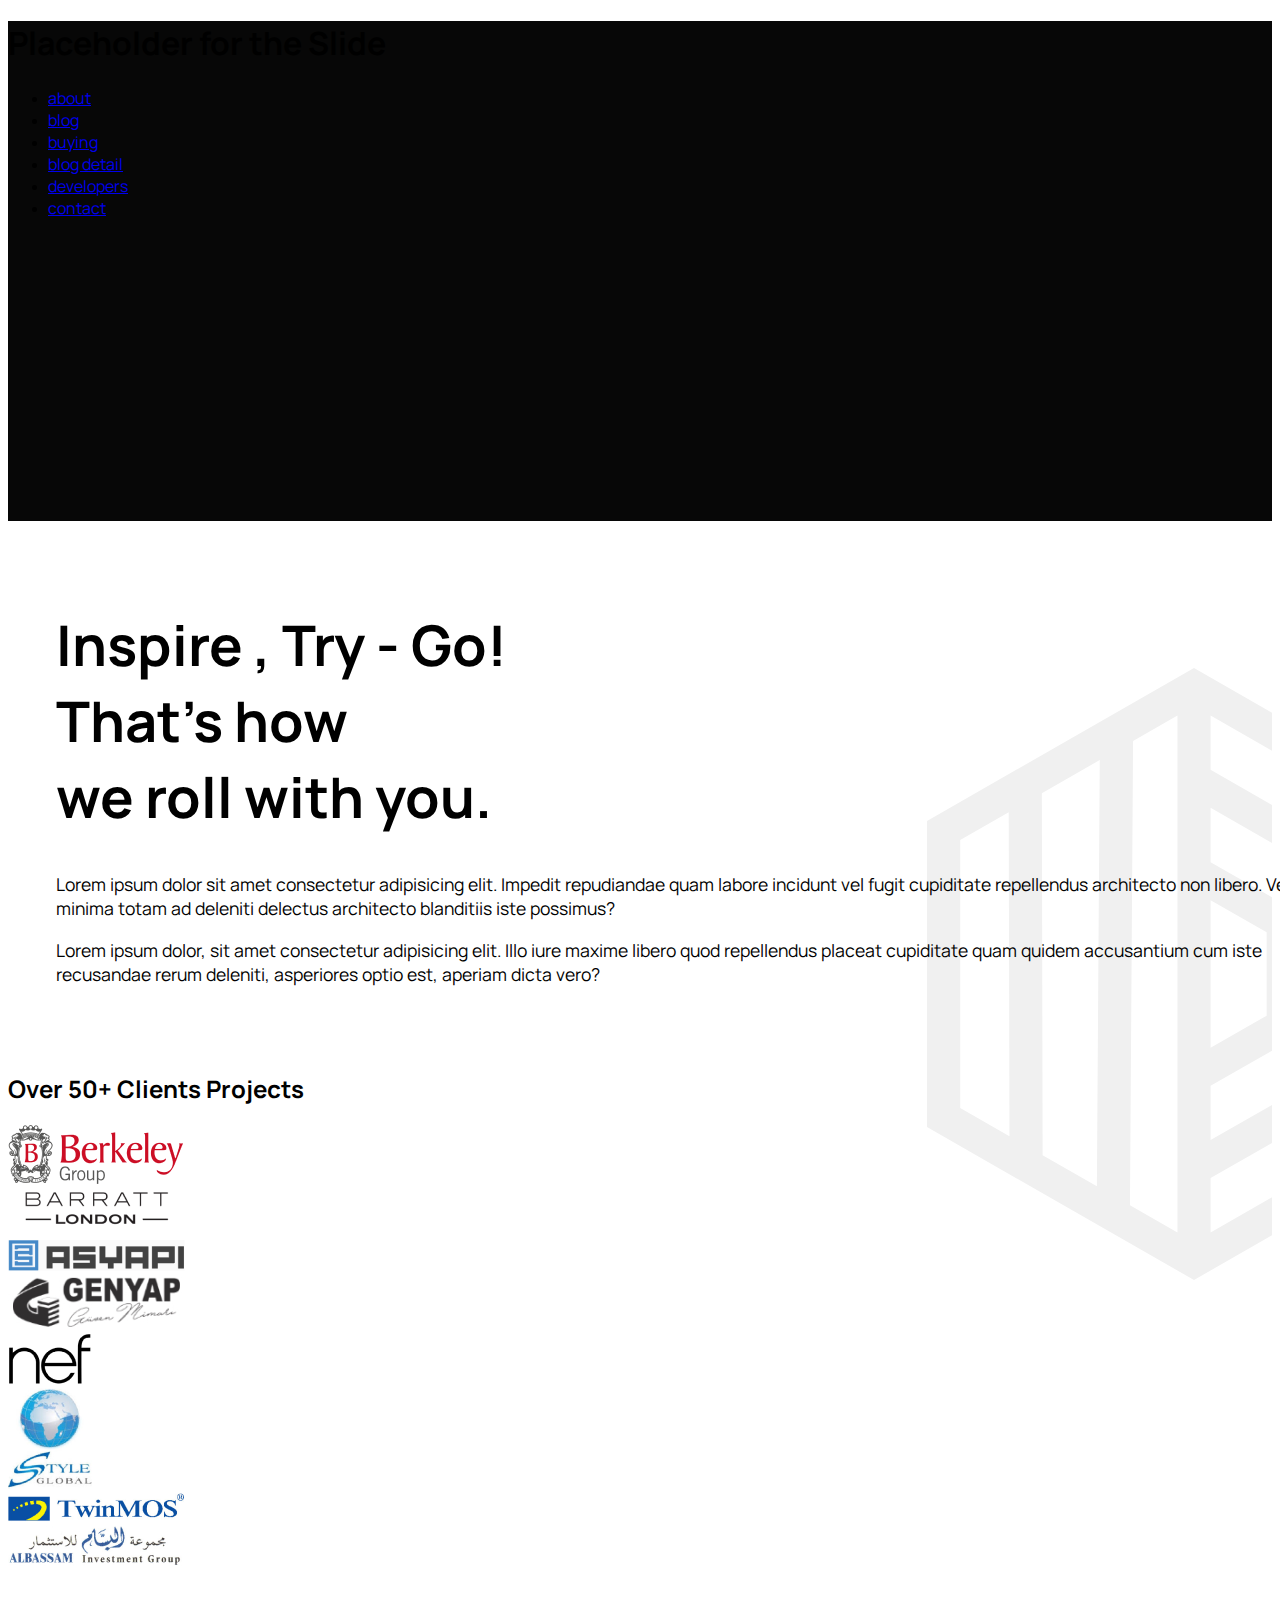
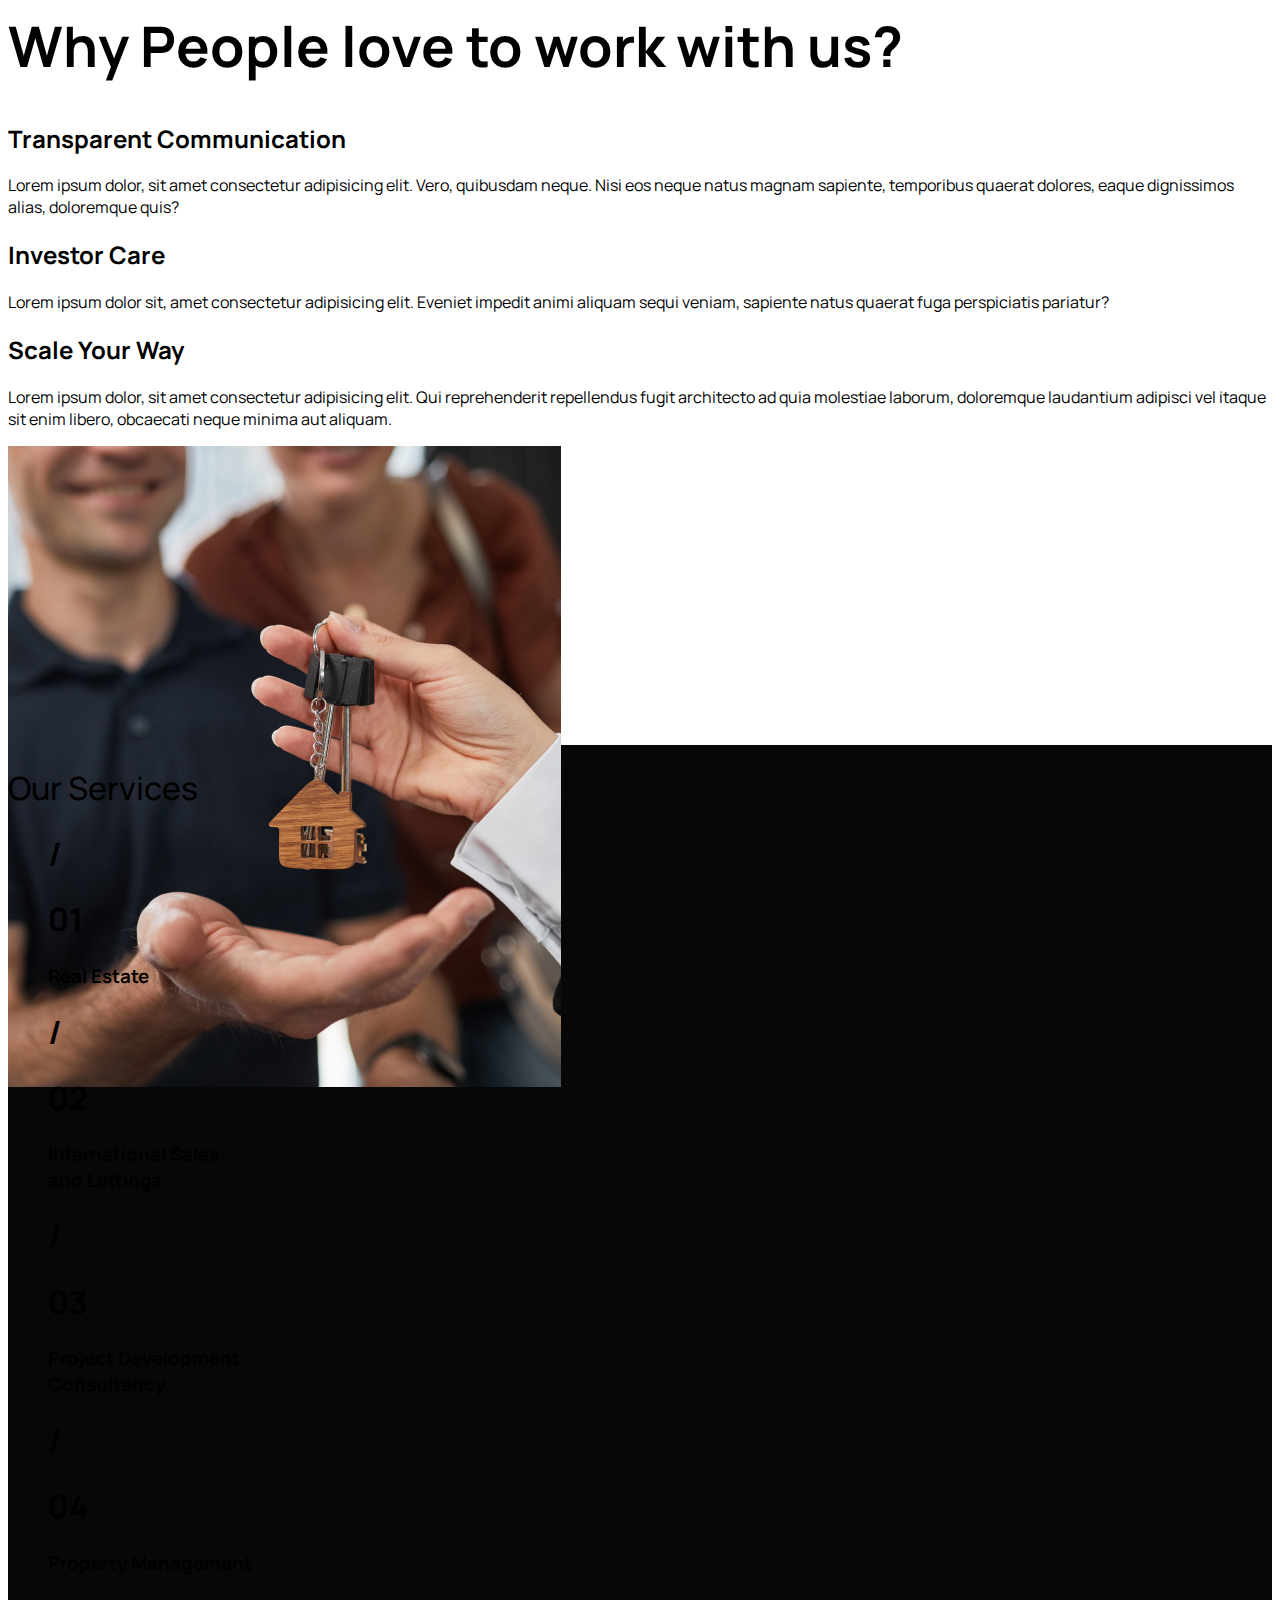
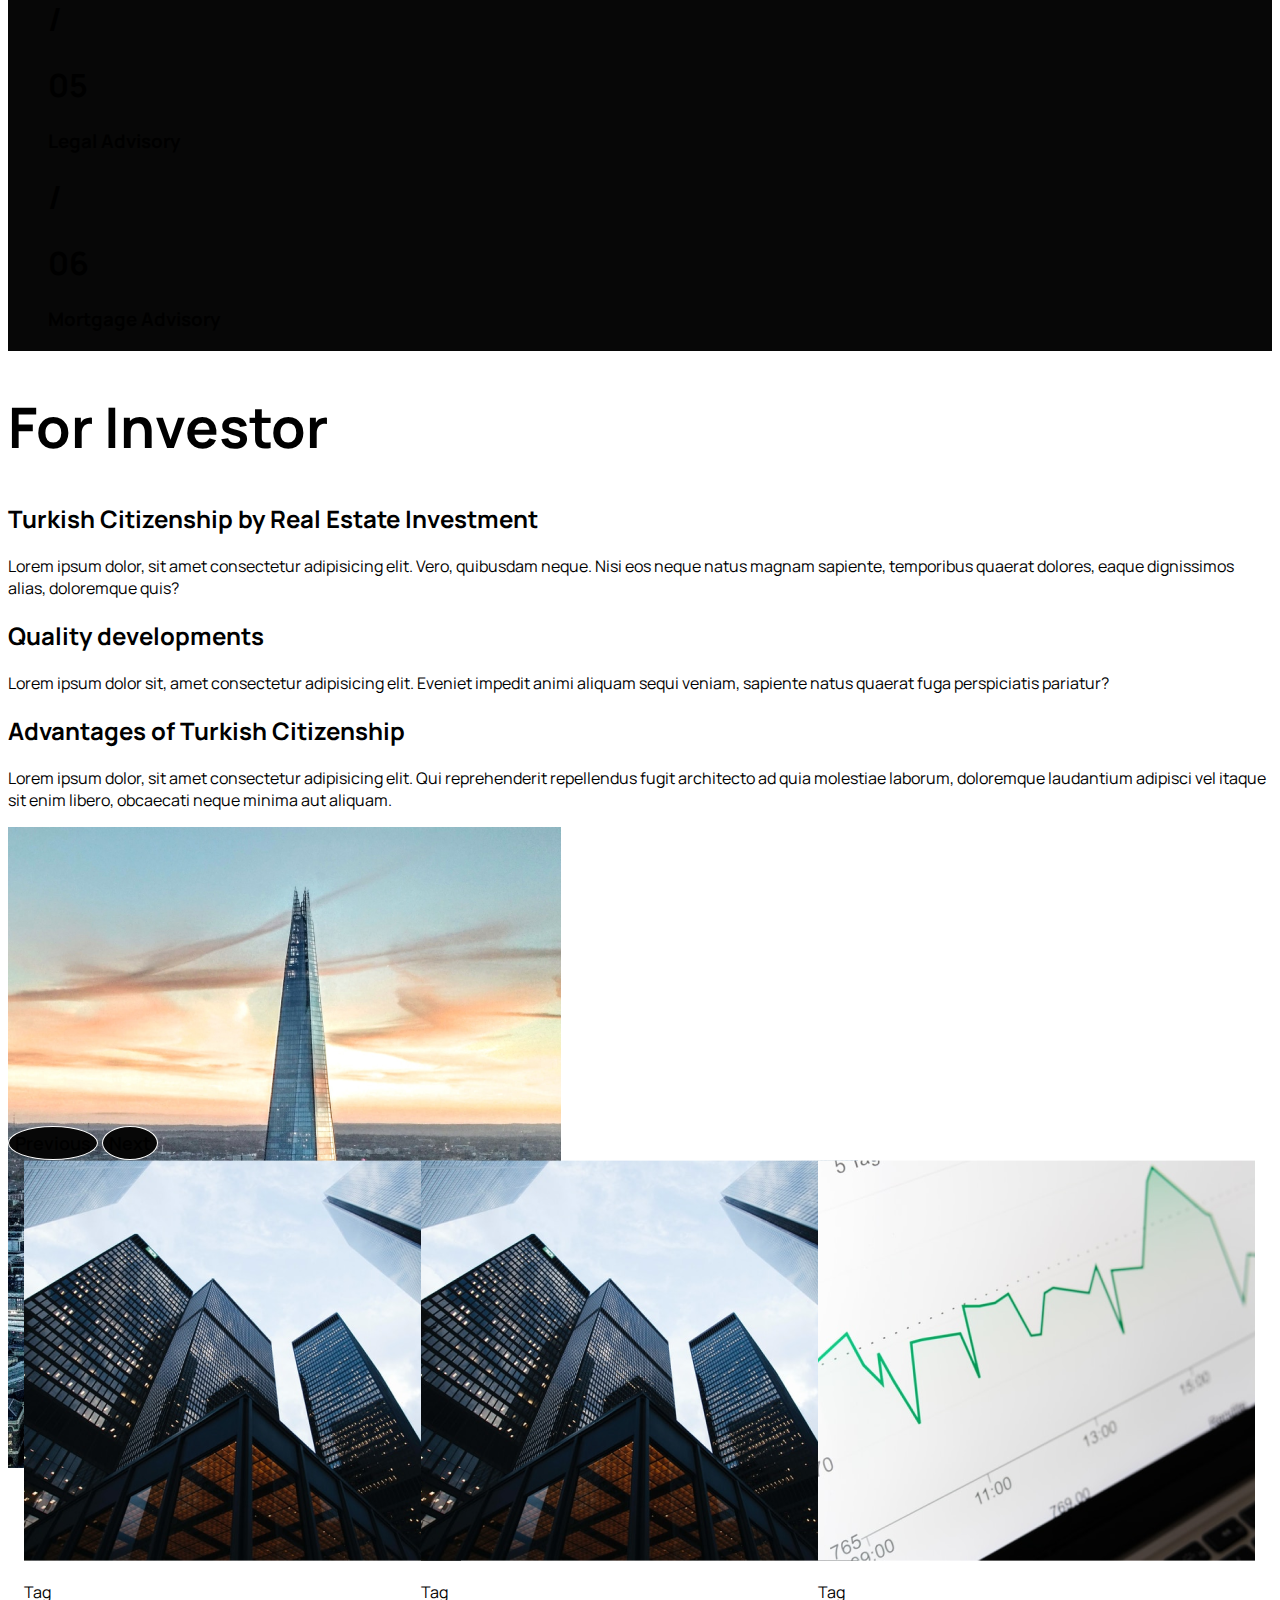
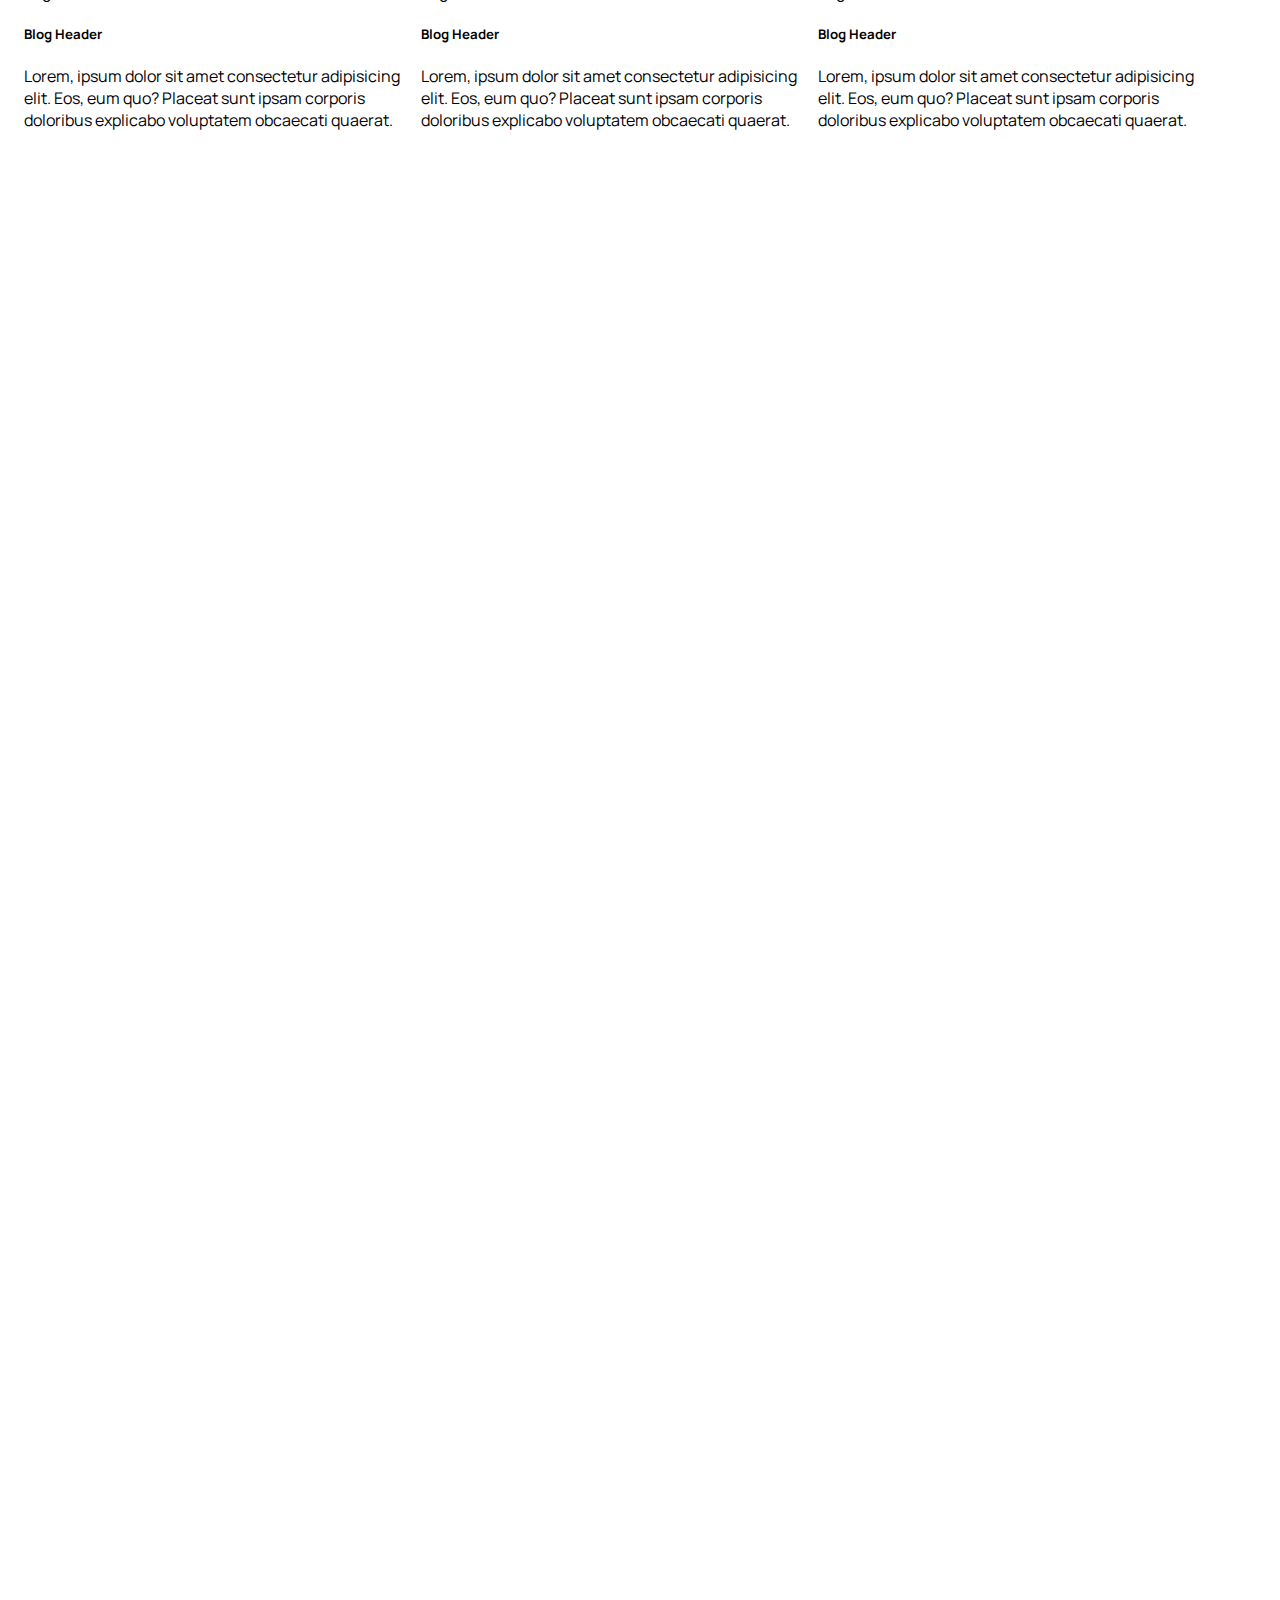
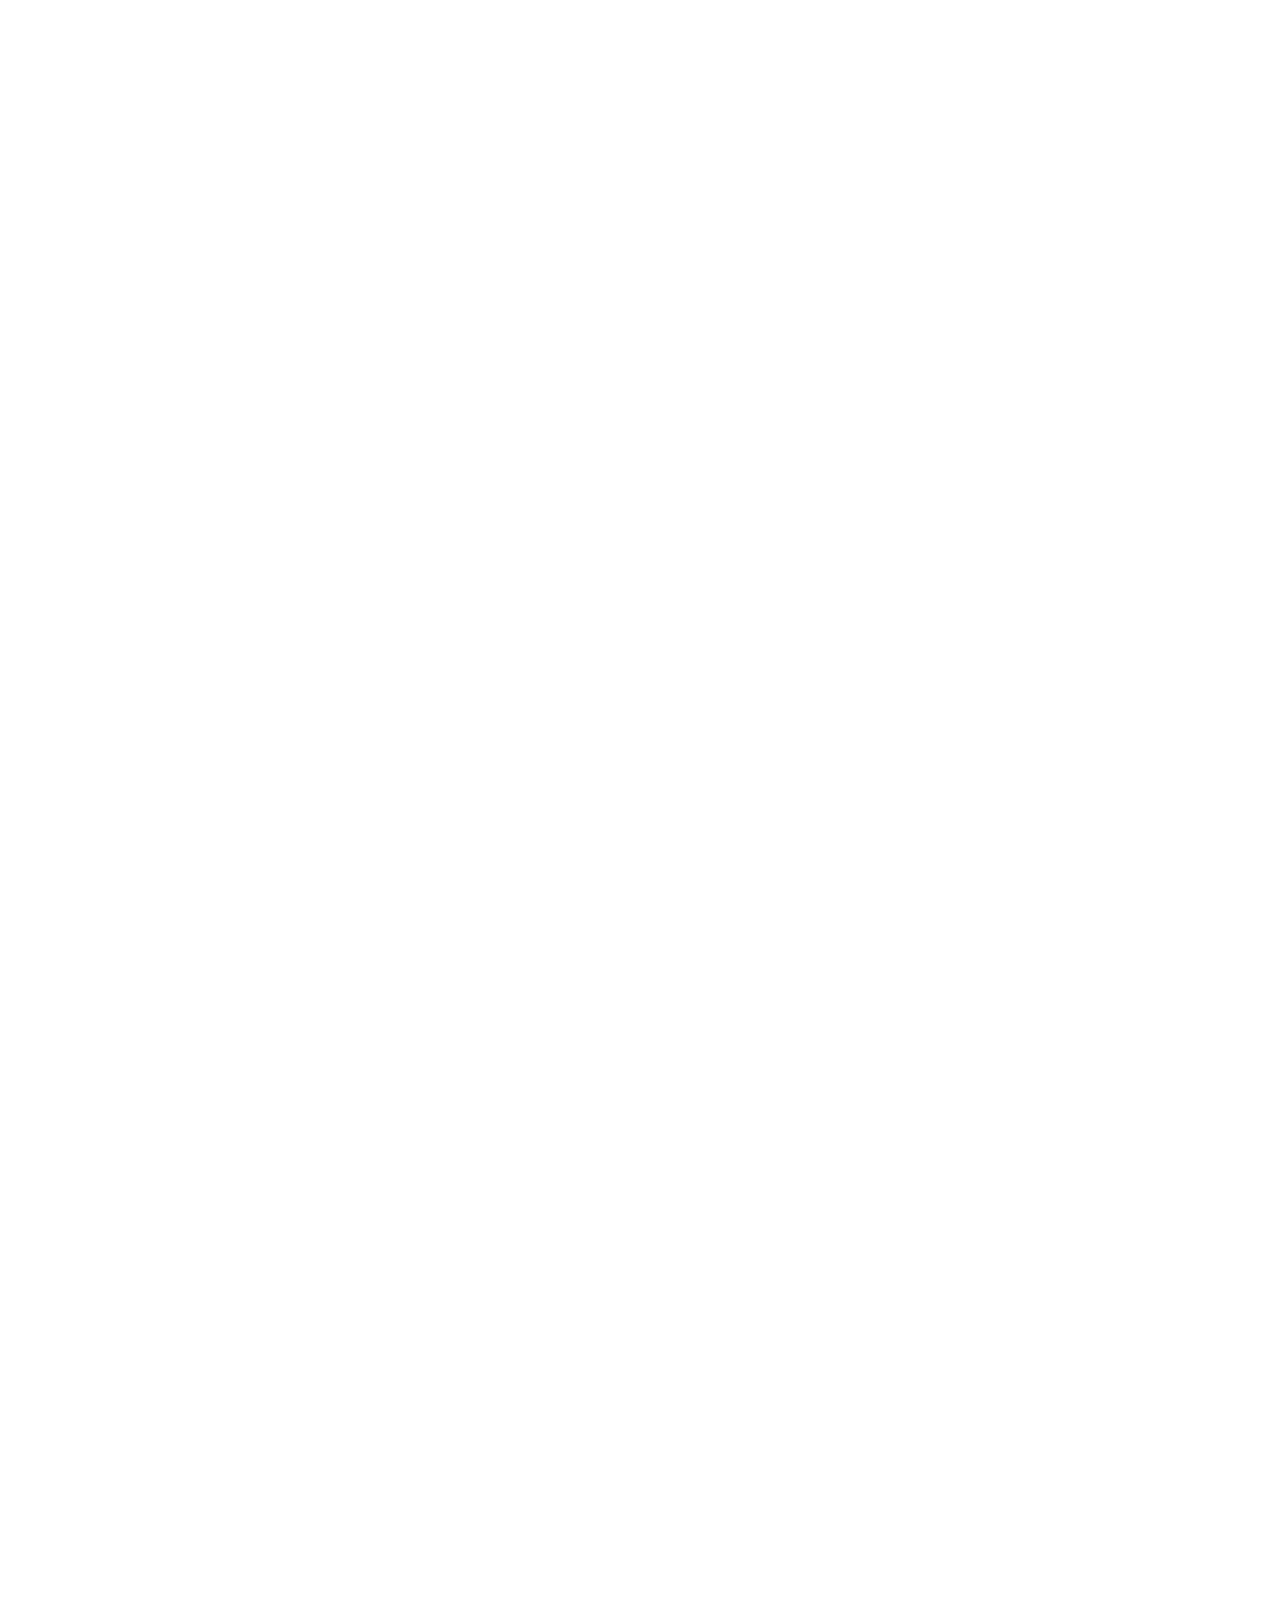
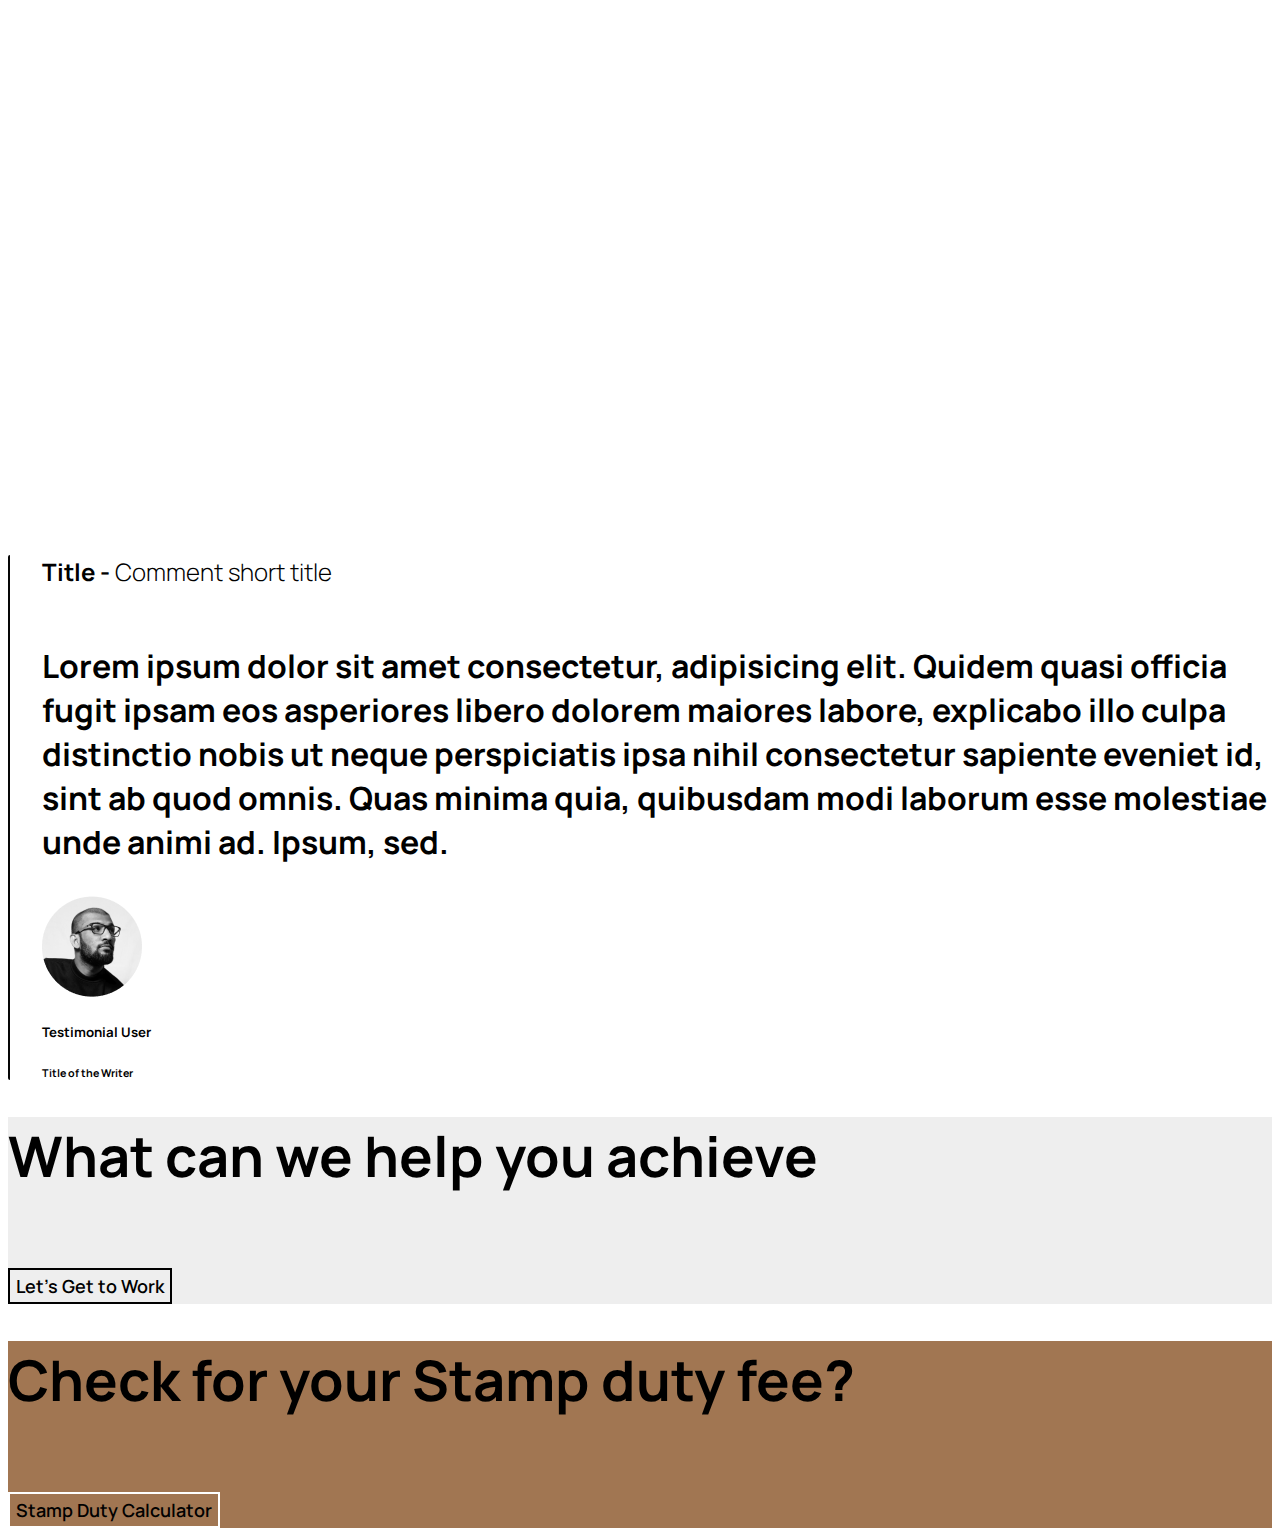
==== commit 108ed772: "backups" ====
--- a/index.html
+++ b/index.html
@@ -42,7 +42,10 @@
                         <a href="./buying.html">buying</a>
                     </li>
                     <li>
-                        <a href="./content.html">content</a>
+                        <a href="./blogdetail.html">blog detail</a>
+                    </li>
+                    <li>
+                        <a href="./developers.html">developers</a>
                     </li>
                     <li>
                         <a href="./contact.html">contact</a>
@@ -213,7 +216,7 @@
                             </div>
                           </div>
                           <div class="card" style="width: 24.8rem;background-color: transparent;border: none;" >
-                            <img src="./assets/image/Ellipse.png" class="card-img-top" alt="...">
+                            <img src="./assets/image/bloghead.png" class="card-img-top" alt="...">
                             <div class="card-body" style="padding-left: 0;padding-top: 1rem;">
                                 <span>Tag</span>
                               <h5 class="card-title mt-2">Blog Header</h5>
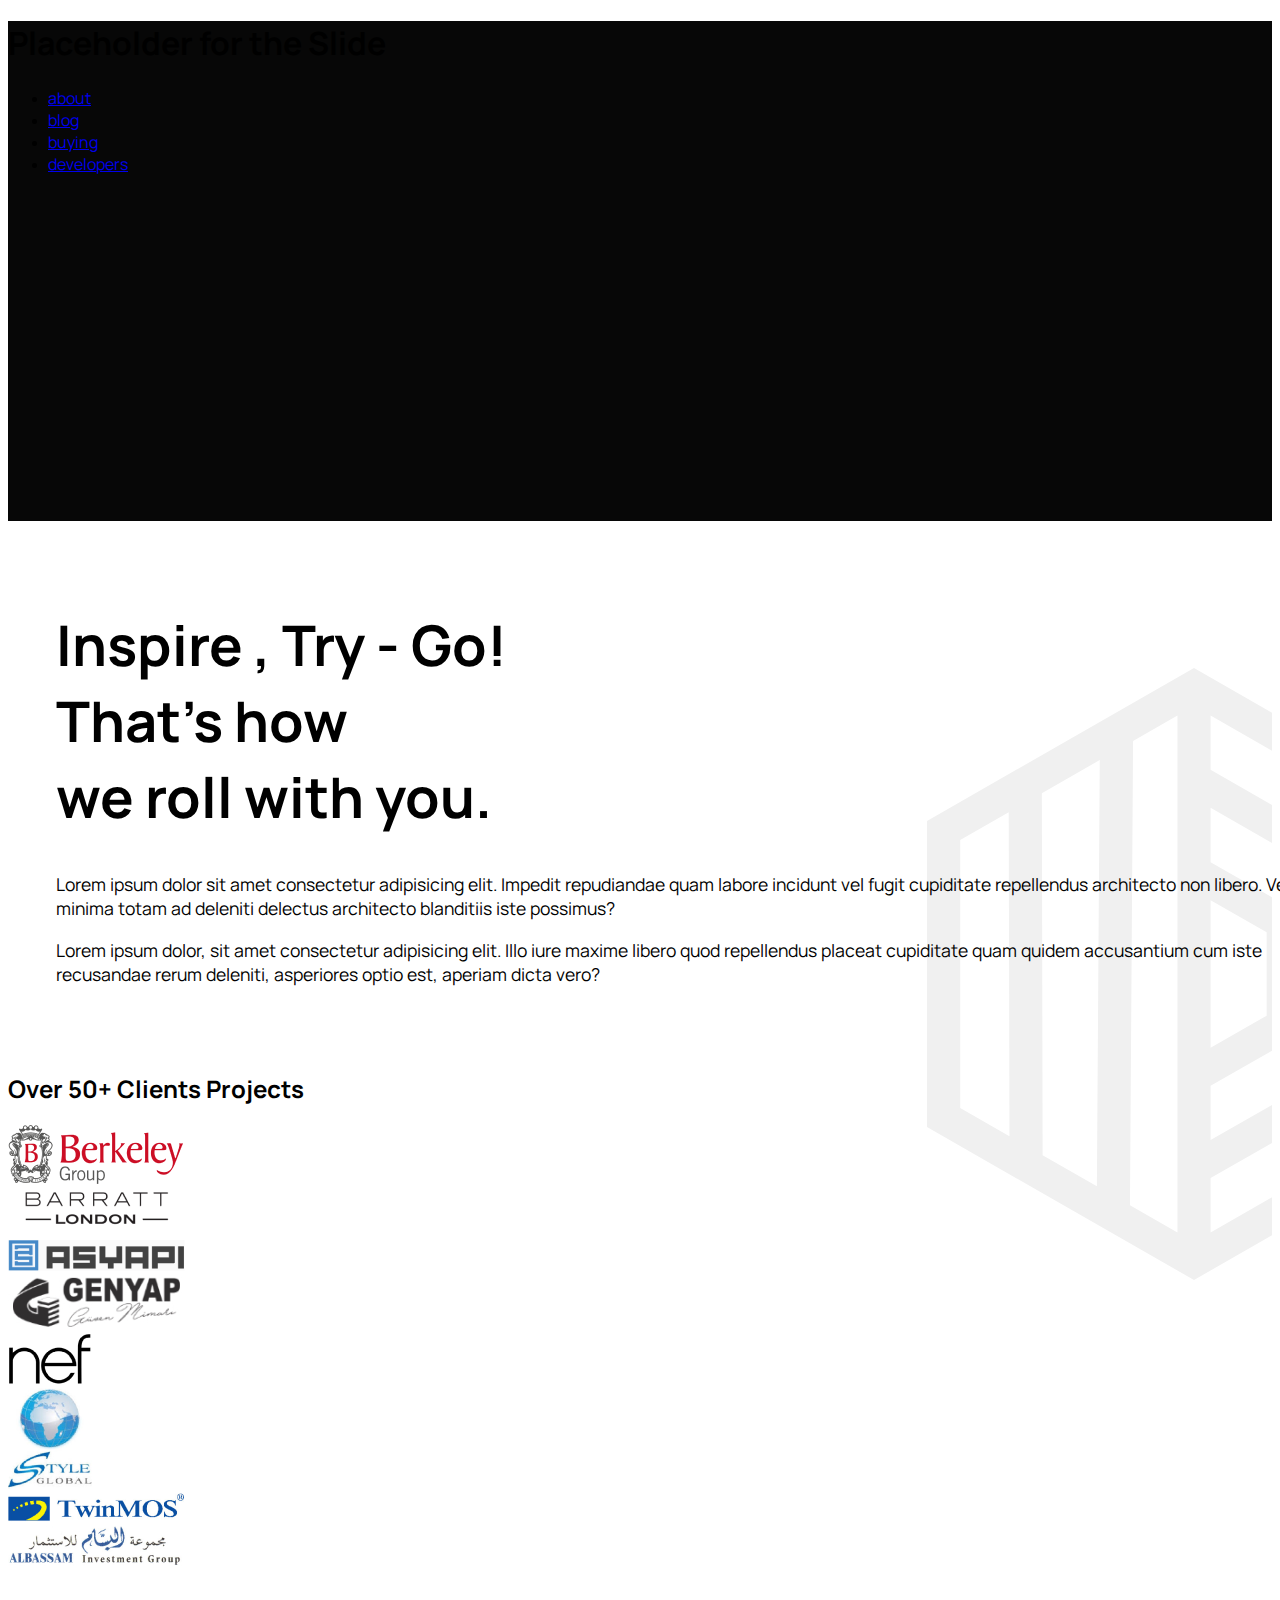
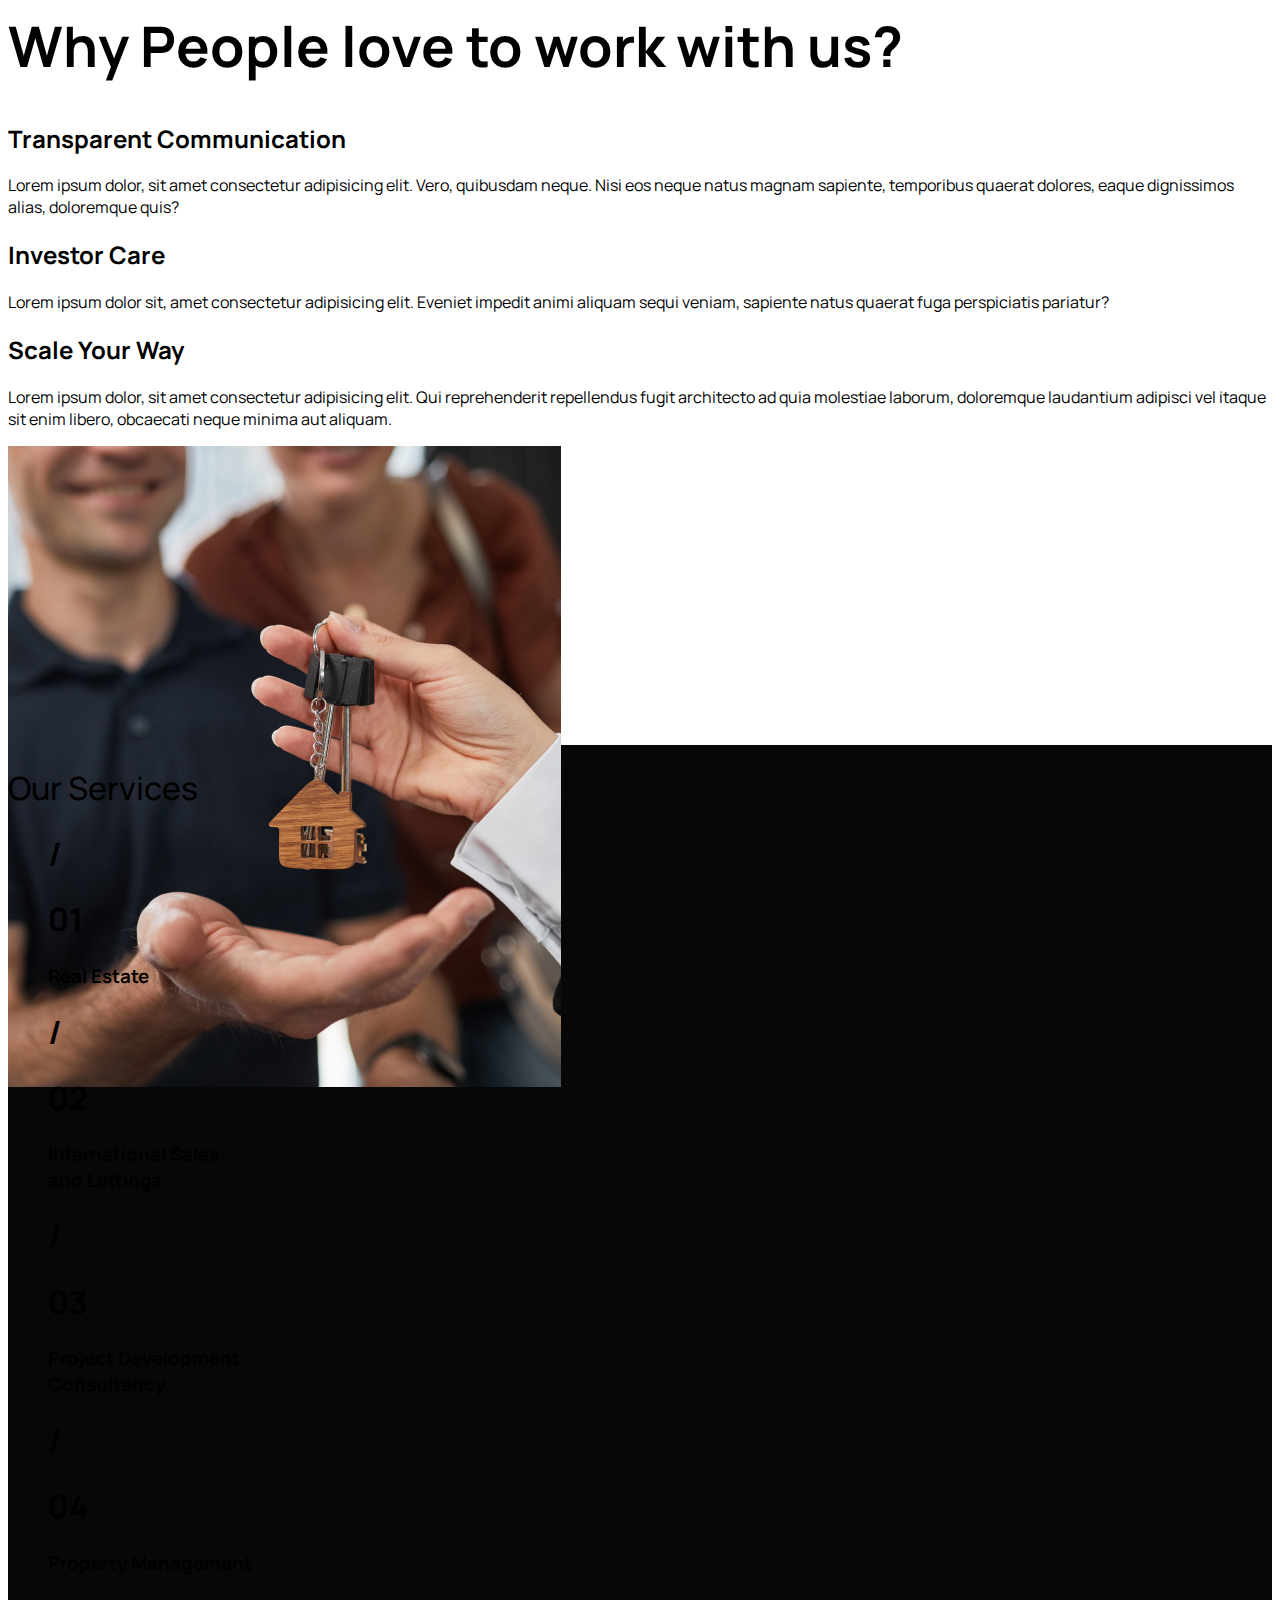
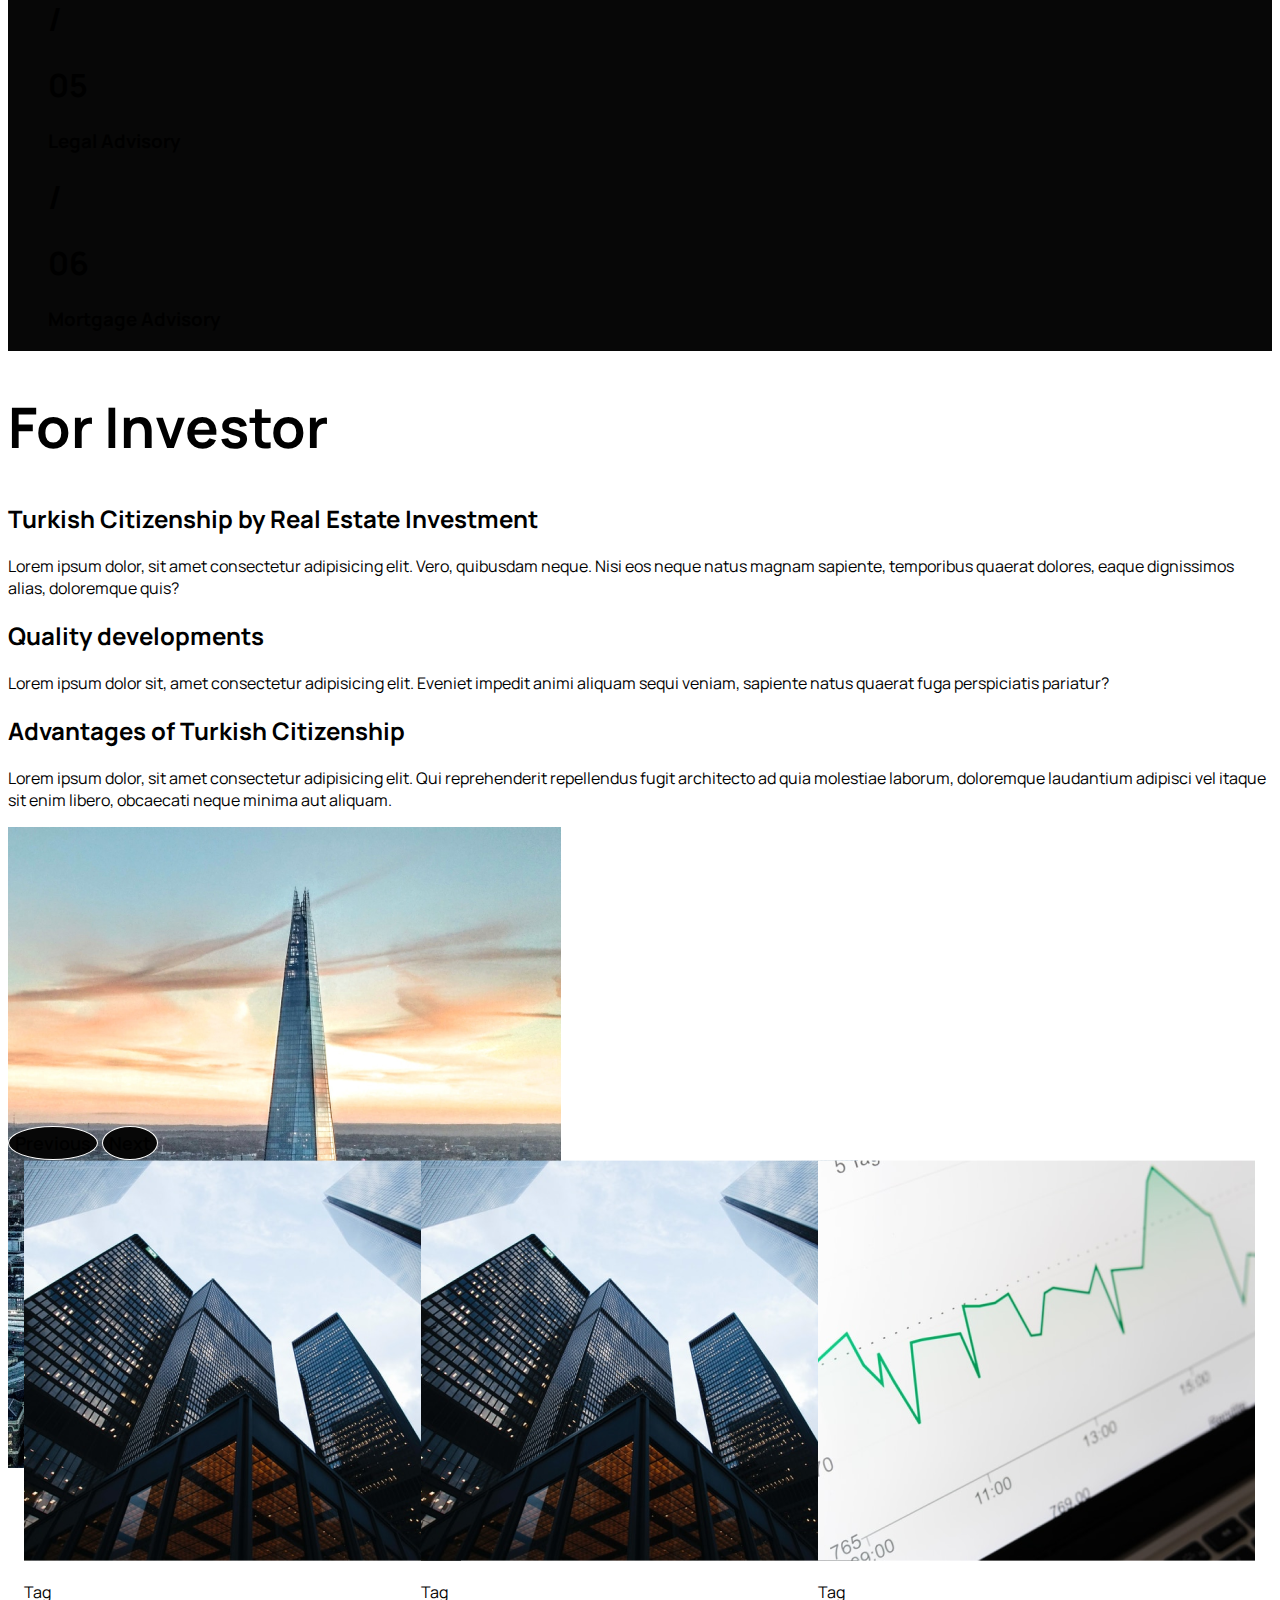
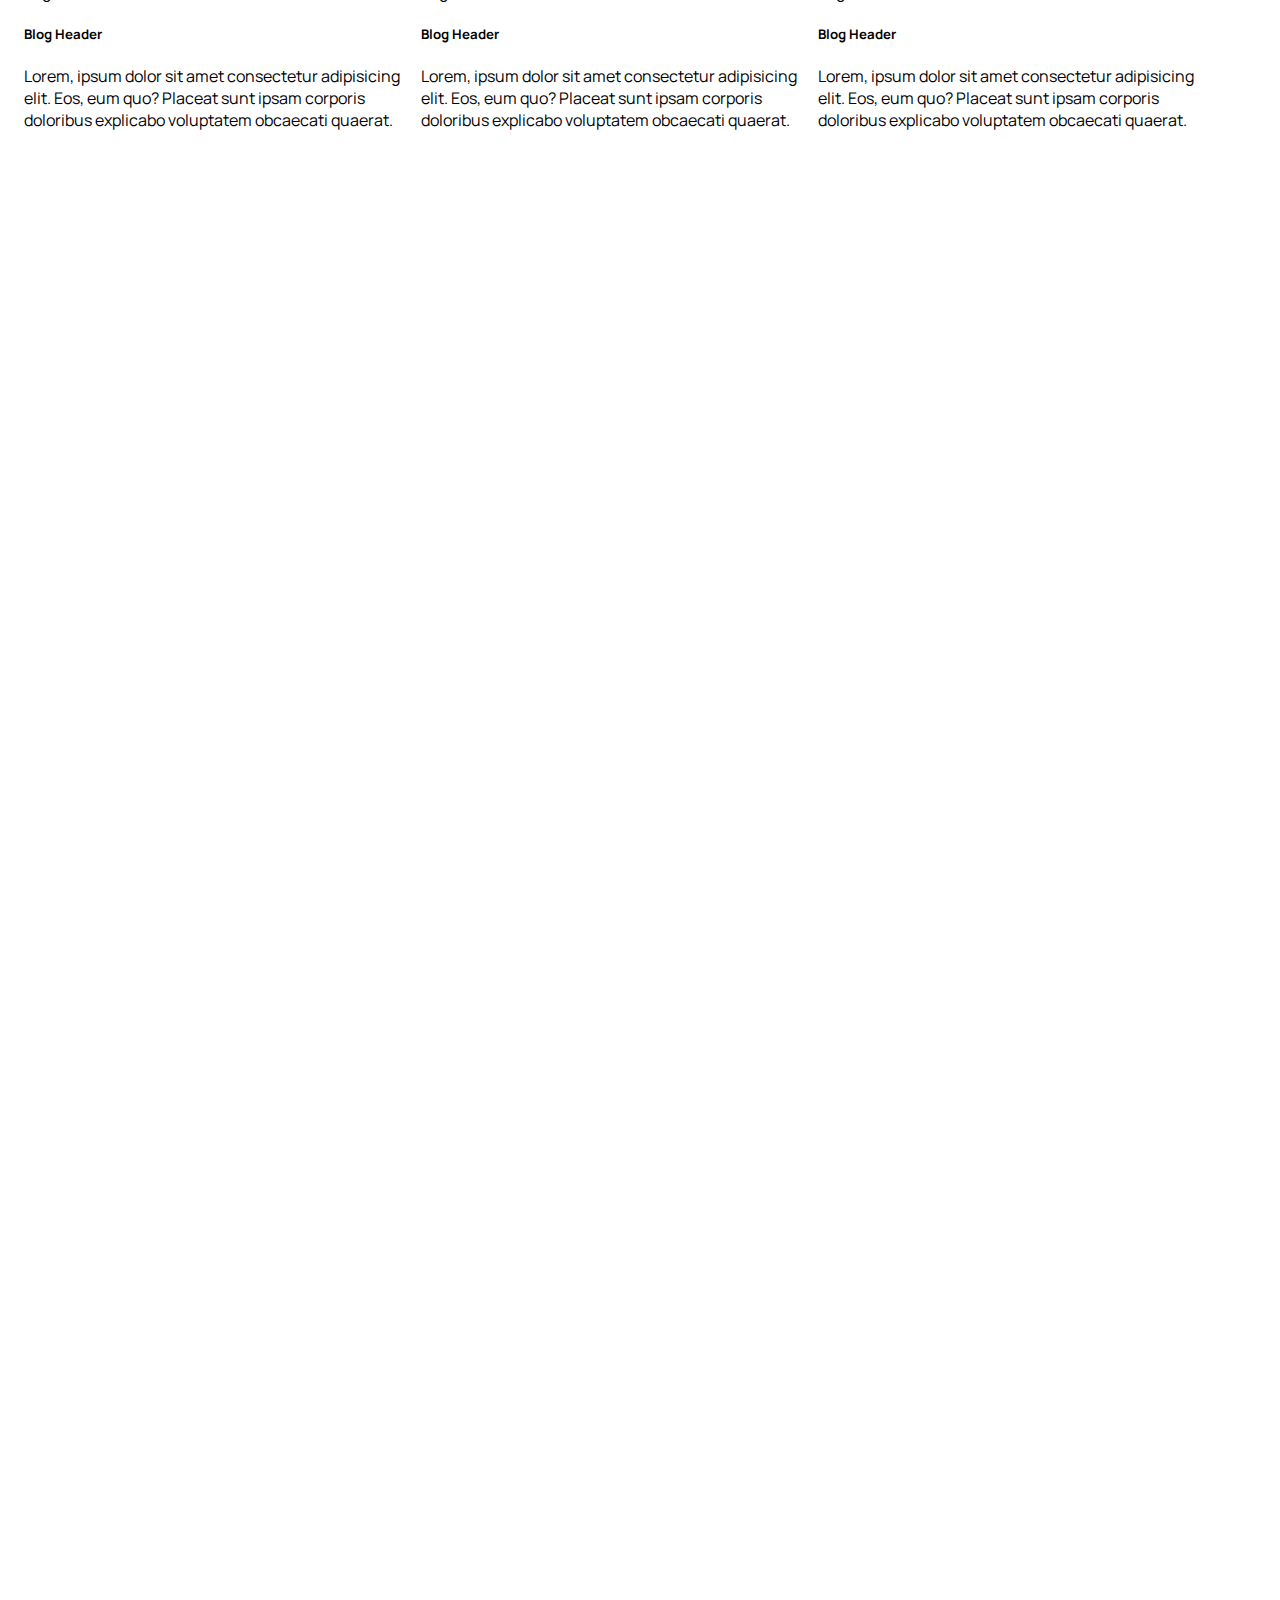
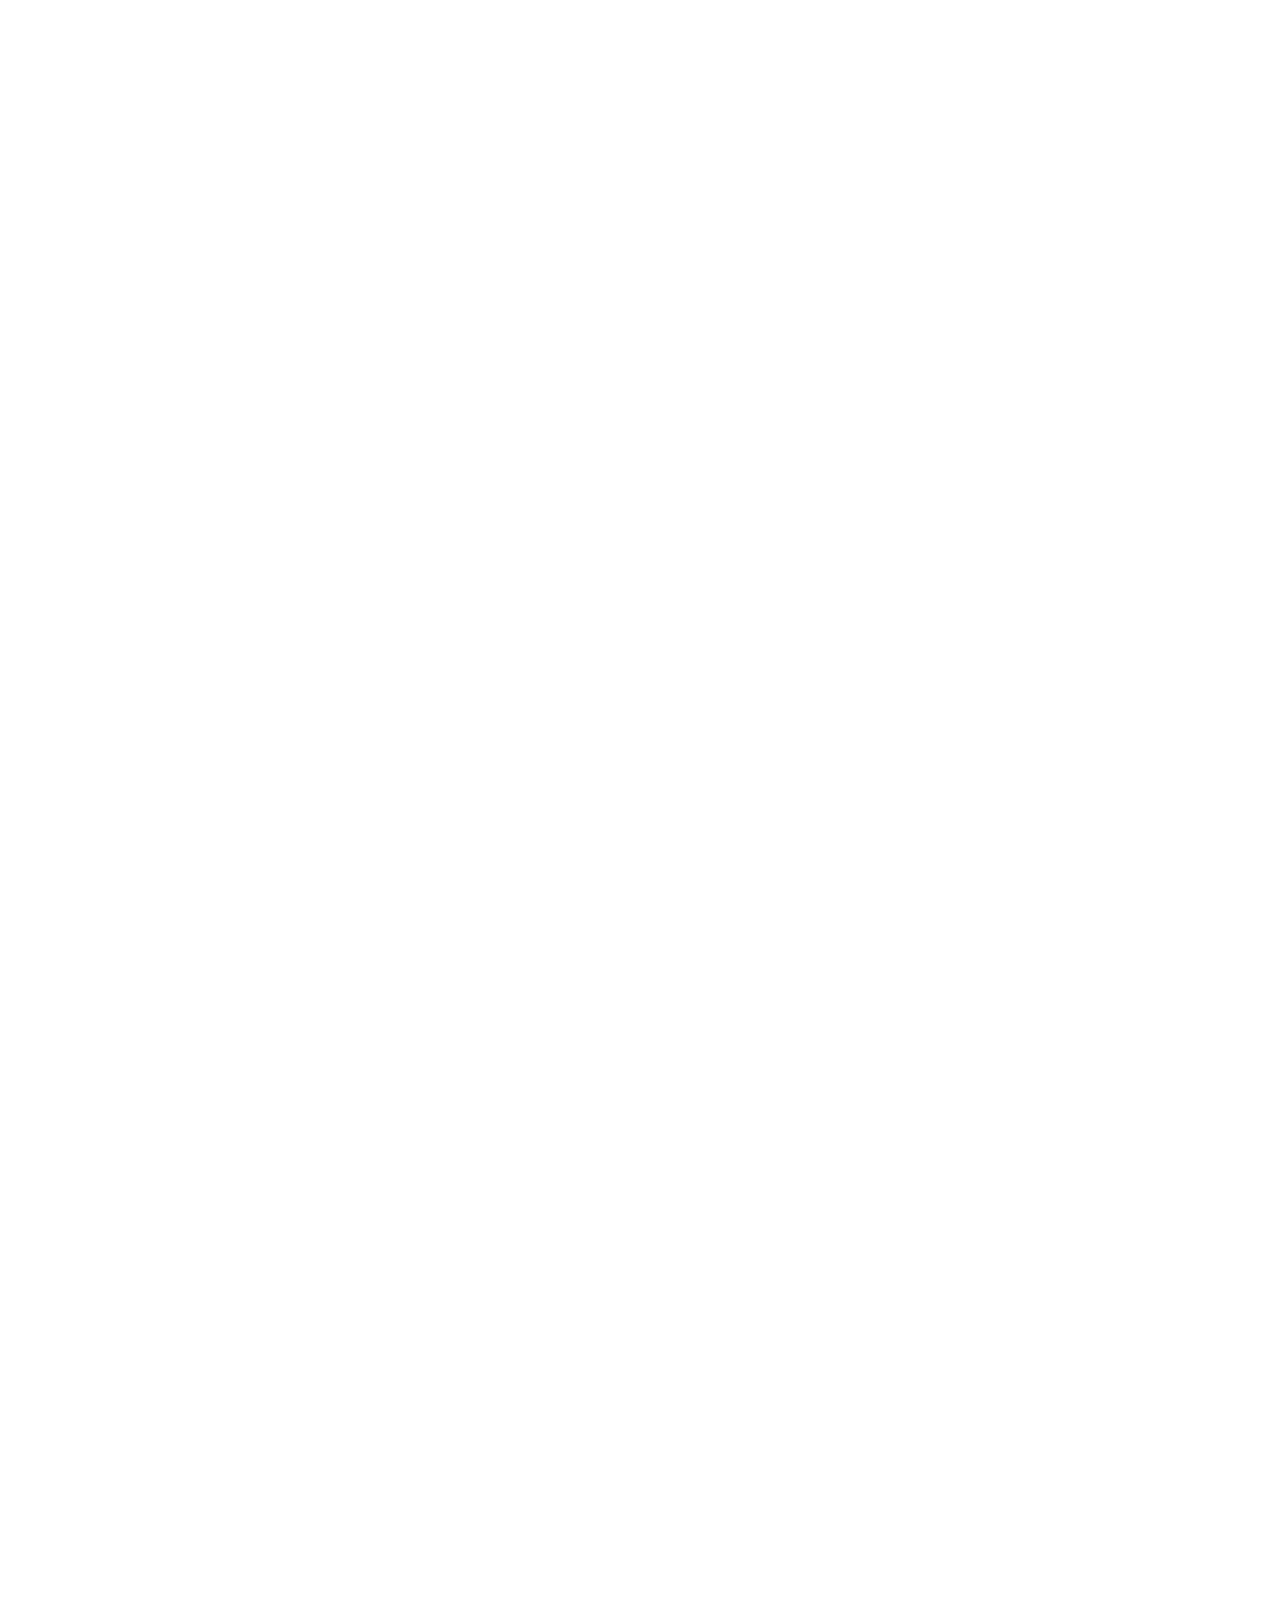
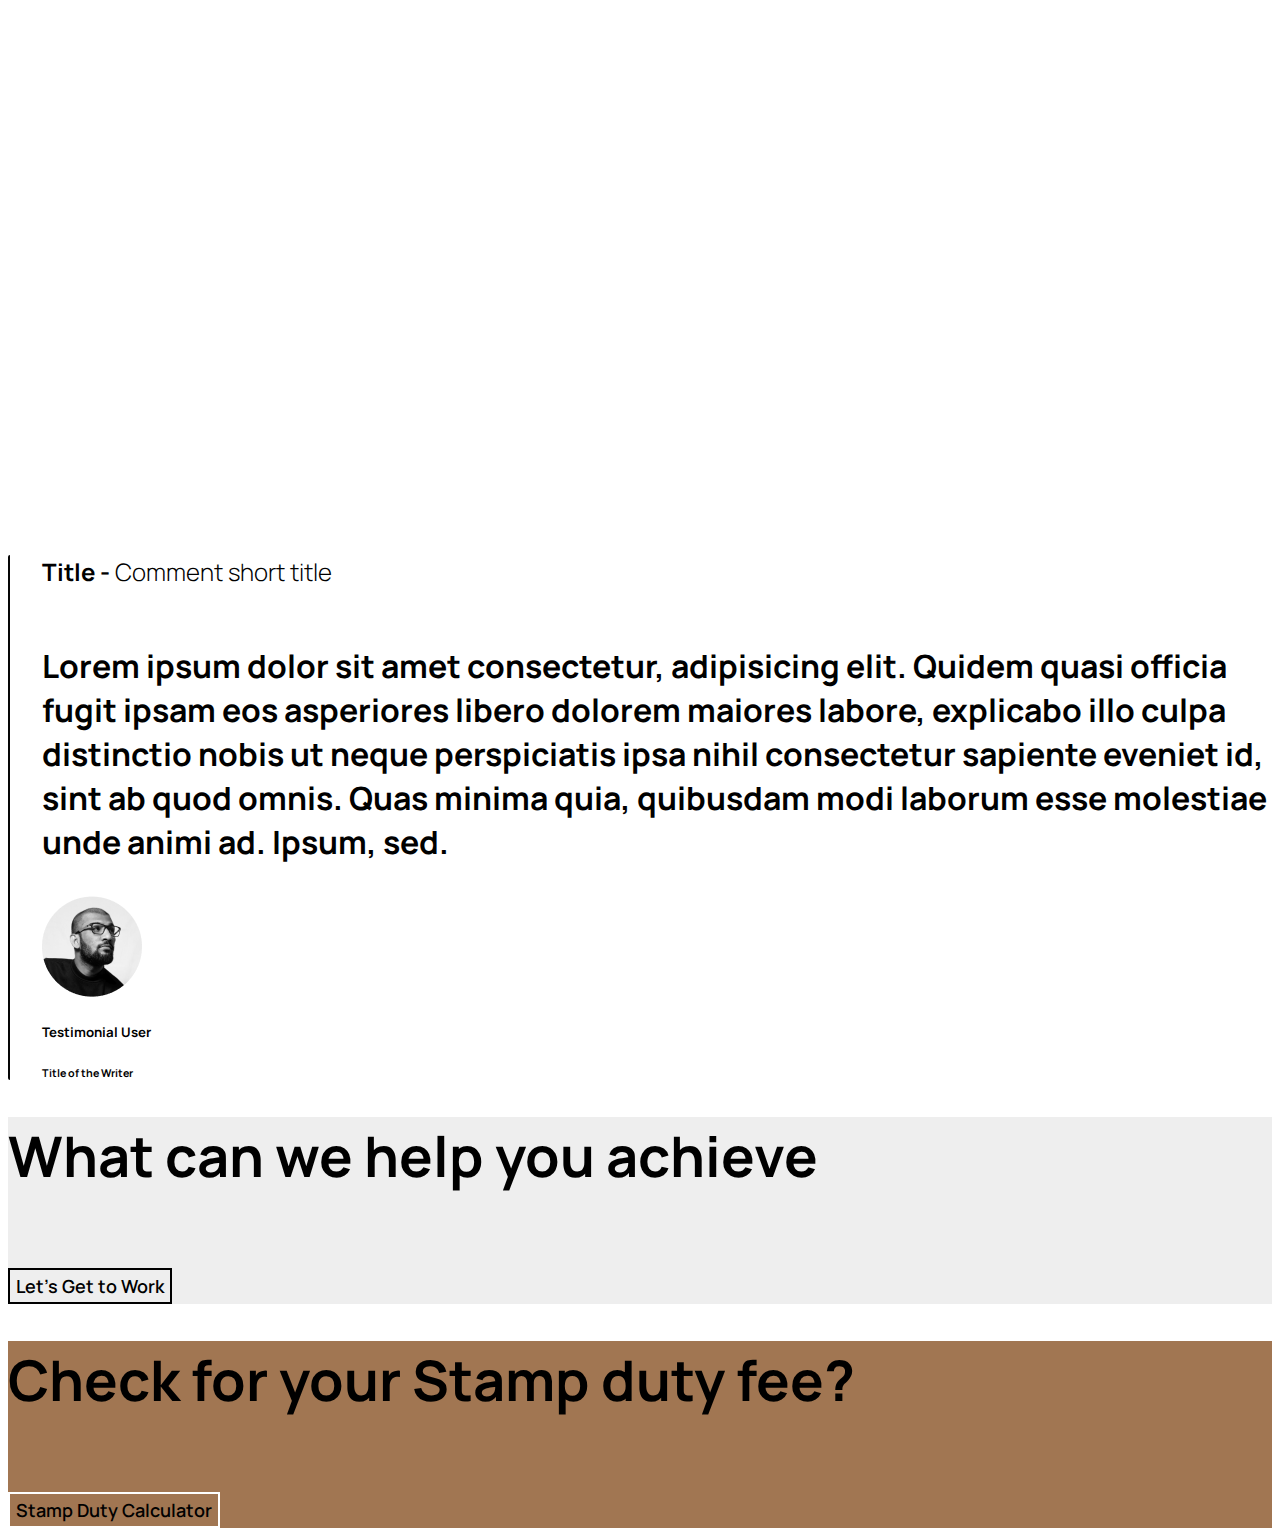
==== commit e901ae04: "developers" ====
--- a/index.html
+++ b/index.html
@@ -1,9 +1,15 @@
 <!DOCTYPE html>
 <html lang="en">
 <head>
+    <!-- Meta Tags -->
     <meta charset="UTF-8">
     <meta http-equiv="X-UA-Compatible" content="IE=edge">
+    <meta name="description" content="Piccadilly Real Estate is a firm that sells houses in Turkey(TR) and in United Kingdom(UK) in various cities.Houses and properties for everyone and every business.">
+    <meta name="keywords" content="piccadilly,real estate,property,houses,rent,for sale,building">
+    <meta name="author" content="Piccadilly">
     <meta name="viewport" content="width=device-width, initial-scale=1.0">
+    <title>Piccadilly Estate - Real Estate</title>
+    
     <!-- Fonts -->
     <link rel="preconnect" href="https://fonts.googleapis.com">
     <link rel="preconnect" href="https://fonts.gstatic.com" crossorigin>
@@ -17,7 +23,6 @@
     <link rel="stylesheet" href="./assets/css/layout.css">
     <link rel="stylesheet" href="./assets/css/index.css">
     <link rel="stylesheet" href="./assets/css/slider.css">
-    <title>Piccadilly Estate</title>
 </head>
 <style>
     @media screen and (max-width : 360px) {
@@ -42,13 +47,7 @@
                         <a href="./buying.html">buying</a>
                     </li>
                     <li>
-                        <a href="./blogdetail.html">blog detail</a>
-                    </li>
-                    <li>
                         <a href="./developers.html">developers</a>
-                    </li>
-                    <li>
-                        <a href="./contact.html">contact</a>
                     </li>
                 </ul>
             </section>
